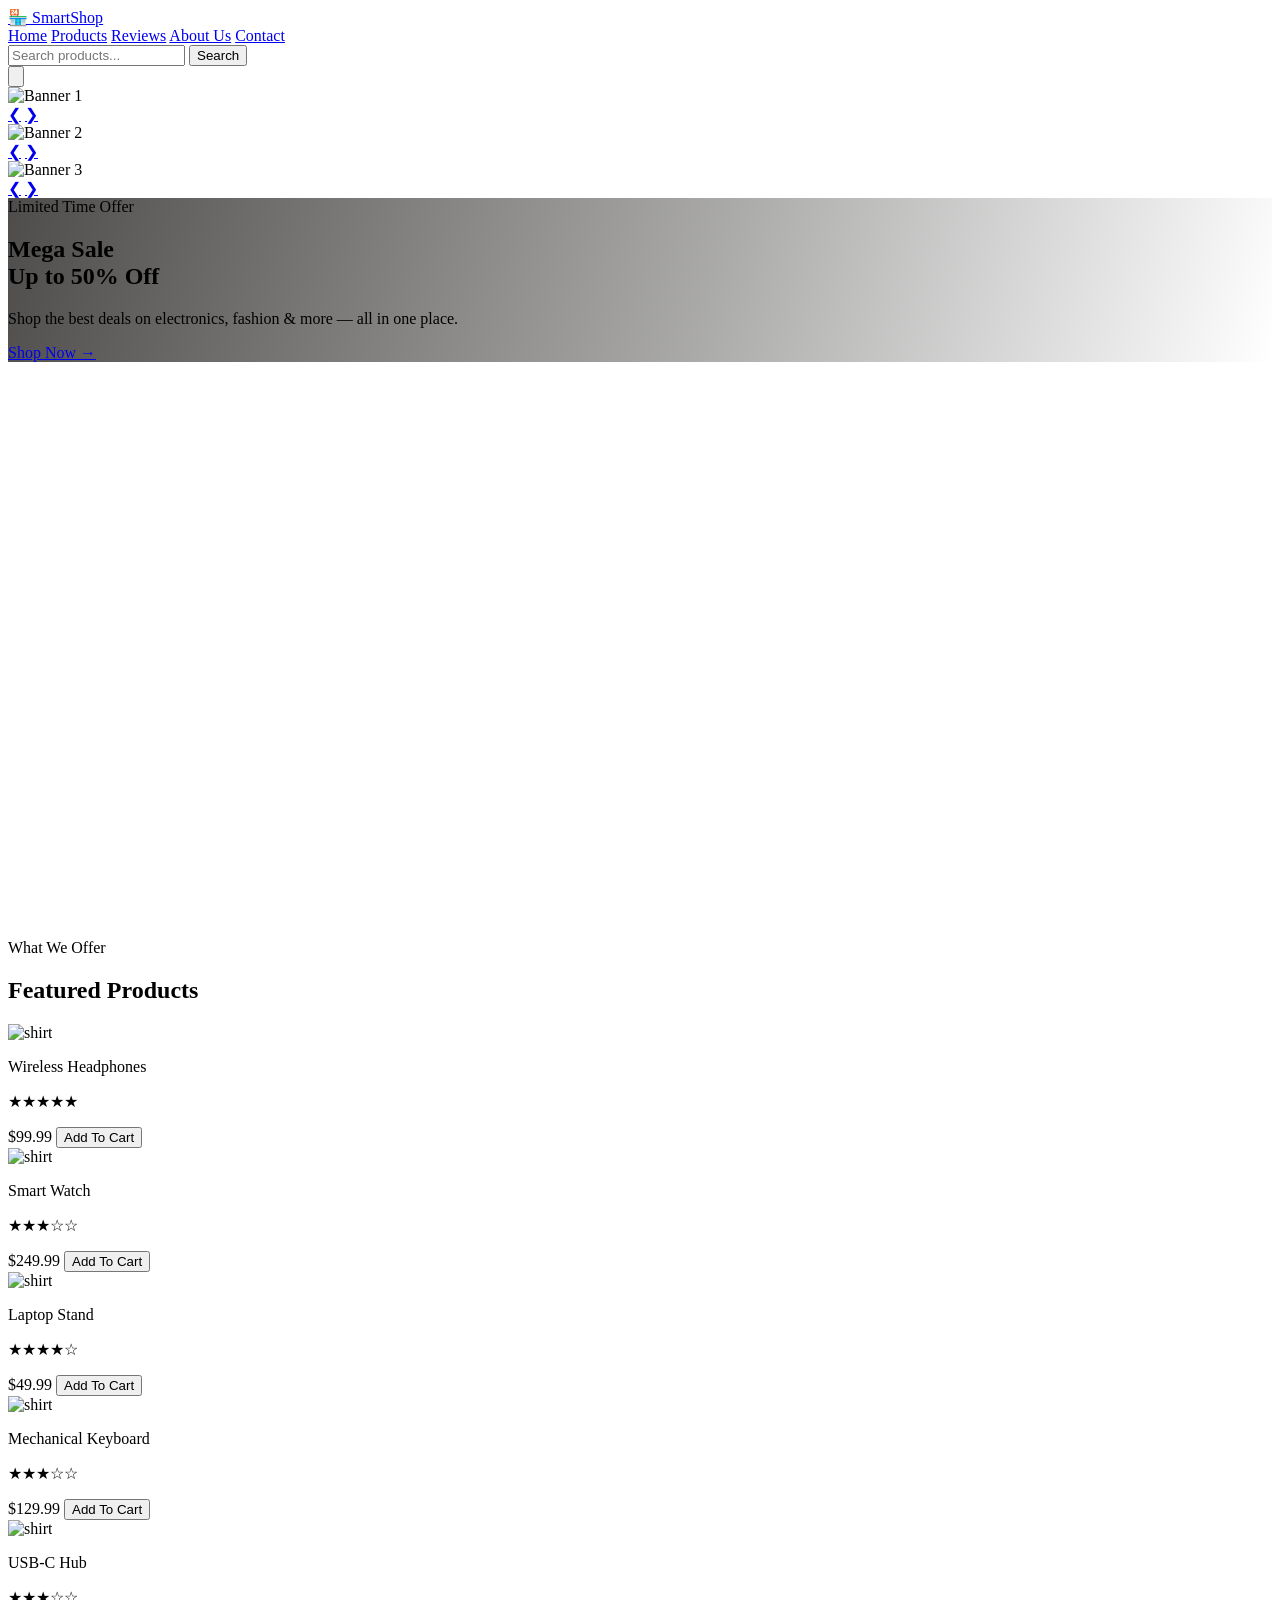
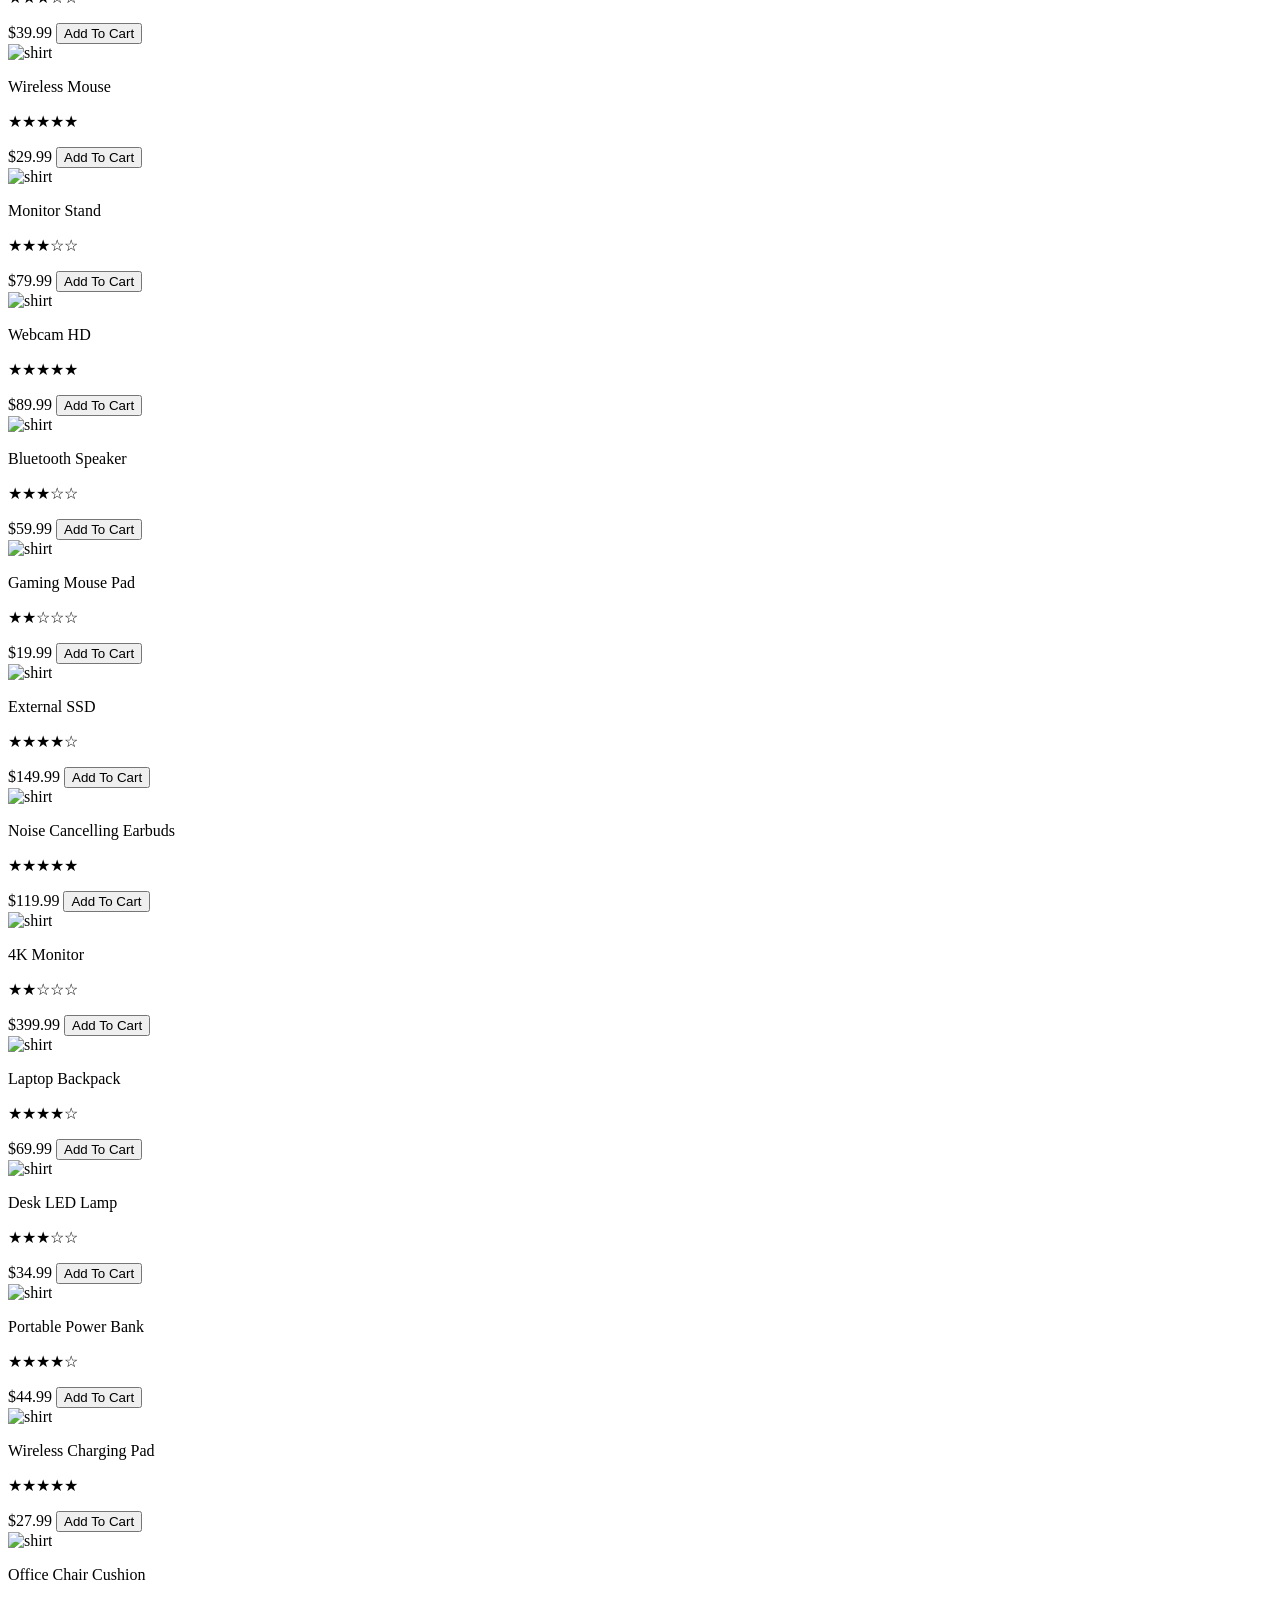
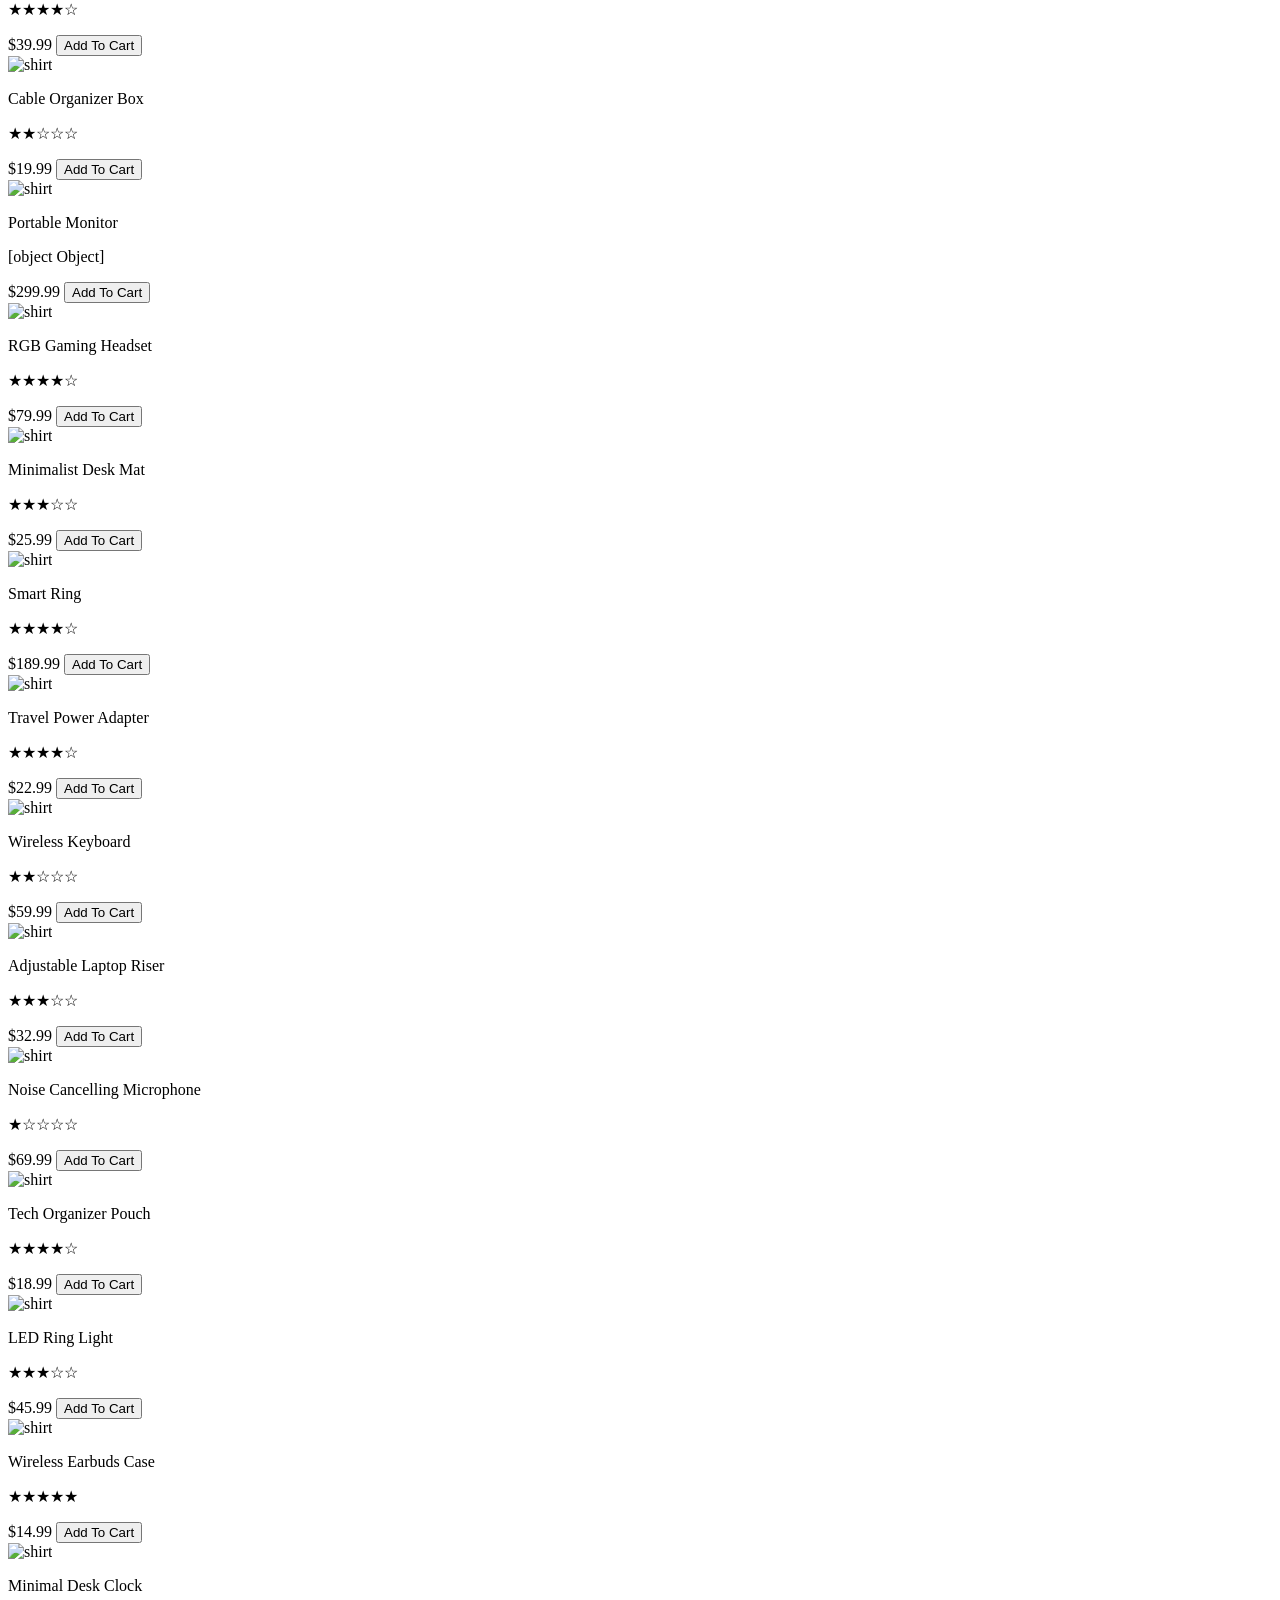
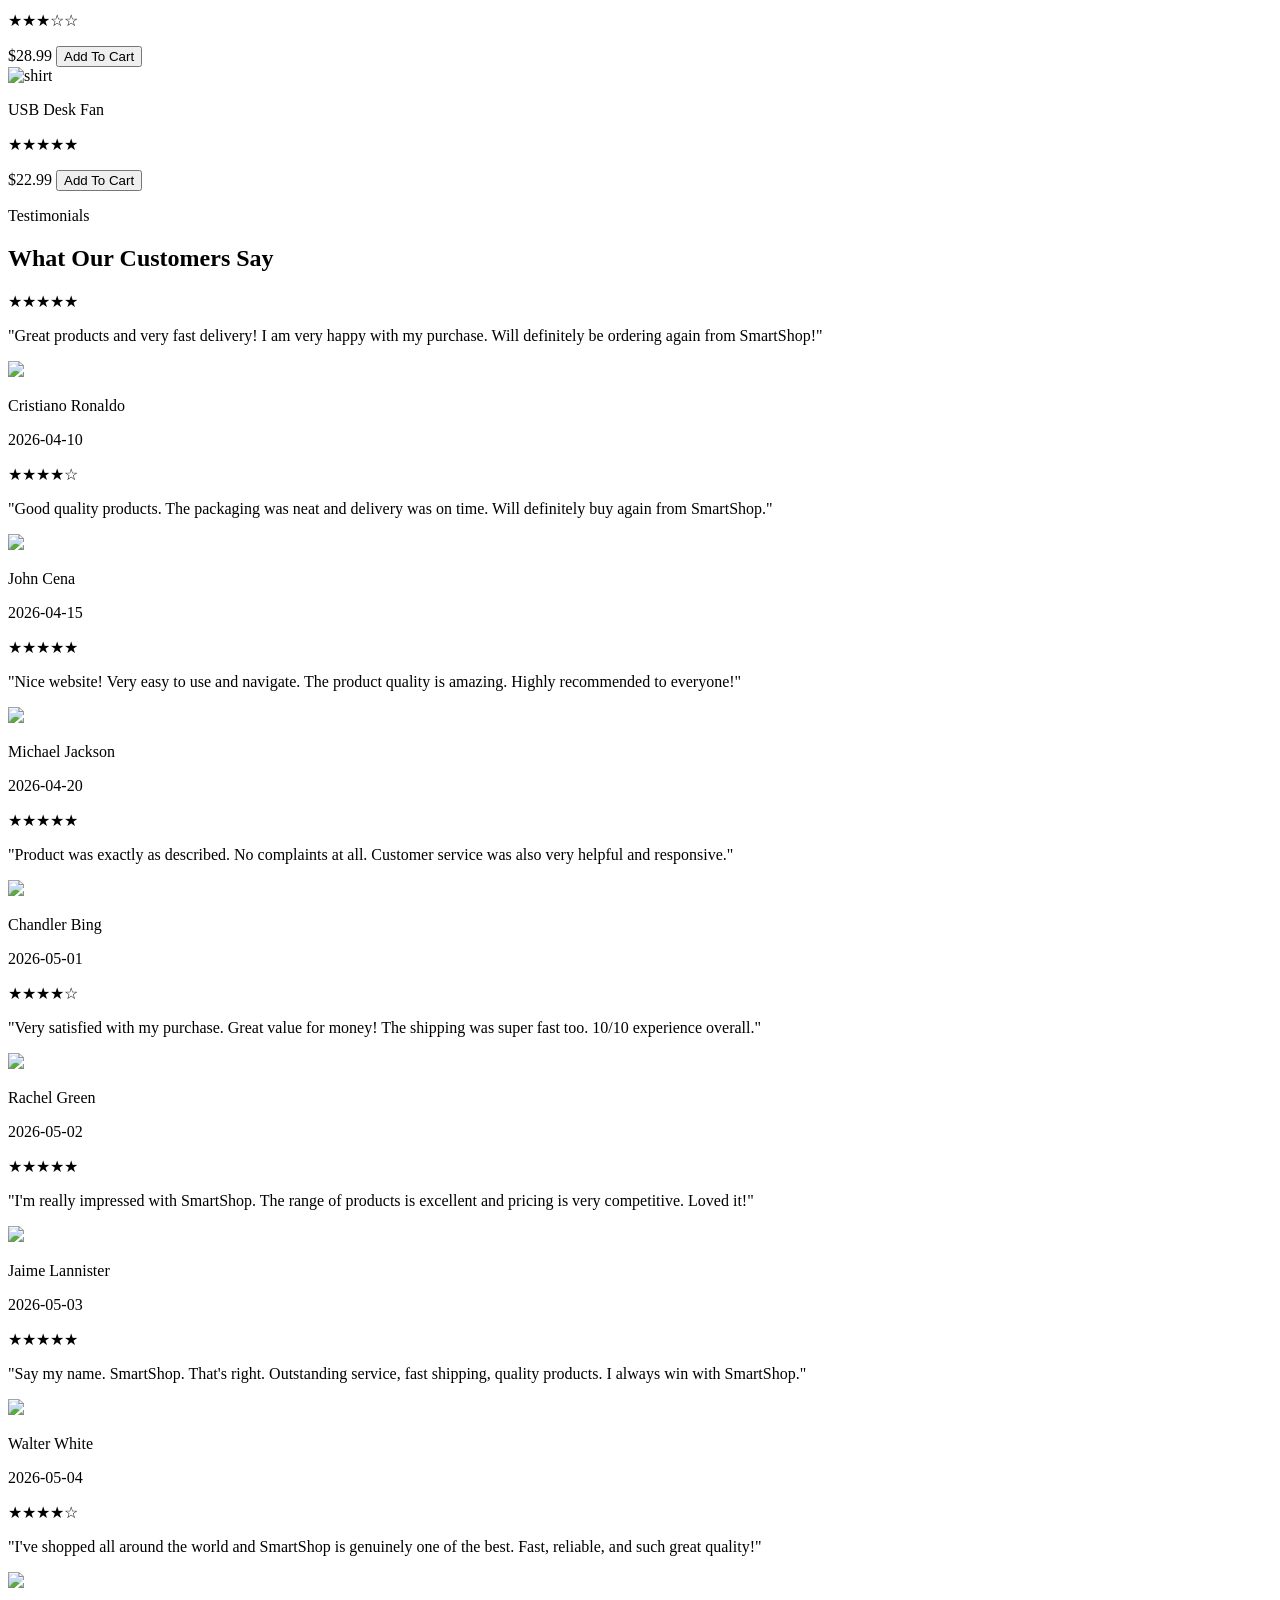
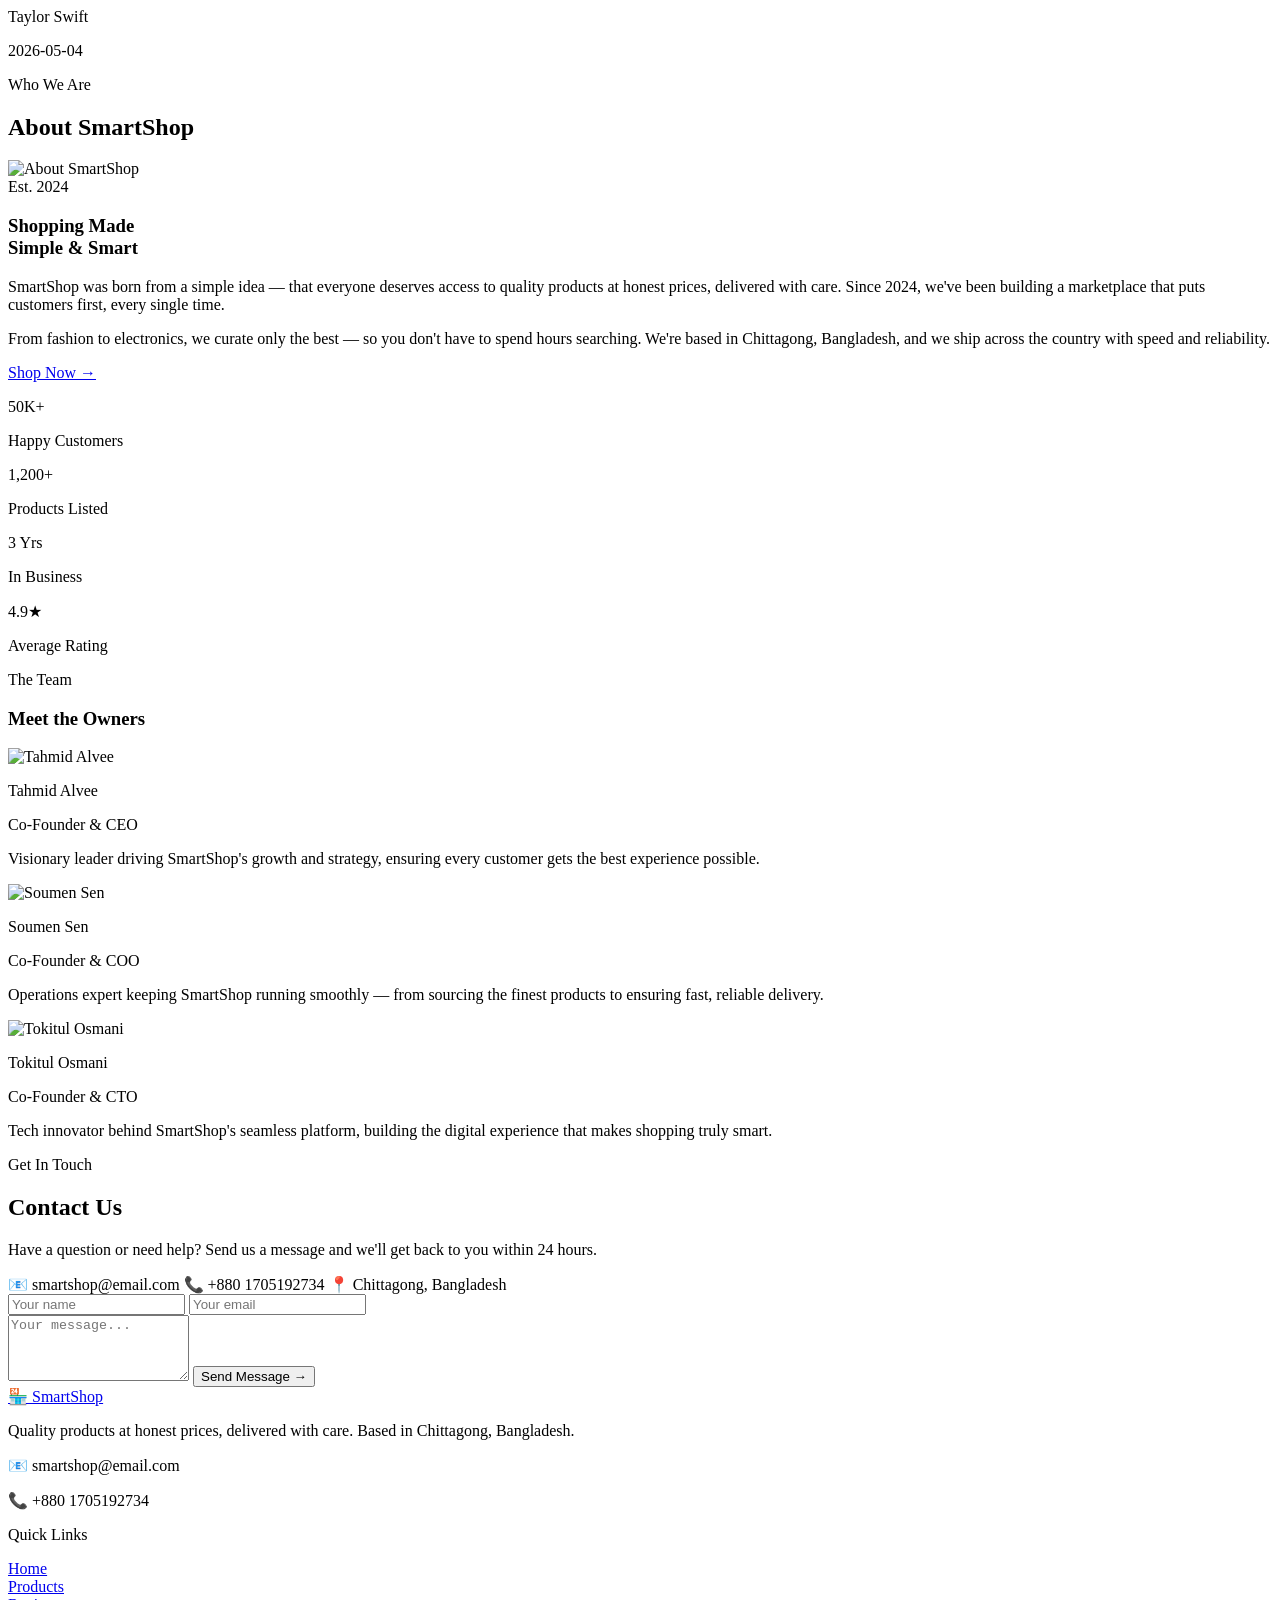
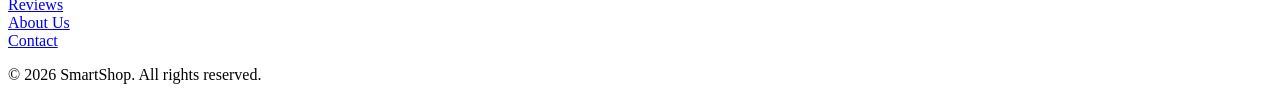
==== index.html @ e848eb4d "Update index.html" ====
<!DOCTYPE html>
<html lang="en">

<head>
    <meta charset="UTF-8">
    <meta name="viewport" content="width=device-width, initial-scale=1.0">
    <link href="https://cdn.jsdelivr.net/npm/daisyui@5" rel="stylesheet" type="text/css" />
    <script src="https://cdn.tailwindcss.com"></script>
    <link rel="stylesheet" href="app.css">
    <title>SmartShop</title>
</head>

<body>
    <!-- Navbar Section -->
    <nav class="sticky top-0 z-50 bg-gray-900 border-b border-white/10 shadow-lg">
        <div class="w-full px-4 sm:px-6 lg:px-24 h-16 flex items-center justify-between gap-4">
            <a href="#home" class="text-white text-xl sm:text-2xl font-bold shrink-0">🏪 SmartShop</a>

            <div class="hidden sm:flex gap-4 lg:gap-8 items-center absolute left-1/2 -translate-x-1/2">
                <a href="#home" class="text-sm text-gray-300 hover:text-white">Home</a>
                <a href="#products" class="text-sm text-gray-300 hover:text-white">Products</a>
                <a href="#reviews" class="text-sm text-gray-300 hover:text-white">Reviews</a>
                <a href="#about" class="text-sm text-gray-300 hover:text-white">About Us</a>
                <a href="#contact" class="text-sm text-gray-300 hover:text-white">Contact</a>
            </div>

            <div class="flex gap-2 sm:gap-4 items-center shrink-0 ml-auto">
                <div class="hidden sm:flex items-center">
                    <input id="searchInput" type="text" placeholder="Search products..." 
                    onfocus="goToProducts()" onkeyup="filterProducts()"
                        class="w-36 sm:w-44 lg:w-56 px-4 py-2 rounded-l-lg text-sm font-bold bg-[#E8F0FE] text-black border border-white/10 outline-none placeholder-gray-400">
                    <button onclick="filterProducts()"
                        class="px-4 py-2 bg-orange-500 hover:bg-orange-400 text-white text-sm font-medium rounded-r-lg border border-orange-500 transition-colors duration-200">
                        Search
                    </button>
                </div>

                <button onclick="my_modal_1.showModal()" class="relative text-white text-xl">
                    <div class="indicator" data-theme="dark">
                        <svg xmlns="http://www.w3.org/2000/svg" class="h-5 w-5" fill="none" viewBox="0 0 24 24"
                            stroke="currentColor">
                            <path stroke-linecap="round" stroke-linejoin="round" stroke-width="2"
                                d="M3 3h2l.4 2M7 13h10l4-8H5.4M7 13L5.4 5M7 13l-2.293 2.293c-.63.63-.184 1.707.707 1.707H17m0 0a2 2 0 100 4 2 2 0 000-4zm-8 2a2 2 0 11-4 0 2 2 0 014 0z" />
                        </svg>
                        <span class="badge badge-sm indicator-item" id="cart-count"></span>
                    </div>
                </button>
            </div>
        </div>
    </nav>

    <!-- DaisyUI Cart Modal -->
    <dialog id="my_modal_1" class="modal">
        <div class="modal-box bg-white border border-gray-200 rounded-3xl p-6 sm:p-8 w-full max-w-sm sm:max-w-md shadow-2xl text-gray-900"
            style="font-family: 'Courier New', monospace;">

            <div class="flex justify-center mb-6">
                <span
                    class="border border-gray-300 px-8 sm:px-10 py-2 rounded-xl text-base sm:text-lg font-bold tracking-widest uppercase text-gray-800">CART</span>
            </div>

            <div class="flex items-center gap-3 mb-4">
                <div
                    class="flex-1 border border-gray-200 rounded-xl px-4 py-3 text-sm font-bold tracking-wide bg-gray-50">
                    Balance</div>
                <div class="flex-1 border border-gray-200 rounded-xl px-4 py-3 text-center font-bold bg-gray-50"><span
                        class="total-bal"></span></div>
            </div>

            <div class="flex items-center gap-3 mb-4">
                <div
                    class="flex-1 border border-gray-200 rounded-xl px-4 py-3 text-sm font-bold tracking-wide bg-gray-50">
                    Add Money</div>
                <input id="money-input" type="number"
                    class="w-24 sm:w-28 bg-gray-50 border border-gray-200 rounded-xl px-3 py-3 text-sm outline-none text-gray-900 text-center">
                <button id="add-money"
                    class="border border-gray-200 rounded-xl px-4 sm:px-5 py-3 text-sm font-bold hover:bg-gray-100 bg-gray-50">Add</button>
            </div>

            <div class="flex items-center gap-3 mb-4">
                <div
                    class="flex-1 border border-gray-200 rounded-xl px-4 py-3 text-sm font-bold tracking-wide bg-gray-50">
                    Cart</div>
                <div
                    class="flex-1 border border-gray-200 rounded-xl px-4 py-3 text-center font-bold text-red-500 bg-gray-50">
                    <span id="cart-money">00</span>
                </div>
            </div>

            <div class="flex items-center gap-3 mb-4">
                <div
                    class="flex-1 border border-gray-200 rounded-xl px-4 py-3 text-sm font-bold tracking-wide bg-gray-50">
                    Delivery + Shiping Cost</div>
                <div
                    class="flex-1 border border-gray-200 rounded-xl px-4 py-3 text-center font-bold text-red-500 bg-gray-50">
                    120</div>
            </div>

            <div class="flex items-center gap-3 mb-4">
                <div
                    class="flex-1 border border-gray-200 rounded-xl px-4 py-3 text-sm font-bold tracking-wide bg-gray-50">
                    Cupon</div>
                <input id="cupon-input"
                    class="w-24 sm:w-28 bg-gray-50 border border-gray-200 rounded-xl px-3 py-3 text-sm outline-none text-gray-900 text-center">
                <button id="add-cupon"
                    class="border border-gray-200 rounded-xl px-4 sm:px-5 py-3 text-sm font-bold hover:bg-gray-100 bg-gray-50">Add</button>
            </div>

            <div
                class="border border-gray-300 rounded-xl px-4 py-4 text-center font-bold text-base tracking-wide mb-5 bg-orange-50 text-orange-600">
                Total Cost = <span id="final-bal"></span>
            </div>

            <button id="place-order"
                class="w-full bg-orange-500 text-white rounded-xl py-3 text-sm font-bold hover:bg-orange-900 tracking-widest uppercase transition-colors">
                Place Order
            </button>
            <form method="dialog">
                <button
                    class="mt-3 w-full bg-gray-500 text-white rounded-xl py-3 text-sm font-bold hover:bg-gray-900 tracking-widest uppercase transition-colors">
                    Close
                </button>
            </form>
        </div>

        <form method="dialog" class="modal-backdrop">
            <button>close</button>
        </form>
    </dialog>

    <!-- Hero Section -->
    <section id="home" class="relative w-full overflow-hidden" style="height: calc(100vh - 64px);">
        <div class="carousel w-full h-full overflow-x-auto scroll-smooth">
            <div id="slide1" class="carousel-item relative w-full h-full">
                <img src="https://images.unsplash.com/photo-1512436991641-6745cdb1723f" alt="Banner 1"
                    class="w-full h-full object-cover" />
                <div class="absolute left-5 right-5 top-1/2 flex  transform justify-between z-20">
                    <a href="#slide4" class="btn btn-circle">❮</a>
                    <a href="#slide2" class="btn btn-circle">❯</a>
                </div>
            </div>
            <div id="slide2" class="carousel-item relative w-full h-full">
                <img src="https://images.unsplash.com/photo-1607082349566-187342175e2f" alt="Banner 2"
                    class="w-full h-full object-cover" />
                <div class="absolute left-5 right-5 top-1/2 flex  transform justify-between z-20">
                    <a href="#slide1" class="btn btn-circle">❮</a>
                    <a href="#slide3" class="btn btn-circle">❯</a>
                </div>
            </div>
            <div id="slide3" class="carousel-item relative w-full h-full">
                <img src="https://plus.unsplash.com/premium_photo-1672759267924-75256069ac7e?q=80&w=1369&auto=format&fit=crop&ixlib=rb-4.1.0&ixid=M3wxMjA3fDB8MHxwaG90by1wYWdlfHx8fGVufDB8fHx8fA%3D%3D"
                    alt="Banner 3" class="w-full h-full object-cover" />
                <div class="absolute left-5 right-5 top-1/2 flex  transform justify-between z-20">
                    <a href="#slide2" class="btn btn-circle">❮</a>
                    <a href="#slide4" class="btn btn-circle">❯</a>
                </div>
            </div>
        </div>

        <div class="absolute inset-0 flex items-center px-6 sm:px-12 lg:px-24 pointer-events-none"
            style="background: linear-gradient(105deg, rgba(10,8,6,0.72) 0%, rgba(10,8,6,0.35) 55%, transparent 100%);">
            <div class="max-w-xs sm:max-w-sm lg:max-w-lg pointer-events-auto">
                <span
                    class="inline-block text-xs font-bold tracking-widest uppercase border border-orange-500 text-orange-500 px-3 py-1 rounded mb-4 sm:mb-5">Limited
                    Time Offer</span>
                <h1 class="text-white text-4xl sm:text-5xl lg:text-7xl font-bold leading-tight mb-4">Mega Sale<br>Up to
                    50% Off
                </h1>
                <p class="text-white text-sm sm:text-base font-light mb-6 sm:mb-8 opacity-75">Shop the best deals on
                    electronics,
                    fashion & more — all in one place.</p>
                    
                <a href="#products"
                    class="inline-block text-white bg-orange-500 px-5 sm:px-7 py-2 sm:py-3 rounded text-sm font-semibold">Shop
                    Now →</a>
            </div>
        </div>
    </section>

    <!-- Product Section -->
    <div id="products" class="w-full px-4 sm:px-6 pt-12 sm:pt-20">
        <div class="mb-8 sm:mb-9 text-center">
            <p class="text-xs font-bold tracking-widest uppercase mb-2 text-orange-500">What We Offer</p>
            <h2 class="text-3xl sm:text-4xl font-bold text-gray-900">Featured Products</h2>
        </div>
        <div id="product-grid" class="grid grid-cols-1 sm:grid-cols-2 lg:grid-cols-4 gap-4 mb-12">
        </div>
    </div>

    <!-- Reviews Section -->
    <div class="w-full px-4 sm:px-6 pt-12 sm:pt-20">
        <div class="mb-8 sm:mb-10 text-center">
            <p class="text-xs font-bold tracking-widest uppercase mb-2 text-orange-500">Testimonials</p>
            <h2 class="text-3xl sm:text-4xl font-bold text-gray-900">What Our Customers Say</h2>
        </div>
        <div id="reviews" class="carousel carousel-end rounded-box w-full gap-4 p-4"></div>
    </div>

    <!-- About Us Section -->
    <div id="about" class="w-full px-4 sm:px-6 pt-12 sm:pt-20 pb-12 sm:pb-20 bg-stone-50">
        <div class="max-w-screen-xl mx-auto">

            <div class="mb-10 sm:mb-14 text-center">
                <p class="text-xs font-bold tracking-widest uppercase mb-2 text-orange-500">Who We Are</p>
                <h2 class="text-3xl sm:text-4xl font-bold text-gray-900">About SmartShop</h2>
            </div>

            <div class="grid grid-cols-1 lg:grid-cols-2 gap-8 sm:gap-12 items-center mb-12 sm:mb-16">
                <img src="https://i.pinimg.com/1200x/39/14/5c/39145c30a4d40254d55c4aa41674de3e.jpg"
                    class="w-full h-64 sm:h-80 lg:h-96 object-cover rounded-2xl" alt="About SmartShop">
                <div>
                    <span
                        class="inline-block text-xs font-bold tracking-widest uppercase border border-orange-500 text-orange-500 px-3 py-1 rounded mb-4 sm:mb-5">Est.
                        2024</span>
                    <h3 class="text-2xl sm:text-3xl font-bold text-gray-900 leading-snug mb-4 sm:mb-5">Shopping
                        Made<br>Simple & Smart</h3>
                    <p class="text-gray-500 text-sm leading-relaxed mb-4">SmartShop was born from a simple idea — that
                        everyone deserves access to quality products at honest prices, delivered with care. Since 2024,
                        we've been building a marketplace that puts customers first, every single time.</p>
                    <p class="text-gray-500 text-sm leading-relaxed mb-6 sm:mb-8">From fashion to electronics, we curate
                        only
                        the best — so you don't have to spend hours searching. We're based in Chittagong, Bangladesh,
                        and we ship across the country with speed and reliability.</p>
                    <a href="#products"
                        class="inline-block text-white bg-orange-500 px-6 sm:px-7 py-2 sm:py-3 rounded text-sm font-semibold">Shop
                        Now →</a>
                </div>
            </div>

            <!-- Stats Row -->
            <div class="grid grid-cols-2 lg:grid-cols-4 gap-4 sm:gap-6 mb-12 sm:mb-16">
                <div class="bg-white rounded-2xl border border-gray-200 p-6 sm:p-8 text-center hover:shadow-lg">
                    <p class="text-3xl sm:text-4xl font-bold mb-2 text-orange-500">50K+</p>
                    <p class="text-sm font-medium text-gray-500">Happy Customers</p>
                </div>
                <div class="bg-white rounded-2xl border border-gray-200 p-6 sm:p-8 text-center hover:shadow-lg">
                    <p class="text-3xl sm:text-4xl font-bold mb-2 text-orange-500">1,200+</p>
                    <p class="text-sm font-medium text-gray-500">Products Listed</p>
                </div>
                <div class="bg-white rounded-2xl border border-gray-200 p-6 sm:p-8 text-center hover:shadow-lg">
                    <p class="text-3xl sm:text-4xl font-bold mb-2 text-orange-500">3 Yrs</p>
                    <p class="text-sm font-medium text-gray-500">In Business</p>
                </div>
                <div class="bg-white rounded-2xl border border-gray-200 p-6 sm:p-8 text-center hover:shadow-lg">
                    <p class="text-3xl sm:text-4xl font-bold mb-2 text-orange-500">4.9★</p>
                    <p class="text-sm font-medium text-gray-500">Average Rating</p>
                </div>
            </div>

            <!-- Meet the Owners -->
            <div class="mb-4 text-center">
                <p class="text-xs font-bold tracking-widest uppercase mb-2 text-orange-500">The Team</p>
                <h3 class="text-2xl sm:text-3xl font-bold text-gray-900 mb-8 sm:mb-10">Meet the Owners</h3>
            </div>

            <div class="grid grid-cols-1 sm:grid-cols-2 lg:grid-cols-3 gap-6 sm:gap-8">
                <div class="bg-white rounded-2xl border border-gray-200 p-6 sm:p-8 text-center hover:shadow-lg">
                    <img src="https://ik.imagekit.io/xrrsiofbq/Online%20shoping%20store/images/alvee.jpeg"
                        class="w-24 h-24 rounded-full object-cover object-top border-4 border-gray-200 mx-auto mb-5"
                        alt="Tahmid Alvee">
                    <p class="text-xl font-bold text-gray-900 mb-1">Tahmid Alvee</p>
                    <p class="text-xs font-bold tracking-widest uppercase mb-3 text-orange-500">Co-Founder & CEO</p>
                    <p class="text-gray-500 text-sm leading-relaxed">Visionary leader driving SmartShop's growth and
                        strategy, ensuring every customer gets the best experience possible.</p>
                </div>
                <div class="bg-white rounded-2xl border border-gray-200 p-6 sm:p-8 text-center hover:shadow-lg">
                    <img src="https://ik.imagekit.io/xrrsiofbq/Online%20shoping%20store/images/soumen.jpg"
                        class="w-24 h-24 rounded-full object-cover object-top border-4 border-gray-200 mx-auto mb-5"
                        alt="Soumen Sen">
                    <p class="text-xl font-bold text-gray-900 mb-1">Soumen Sen</p>
                    <p class="text-xs font-bold tracking-widest uppercase mb-3 text-orange-500">Co-Founder & COO</p>
                    <p class="text-gray-500 text-sm leading-relaxed">Operations expert keeping SmartShop running
                        smoothly — from sourcing the finest products to ensuring fast, reliable delivery.</p>
                </div>
                <div class="bg-white rounded-2xl border border-gray-200 p-6 sm:p-8 text-center hover:shadow-lg">
                    <img src="https://ik.imagekit.io/xrrsiofbq/Online%20shoping%20store/images/tokitul.jpeg"
                        class="w-24 h-24 rounded-full object-cover object-top border-4 border-gray-200 mx-auto mb-5"
                        alt="Tokitul Osmani">
                    <p class="text-xl font-bold text-gray-900 mb-1">Tokitul Osmani</p>
                    <p class="text-xs font-bold tracking-widest uppercase mb-3 text-orange-500">Co-Founder & CTO</p>
                    <p class="text-gray-500 text-sm leading-relaxed">Tech innovator behind SmartShop's seamless
                        platform, building the digital experience that makes shopping truly smart.</p>
                </div>
            </div>
        </div>
    </div>

    <!-- Contact Section -->
    <div id="contact" class="max-w-xl sm:max-w-2xl mx-auto px-4 sm:px-6 pt-12 sm:pt-20 text-center">
        <p class="text-xs font-bold tracking-widest uppercase mb-2 text-orange-500">Get In Touch</p>
        <h2 class="text-3xl sm:text-4xl font-bold text-gray-900 mb-3">Contact Us</h2>
        <p class="text-gray-500 text-sm mb-8 sm:mb-10">Have a question or need help? Send us a message and we'll get
            back to you
            within 24 hours.</p>

        <div class="flex flex-col sm:flex-row justify-center gap-3 sm:gap-8 mb-8 sm:mb-10 text-xs text-gray-500">
            <span>📧 smartshop@email.com</span>
            <span>📞 +880 1705192734</span>
            <span>📍 Chittagong, Bangladesh</span>
        </div>

        <form class="bg-white border border-gray-200 rounded-2xl p-6 sm:p-8 text-left">
            <div class="grid grid-cols-1 sm:grid-cols-2 gap-4 mb-4">
                <input type="text" placeholder="Your name"
                    class="border border-gray-200 rounded-lg px-4 py-3 text-sm bg-stone-50 text-gray-900 outline-none">
                <input type="email" placeholder="Your email"
                    class="border border-gray-200 rounded-lg px-4 py-3 text-sm bg-stone-50 text-gray-900 outline-none">
            </div>
            <textarea rows="4" placeholder="Your message..."
                class="w-full border border-gray-200 rounded-lg px-4 py-3 text-sm bg-stone-50 text-gray-900 outline-none resize-none mb-4"></textarea>
            <button type="submit"
                class="w-full text-white bg-gray-900 py-3 rounded-lg text-sm font-semibold hover:bg-orange-500">
                Send Message →
            </button>
        </form>
    </div>

    <!-- Footer Section -->
    <footer class="bg-gray-800 mt-16 sm:mt-24">
        <div class="border-t border-white/10"></div>
        <div class="max-w-screen-xl mx-auto px-4 sm:px-6 py-10">
            <div class="flex flex-col items-center text-center gap-8 mb-8">
                
                <div>
                    <a href="#home" class="text-white text-xl font-bold">🏪 SmartShop</a>
                    <p class="text-gray-400 text-sm mt-3 leading-relaxed">Quality products at honest prices, delivered with care. Based in Chittagong, Bangladesh.</p>
                    <p class="text-gray-400 text-sm mt-3">📧 smartshop@email.com</p>
                    <p class="text-gray-400 text-sm mt-1">📞 +880 1705192734</p>
                </div>

                
                <div>
                    <p class="text-white text-sm font-bold tracking-widest uppercase mb-4">Quick Links</p>
                    <div class="flex flex-wrap justify-center gap-x-6 gap-y-2">
                        <div><a href="#home" class="text-gray-400 text-sm hover:text-">Home</a></div>
                        <div><a href="#products" class="text-gray-400 text-sm ">Products</a></div>
                        <div><a href="#reviews" class="text-gray-400 text-sm ">Reviews</a></div>
                        <div><a href="#about" class="text-gray-400 text-sm ">About Us</a></div>
                        <div><a href="#contact" class="text-gray-400 text-sm ">Contact</a></div>
                    </div>
                </div>
            </div>
        </div>
        
        <div class="border-t border-white/10"></div>
        <div class="max-w-screen-xl mx-auto px-4 sm:px-6 py-6 text-center">
            <p class="text-gray-500 text-xs">© 2026 SmartShop. All rights reserved.</p>
        </div>
    </footer>

    <script src="app.js"></script>
</body>

</html>
---- app.css ----
html{
    scroll-behavior: smooth;
}
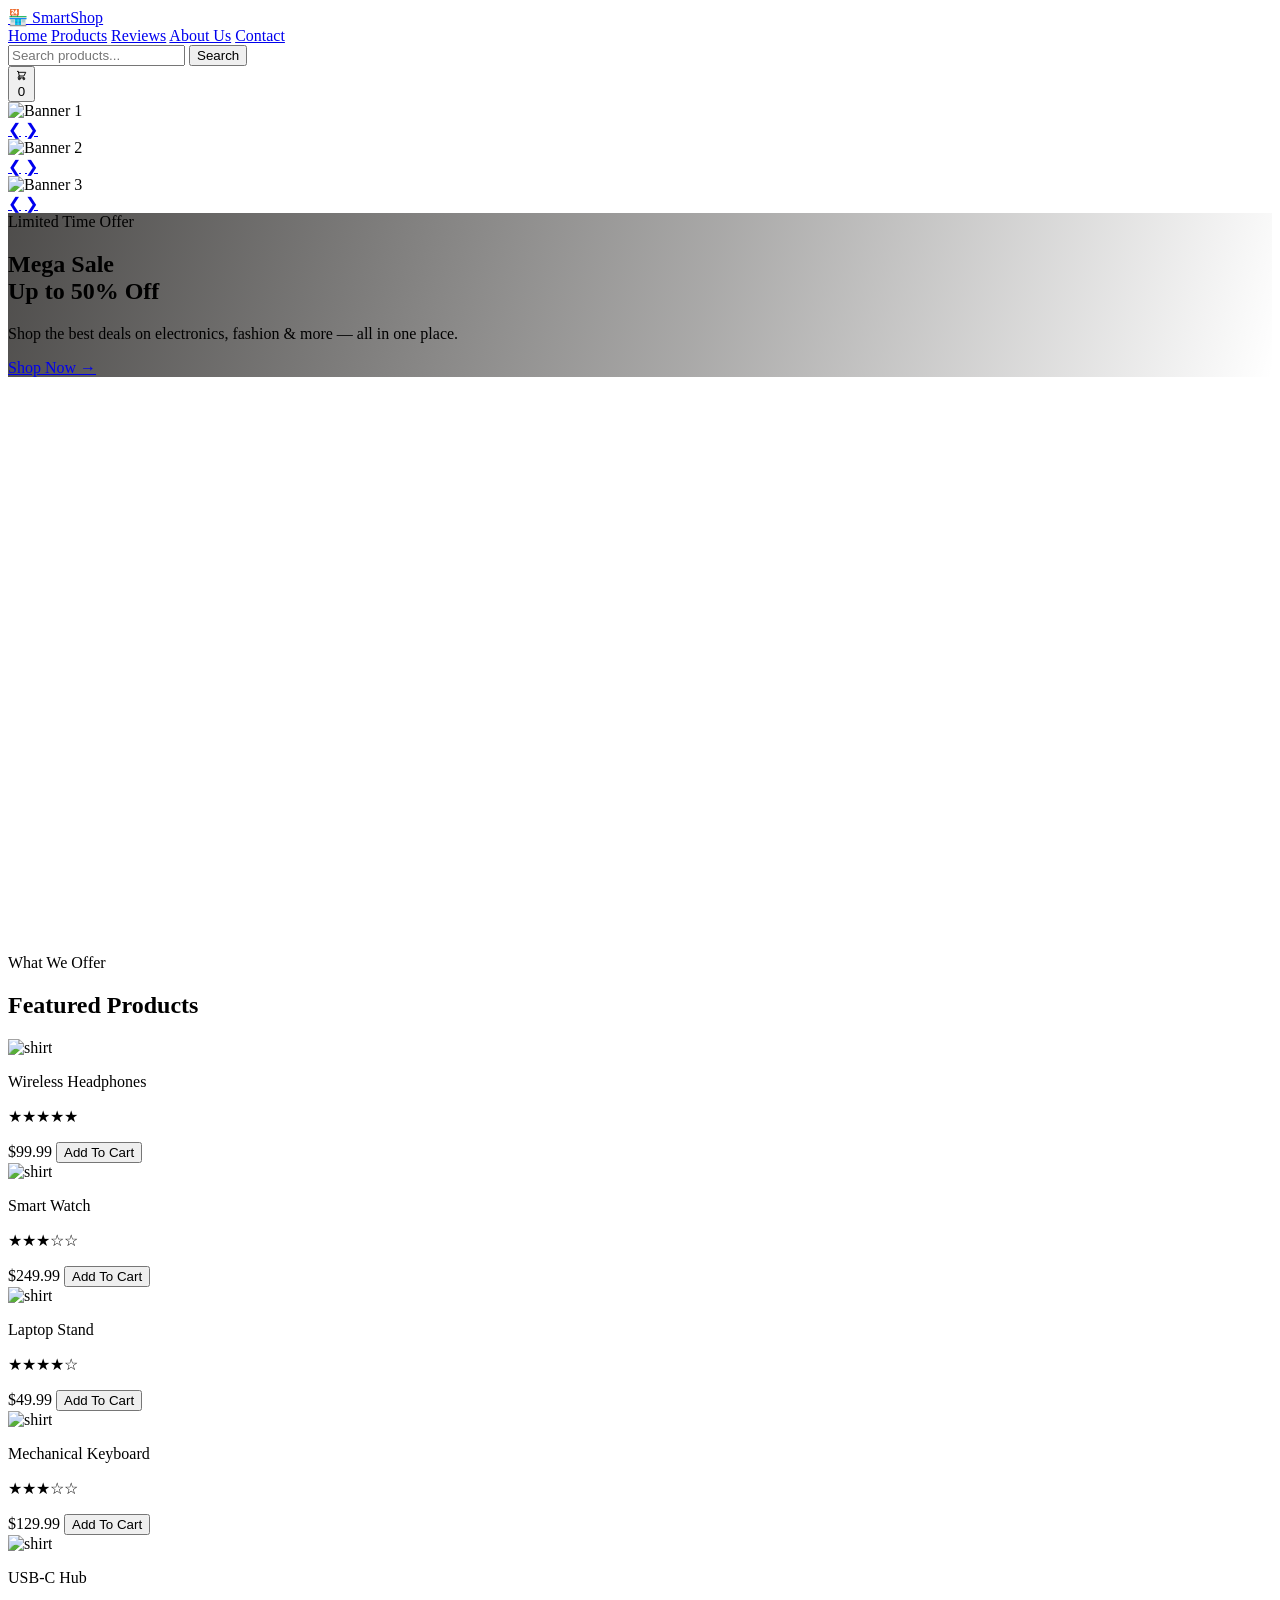
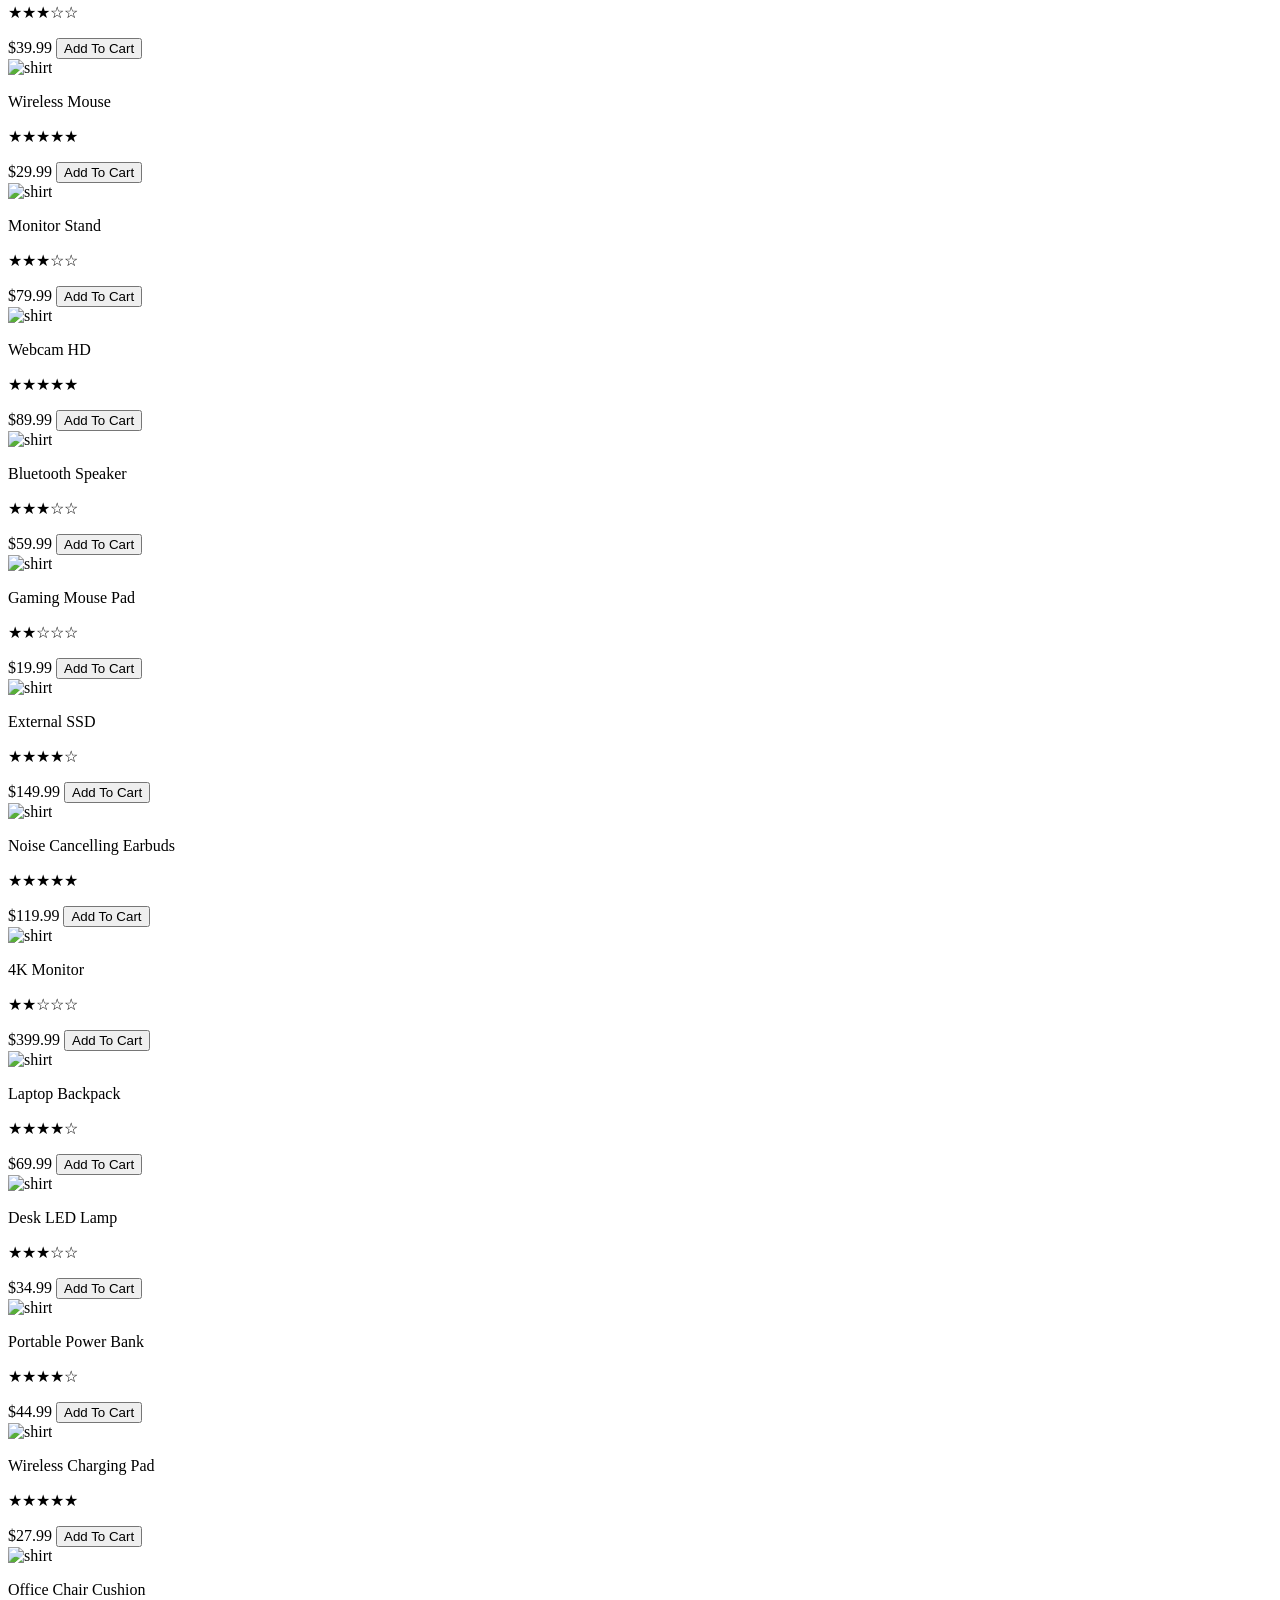
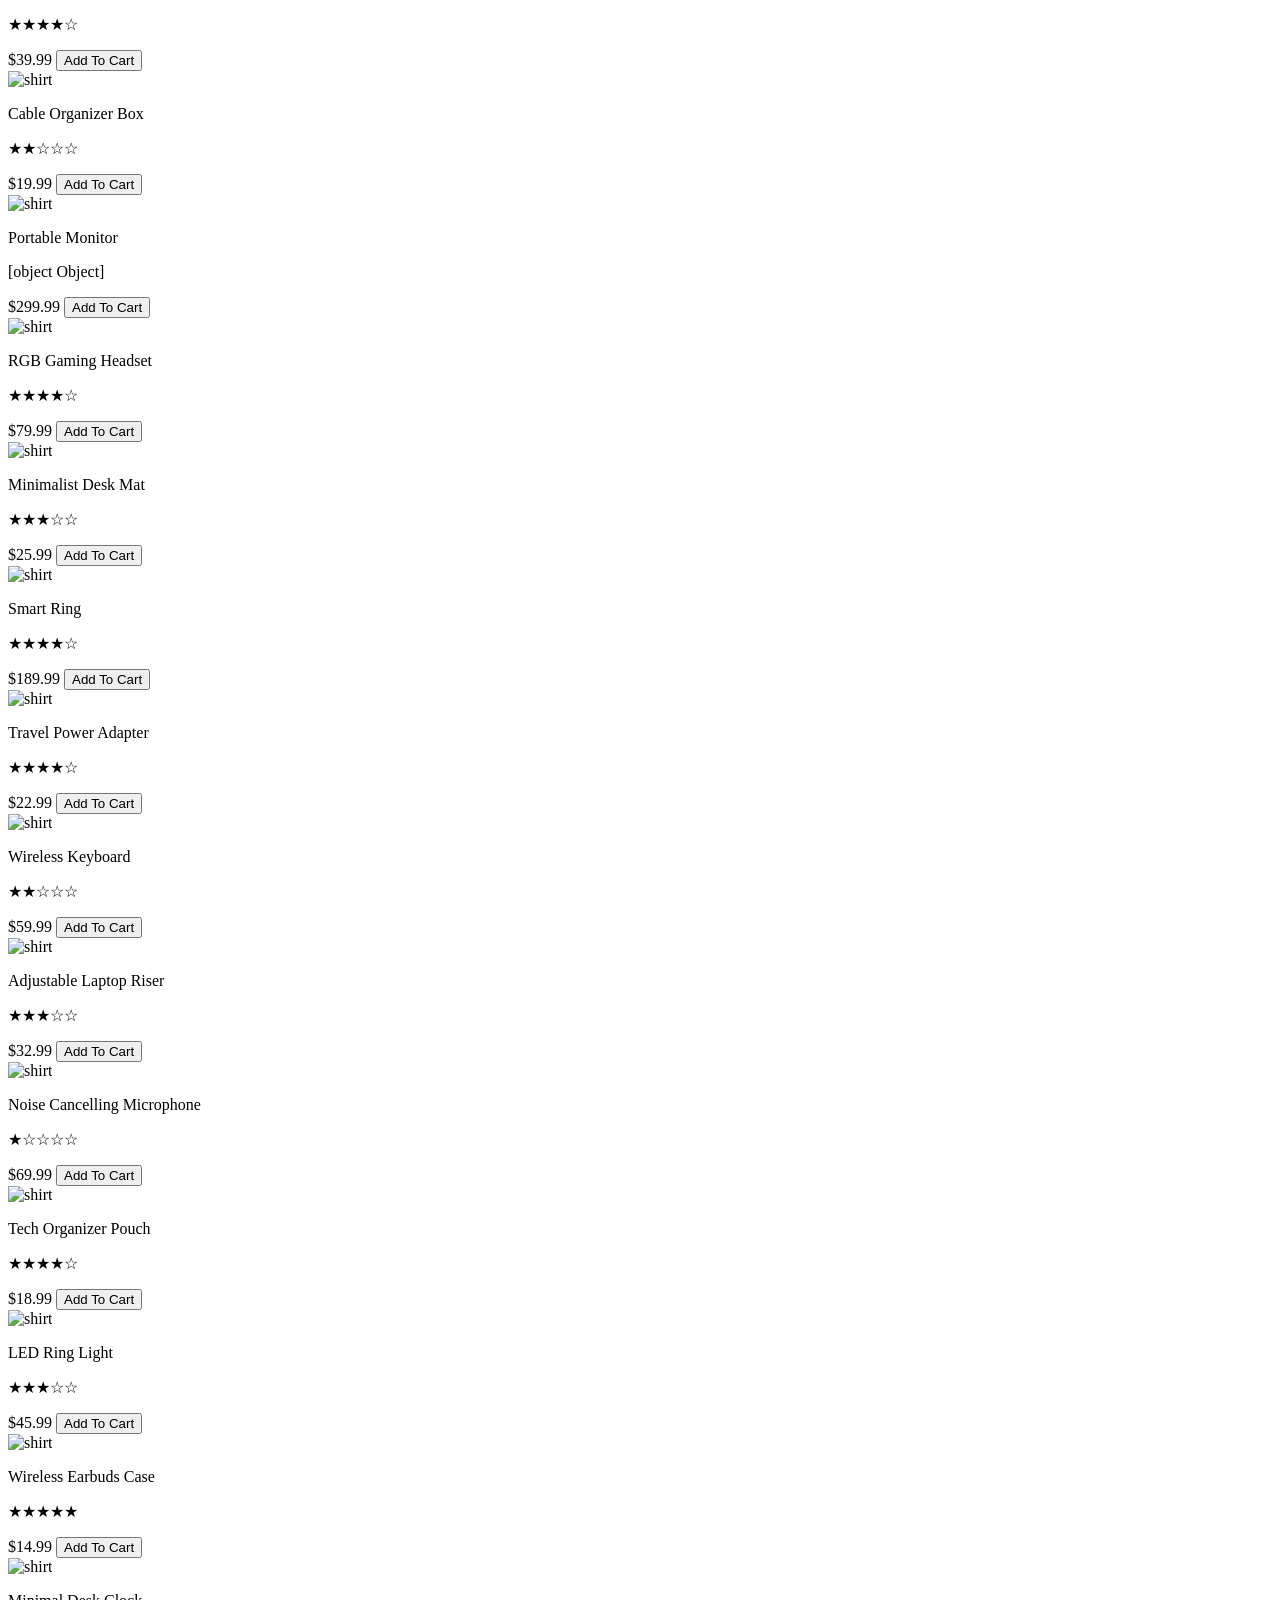
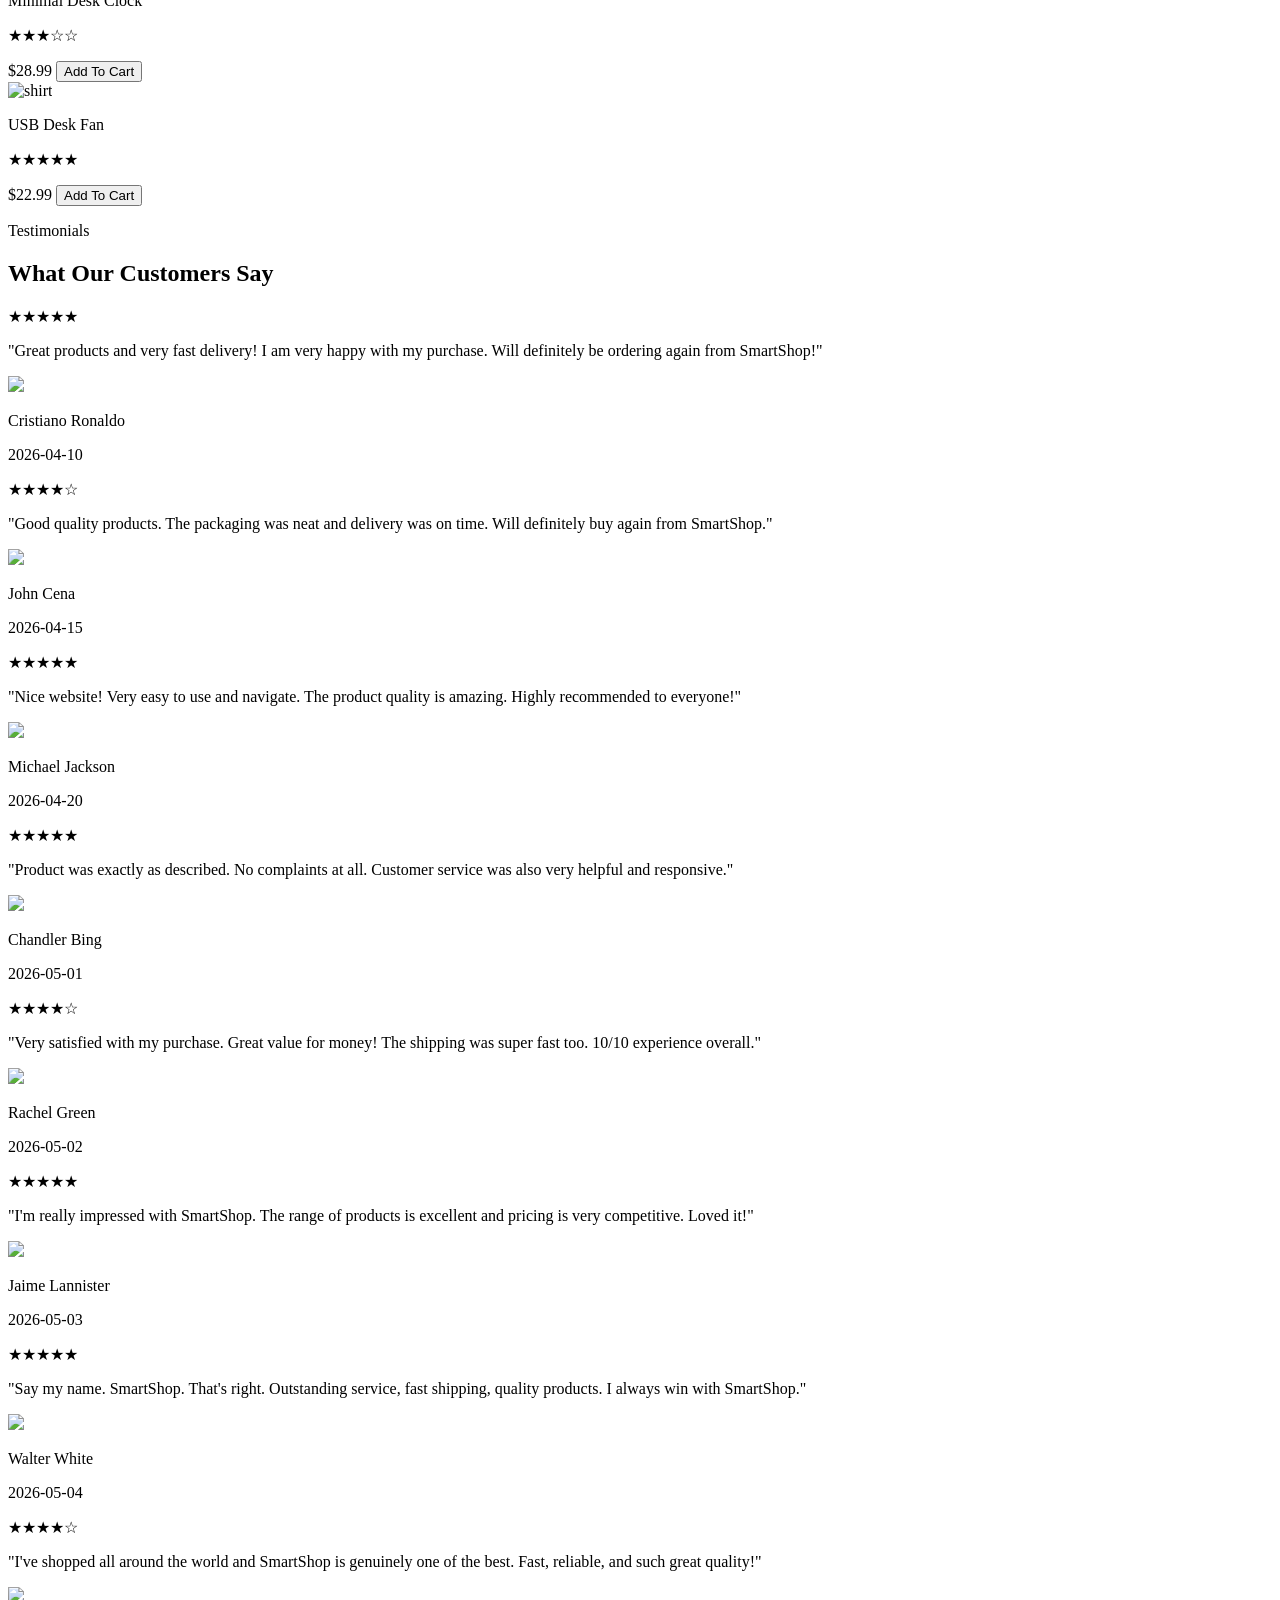
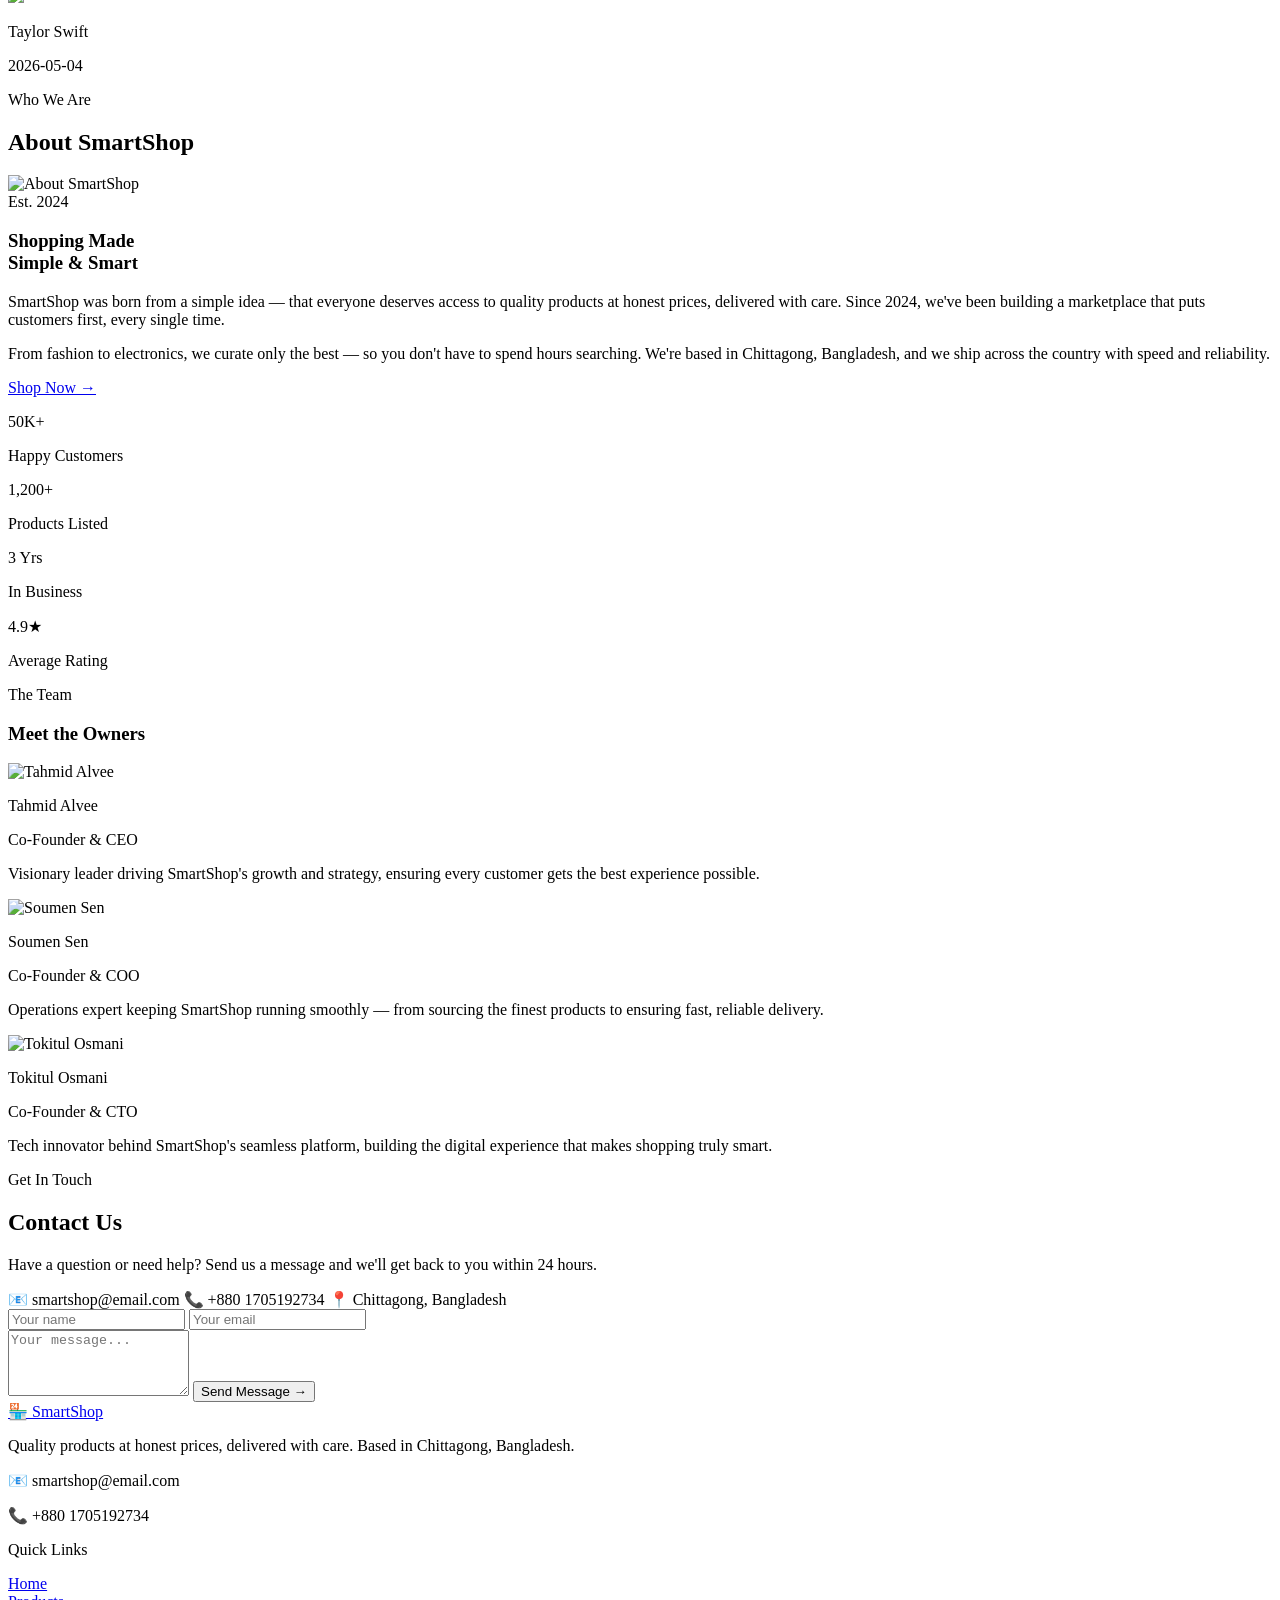
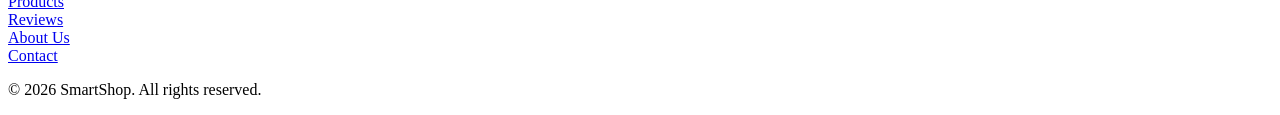
==== commit 10893c40: "fix some ui issues" ====
--- a/index.html
+++ b/index.html
@@ -7,6 +7,7 @@
     <link href="https://cdn.jsdelivr.net/npm/daisyui@5" rel="stylesheet" type="text/css" />
     <script src="https://cdn.tailwindcss.com"></script>
     <link rel="stylesheet" href="app.css">
+    <link rel="icon" type="image/png" href="https://ik.imagekit.io/xrrsiofbq/online-shop.png">
     <title>SmartShop</title>
 </head>
 
@@ -42,7 +43,7 @@
                             <path stroke-linecap="round" stroke-linejoin="round" stroke-width="2"
                                 d="M3 3h2l.4 2M7 13h10l4-8H5.4M7 13L5.4 5M7 13l-2.293 2.293c-.63.63-.184 1.707.707 1.707H17m0 0a2 2 0 100 4 2 2 0 000-4zm-8 2a2 2 0 11-4 0 2 2 0 014 0z" />
                         </svg>
-                        <span class="badge badge-sm indicator-item" id="cart-count"></span>
+                        <span class="badge badge-sm indicator-item" id="cart-count">0</span>
                     </div>
                 </button>
             </div>
@@ -155,7 +156,6 @@
                     <a href="#slide4" class="btn btn-circle">❯</a>
                 </div>
             </div>
-        </div>
 
         <div class="absolute inset-0 flex items-center px-6 sm:px-12 lg:px-24 pointer-events-none"
             style="background: linear-gradient(105deg, rgba(10,8,6,0.72) 0%, rgba(10,8,6,0.35) 55%, transparent 100%);">
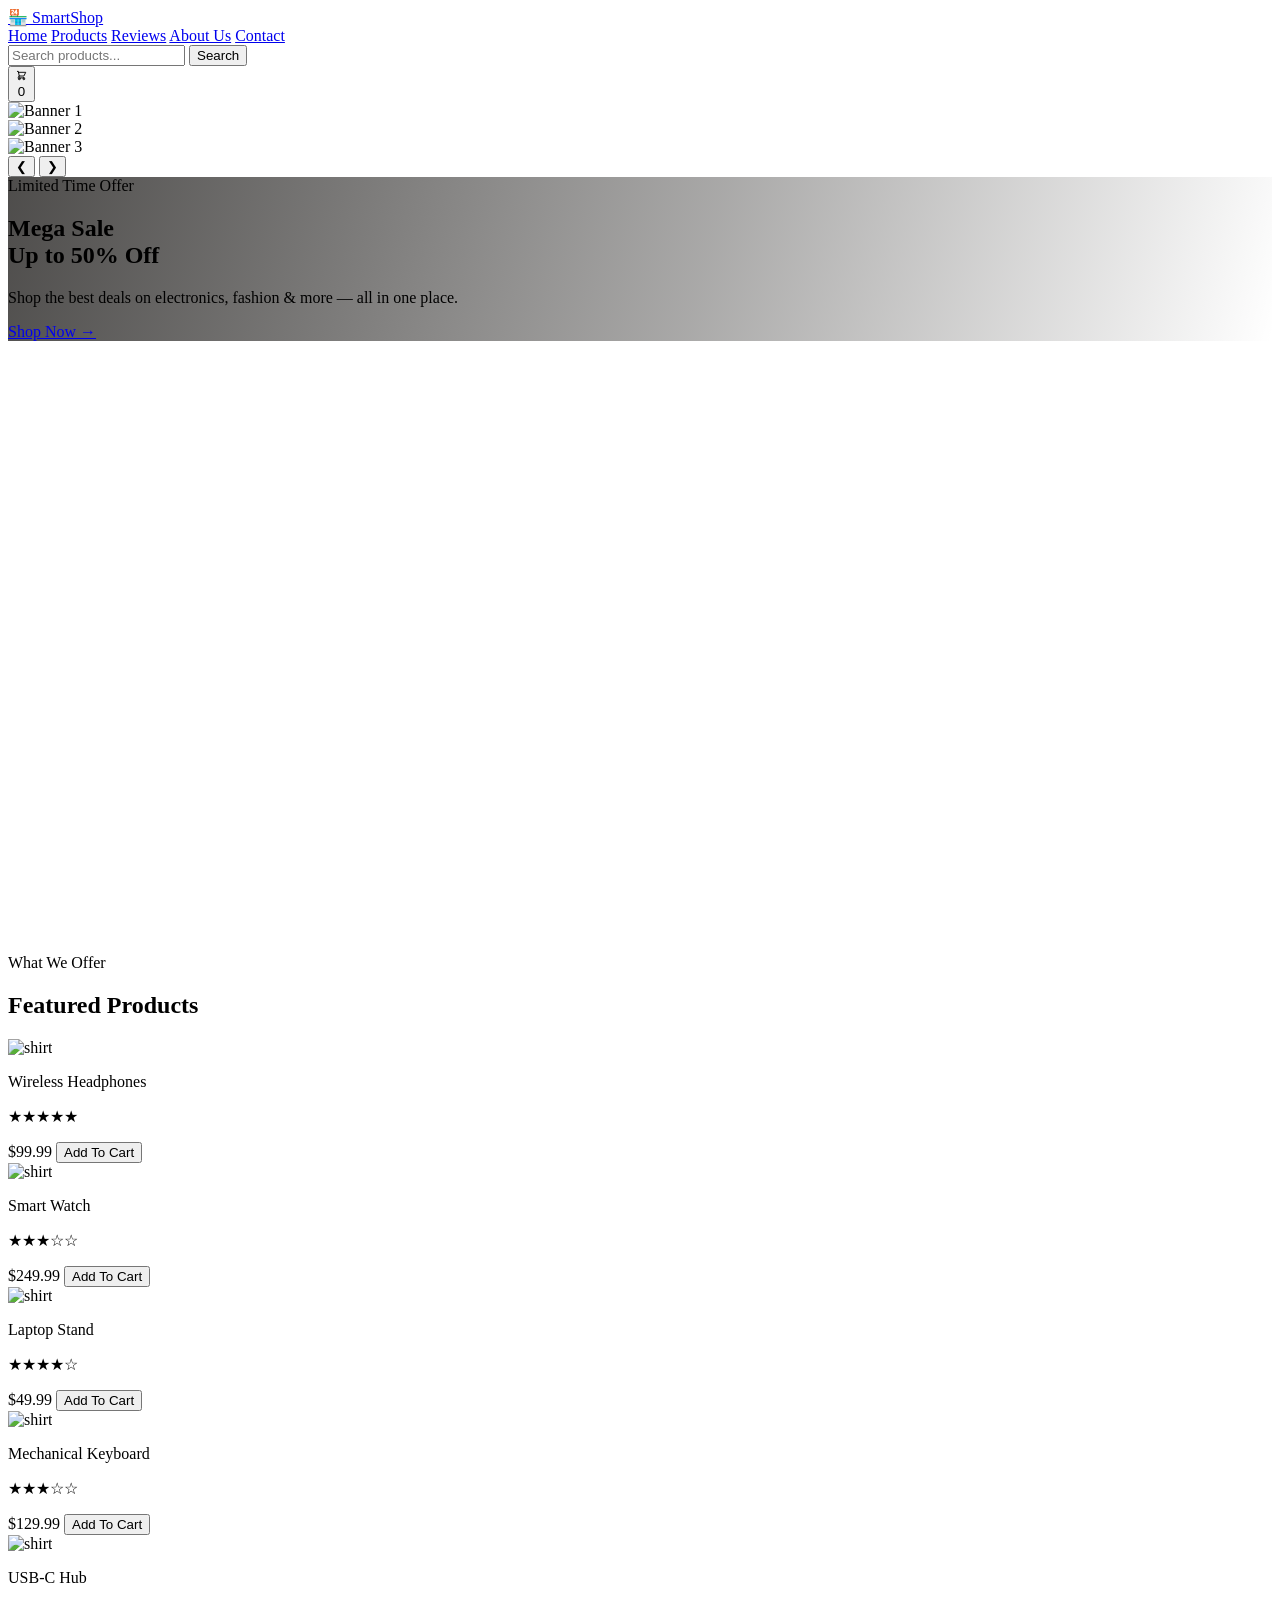
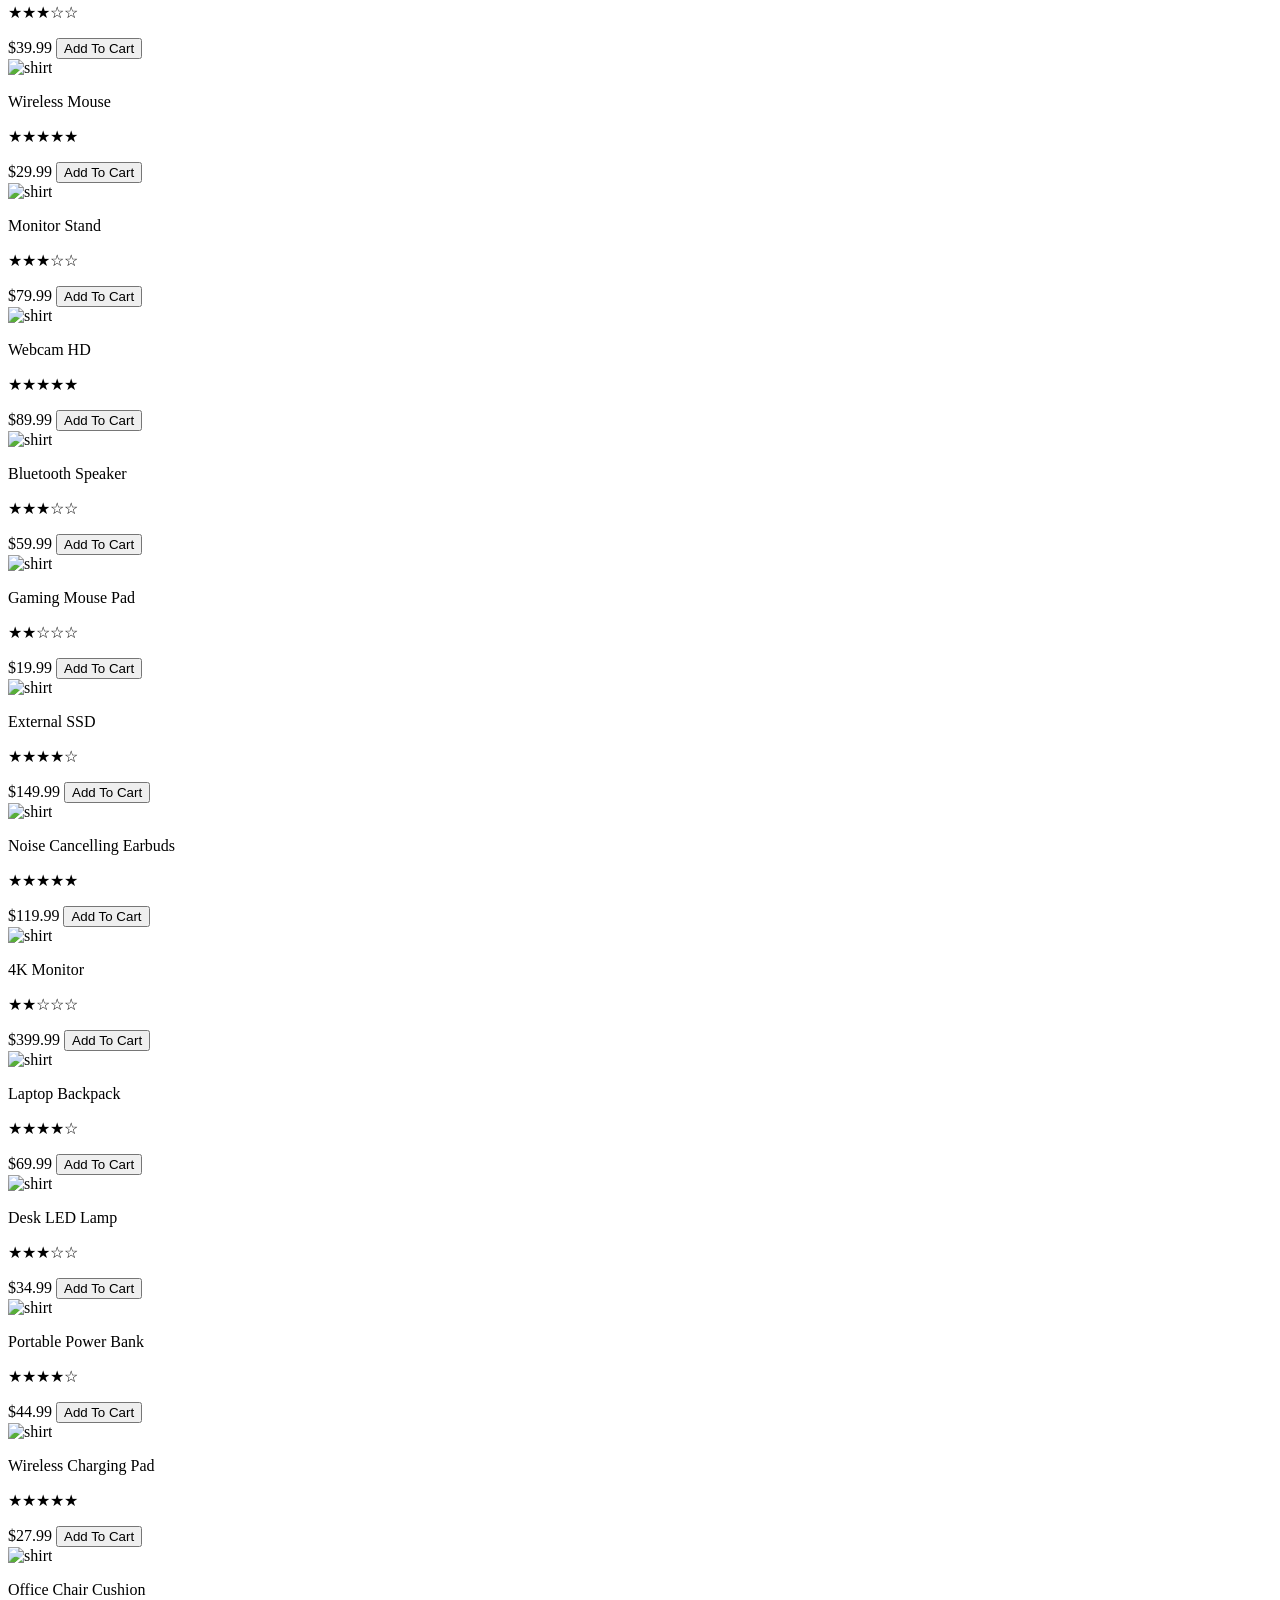
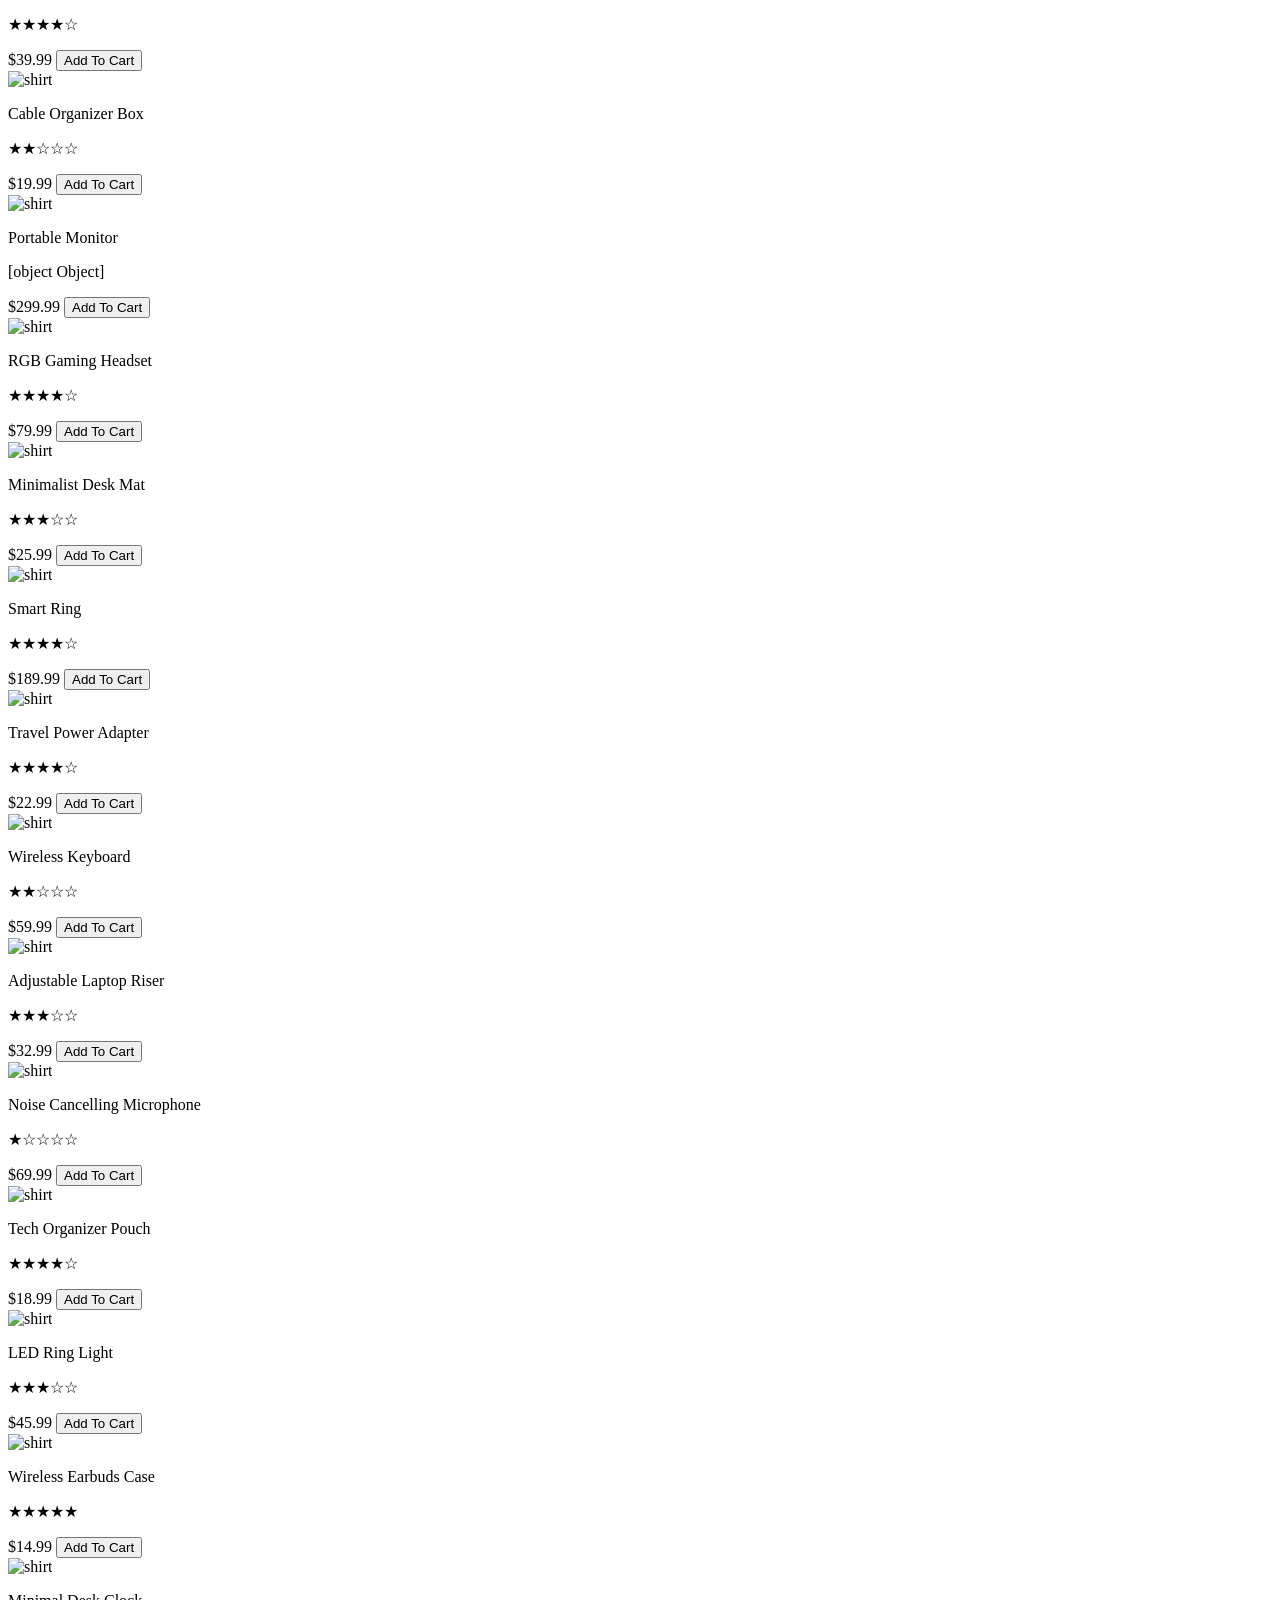
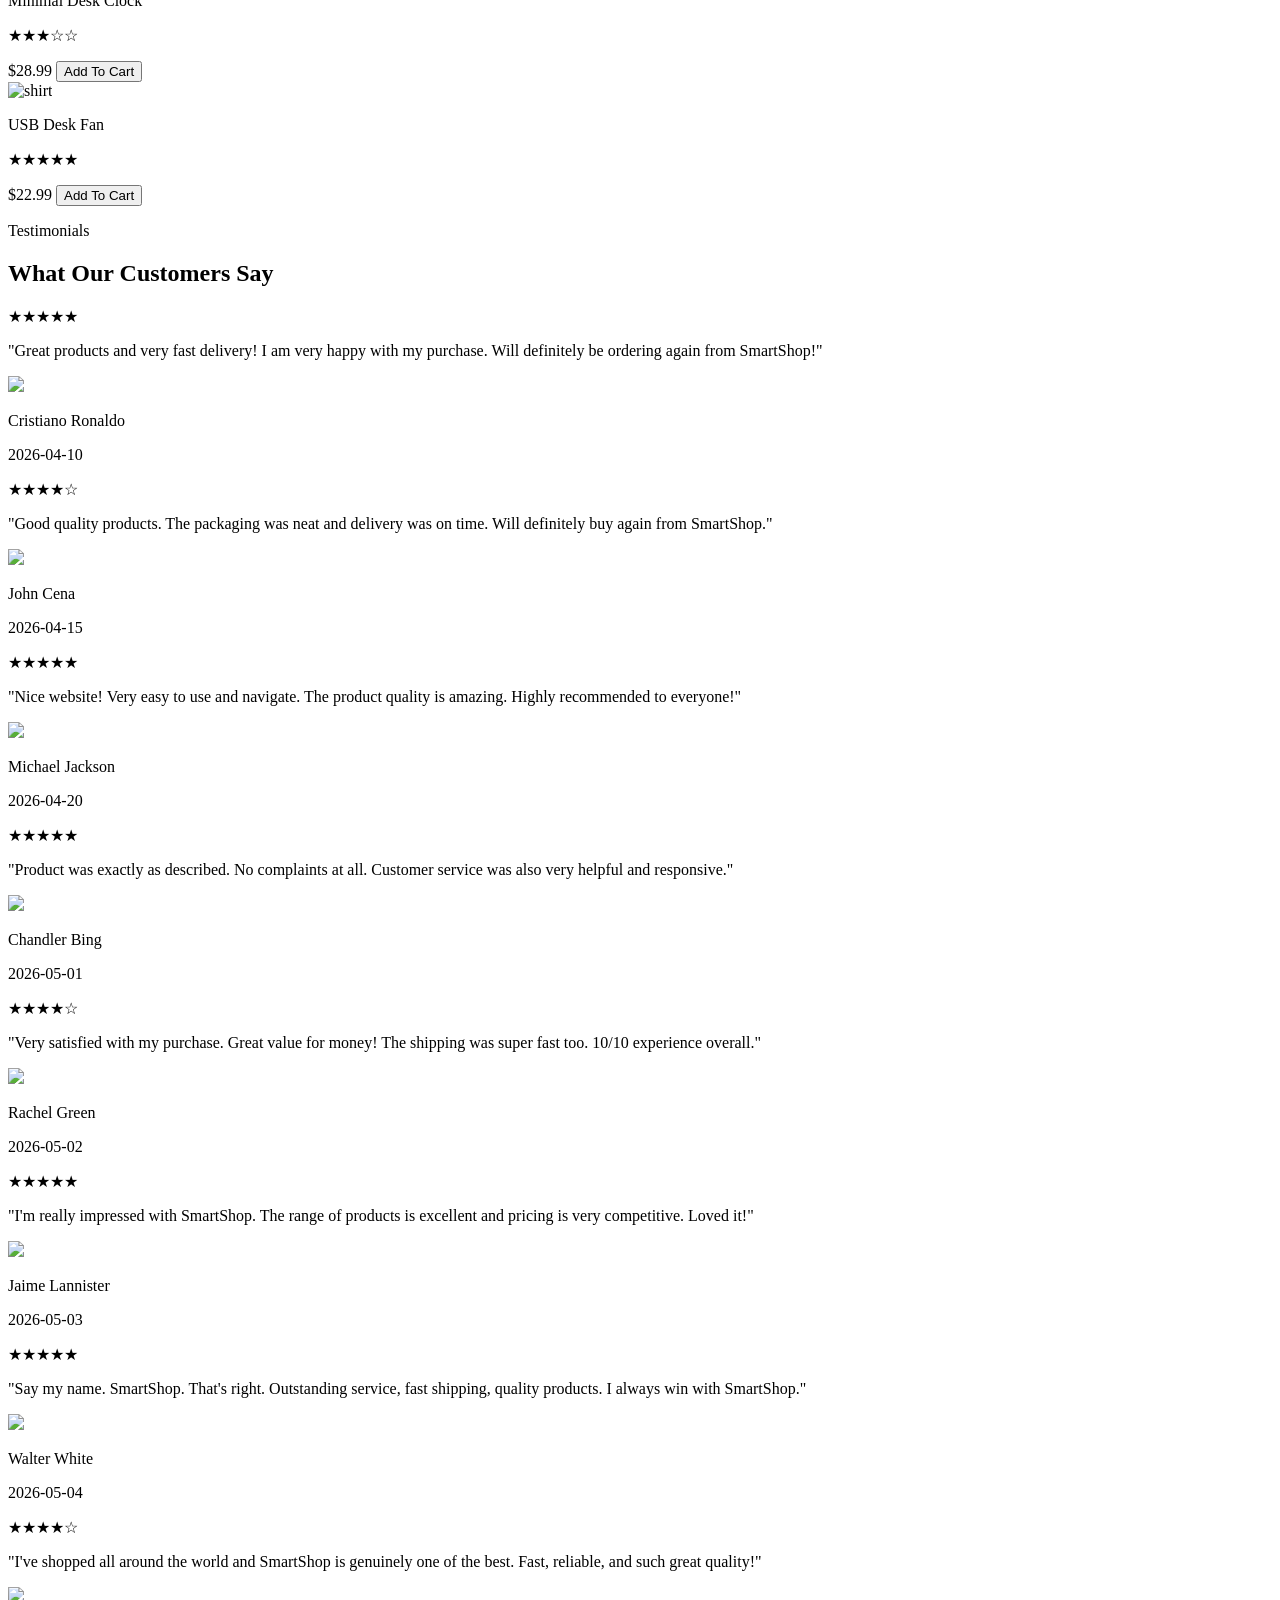
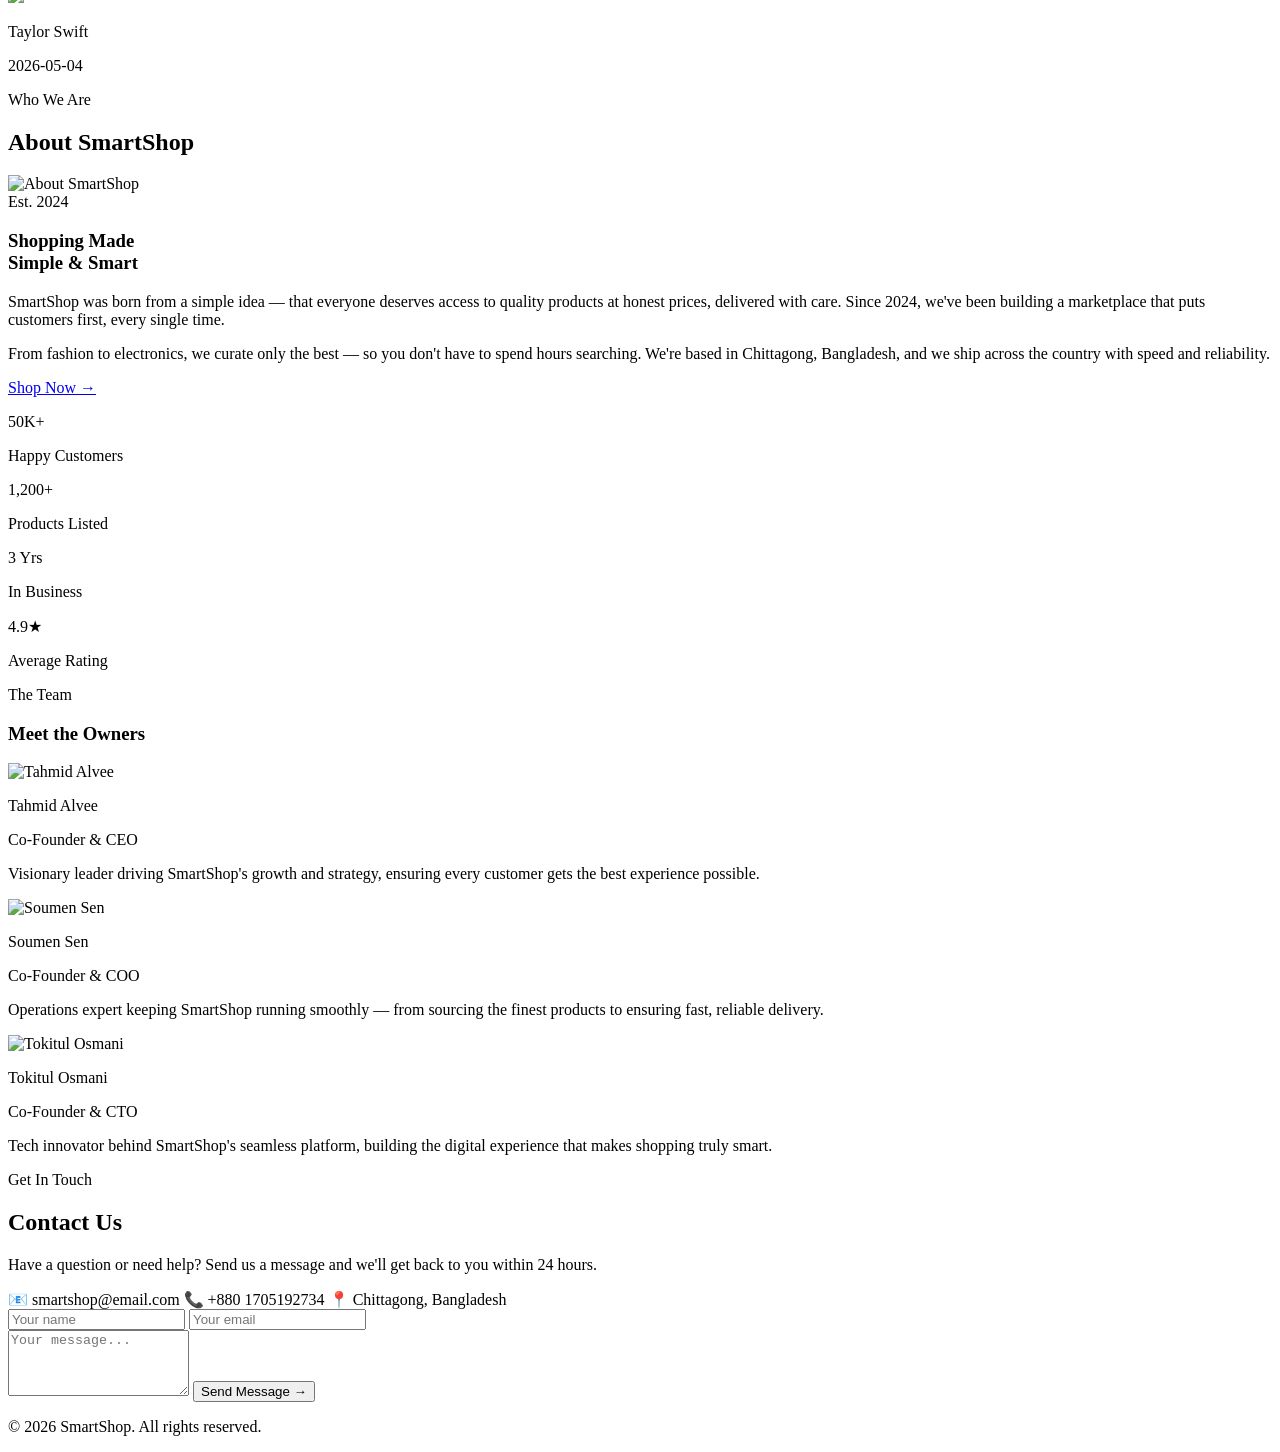
==== commit 49feca41: "fixed the ui issues" ====
--- a/index.html
+++ b/index.html
@@ -7,7 +7,6 @@
     <link href="https://cdn.jsdelivr.net/npm/daisyui@5" rel="stylesheet" type="text/css" />
     <script src="https://cdn.tailwindcss.com"></script>
     <link rel="stylesheet" href="app.css">
-    <link rel="icon" type="image/png" href="https://ik.imagekit.io/xrrsiofbq/online-shop.png">
     <title>SmartShop</title>
 </head>
 
@@ -27,8 +26,8 @@
 
             <div class="flex gap-2 sm:gap-4 items-center shrink-0 ml-auto">
                 <div class="hidden sm:flex items-center">
-                    <input id="searchInput" type="text" placeholder="Search products..." 
-                    onfocus="goToProducts()" onkeyup="filterProducts()"
+                    <input id="searchInput" type="text" placeholder="Search products..." onfocus="goToProducts()"
+                        onkeyup="filterProducts()"
                         class="w-36 sm:w-44 lg:w-56 px-4 py-2 rounded-l-lg text-sm font-bold bg-[#E8F0FE] text-black border border-white/10 outline-none placeholder-gray-400">
                     <button onclick="filterProducts()"
                         class="px-4 py-2 bg-orange-500 hover:bg-orange-400 text-white text-sm font-medium rounded-r-lg border border-orange-500 transition-colors duration-200">
@@ -130,52 +129,56 @@
     </dialog>
 
     <!-- Hero Section -->
-    <section id="home" class="relative w-full overflow-hidden" style="height: calc(100vh - 64px);">
-        <div class="carousel w-full h-full overflow-x-auto scroll-smooth">
-            <div id="slide1" class="carousel-item relative w-full h-full">
-                <img src="https://images.unsplash.com/photo-1512436991641-6745cdb1723f" alt="Banner 1"
-                    class="w-full h-full object-cover" />
-                <div class="absolute left-5 right-5 top-1/2 flex  transform justify-between z-20">
-                    <a href="#slide4" class="btn btn-circle">❮</a>
-                    <a href="#slide2" class="btn btn-circle">❯</a>
-                </div>
-            </div>
-            <div id="slide2" class="carousel-item relative w-full h-full">
-                <img src="https://images.unsplash.com/photo-1607082349566-187342175e2f" alt="Banner 2"
-                    class="w-full h-full object-cover" />
-                <div class="absolute left-5 right-5 top-1/2 flex  transform justify-between z-20">
-                    <a href="#slide1" class="btn btn-circle">❮</a>
-                    <a href="#slide3" class="btn btn-circle">❯</a>
-                </div>
-            </div>
-            <div id="slide3" class="carousel-item relative w-full h-full">
-                <img src="https://plus.unsplash.com/premium_photo-1672759267924-75256069ac7e?q=80&w=1369&auto=format&fit=crop&ixlib=rb-4.1.0&ixid=M3wxMjA3fDB8MHxwaG90by1wYWdlfHx8fGVufDB8fHx8fA%3D%3D"
-                    alt="Banner 3" class="w-full h-full object-cover" />
-                <div class="absolute left-5 right-5 top-1/2 flex  transform justify-between z-20">
-                    <a href="#slide2" class="btn btn-circle">❮</a>
-                    <a href="#slide4" class="btn btn-circle">❯</a>
-                </div>
-            </div>
-
-        <div class="absolute inset-0 flex items-center px-6 sm:px-12 lg:px-24 pointer-events-none"
-            style="background: linear-gradient(105deg, rgba(10,8,6,0.72) 0%, rgba(10,8,6,0.35) 55%, transparent 100%);">
-            <div class="max-w-xs sm:max-w-sm lg:max-w-lg pointer-events-auto">
-                <span
-                    class="inline-block text-xs font-bold tracking-widest uppercase border border-orange-500 text-orange-500 px-3 py-1 rounded mb-4 sm:mb-5">Limited
-                    Time Offer</span>
-                <h1 class="text-white text-4xl sm:text-5xl lg:text-7xl font-bold leading-tight mb-4">Mega Sale<br>Up to
-                    50% Off
-                </h1>
-                <p class="text-white text-sm sm:text-base font-light mb-6 sm:mb-8 opacity-75">Shop the best deals on
-                    electronics,
-                    fashion & more — all in one place.</p>
-                    
-                <a href="#products"
-                    class="inline-block text-white bg-orange-500 px-5 sm:px-7 py-2 sm:py-3 rounded text-sm font-semibold">Shop
-                    Now →</a>
-            </div>
-        </div>
-    </section>
+    <div class="w-full min-h-screen">
+        <section id="home" class="relative w-full overflow-hidden" style="height: calc(100vh - 64px);">
+
+            <!-- Slides Track -->
+            <div id="carouselTrack" class="flex w-full h-full transition-transform duration-700 ease-in-out">
+                <div class="min-w-full h-full flex-shrink-0">
+                    <img src="https://images.unsplash.com/photo-1512436991641-6745cdb1723f" alt="Banner 1"
+                        class="w-full h-full object-cover" />
+                </div>
+                <div class="min-w-full h-full flex-shrink-0">
+                    <img src="https://images.unsplash.com/photo-1607082349566-187342175e2f" alt="Banner 2"
+                        class="w-full h-full object-cover" />
+                </div>
+                <div class="min-w-full h-full flex-shrink-0">
+                    <img src="https://plus.unsplash.com/premium_photo-1672759267924-75256069ac7e?q=80&w=1369&auto=format&fit=crop"
+                        alt="Banner 3" class="w-full h-full object-cover" />
+                </div>
+            </div>
+
+            <!-- Prev Button -->
+            <button id="carouselPrev"
+                class="absolute left-5 top-1/2 -translate-y-1/2 z-20 w-10 h-10 rounded-full bg-white/20 backdrop-blur-sm border border-white/30 text-white flex items-center justify-center hover:bg-white/40 transition-colors cursor-pointer">
+                ❮
+            </button>
+
+            <!-- Next Button -->
+            <button id="carouselNext"
+                class="absolute right-5 top-1/2 -translate-y-1/2 z-20 w-10 h-10 rounded-full bg-white/20 backdrop-blur-sm border border-white/30 text-white flex items-center justify-center hover:bg-white/40 transition-colors cursor-pointer">
+                ❯
+            </button>
+
+            <!-- Hero Overlay Text -->
+            <div class="absolute inset-0 flex items-center px-6 sm:px-12 lg:px-24 pointer-events-none"
+                style="background: linear-gradient(105deg, rgba(10,8,6,0.72) 0%, rgba(10,8,6,0.35) 55%, transparent 100%);">
+                <div class="max-w-xs sm:max-w-sm lg:max-w-lg pointer-events-auto">
+                    <span
+                        class="inline-block text-xs font-bold tracking-widest uppercase border border-orange-500 text-orange-500 px-3 py-1 rounded mb-4 sm:mb-5">Limited
+                        Time Offer</span>
+                    <h1 class="text-white text-4xl sm:text-5xl lg:text-7xl font-bold leading-tight mb-4">Mega Sale<br>Up
+                        to 50% Off</h1>
+                    <p class="text-white text-sm sm:text-base font-light mb-6 sm:mb-8 opacity-75">Shop the best deals on
+                        electronics, fashion & more — all in one place.</p>
+                    <a href="#products"
+                        class="inline-block text-white bg-orange-500 px-5 sm:px-7 py-2 sm:py-3 rounded text-sm font-semibold">Shop
+                        Now →</a>
+                </div>
+            </div>
+
+        </section>
+    </div>
 
     <!-- Product Section -->
     <div id="products" class="w-full px-4 sm:px-6 pt-12 sm:pt-20">
@@ -318,32 +321,7 @@
     <!-- Footer Section -->
     <footer class="bg-gray-800 mt-16 sm:mt-24">
         <div class="border-t border-white/10"></div>
-        <div class="max-w-screen-xl mx-auto px-4 sm:px-6 py-10">
-            <div class="flex flex-col items-center text-center gap-8 mb-8">
-                
-                <div>
-                    <a href="#home" class="text-white text-xl font-bold">🏪 SmartShop</a>
-                    <p class="text-gray-400 text-sm mt-3 leading-relaxed">Quality products at honest prices, delivered with care. Based in Chittagong, Bangladesh.</p>
-                    <p class="text-gray-400 text-sm mt-3">📧 smartshop@email.com</p>
-                    <p class="text-gray-400 text-sm mt-1">📞 +880 1705192734</p>
-                </div>
-
-                
-                <div>
-                    <p class="text-white text-sm font-bold tracking-widest uppercase mb-4">Quick Links</p>
-                    <div class="flex flex-wrap justify-center gap-x-6 gap-y-2">
-                        <div><a href="#home" class="text-gray-400 text-sm hover:text-">Home</a></div>
-                        <div><a href="#products" class="text-gray-400 text-sm ">Products</a></div>
-                        <div><a href="#reviews" class="text-gray-400 text-sm ">Reviews</a></div>
-                        <div><a href="#about" class="text-gray-400 text-sm ">About Us</a></div>
-                        <div><a href="#contact" class="text-gray-400 text-sm ">Contact</a></div>
-                    </div>
-                </div>
-            </div>
-        </div>
-        
-        <div class="border-t border-white/10"></div>
-        <div class="max-w-screen-xl mx-auto px-4 sm:px-6 py-6 text-center">
+        <div class="max-w-screen-xl mx-auto px-4 sm:px-6 py-5 flex justify-center items-center">
             <p class="text-gray-500 text-xs">© 2026 SmartShop. All rights reserved.</p>
         </div>
     </footer>
@@ -352,3 +330,4 @@
 </body>
 
 </html>
+<!-- >>>>>>> de30e0d233ec3d328fe880ffef36c752649a434a -->
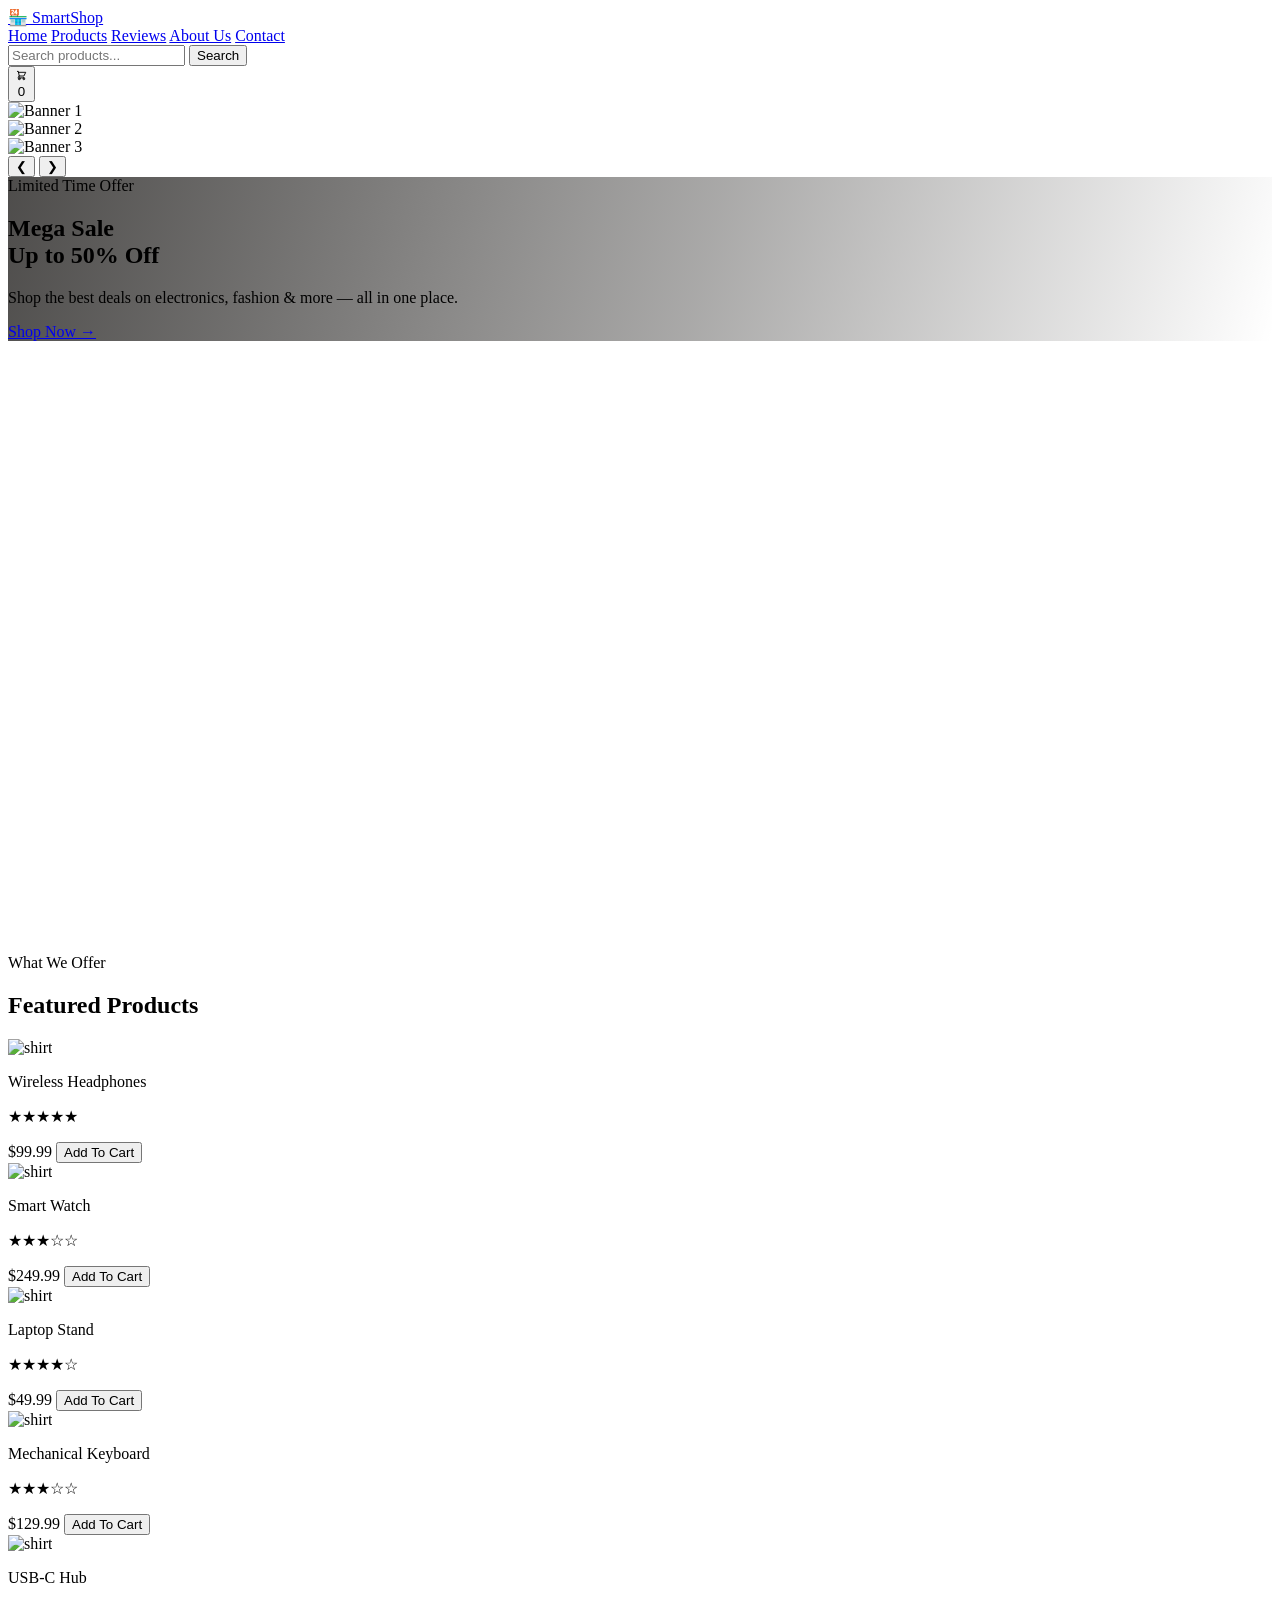
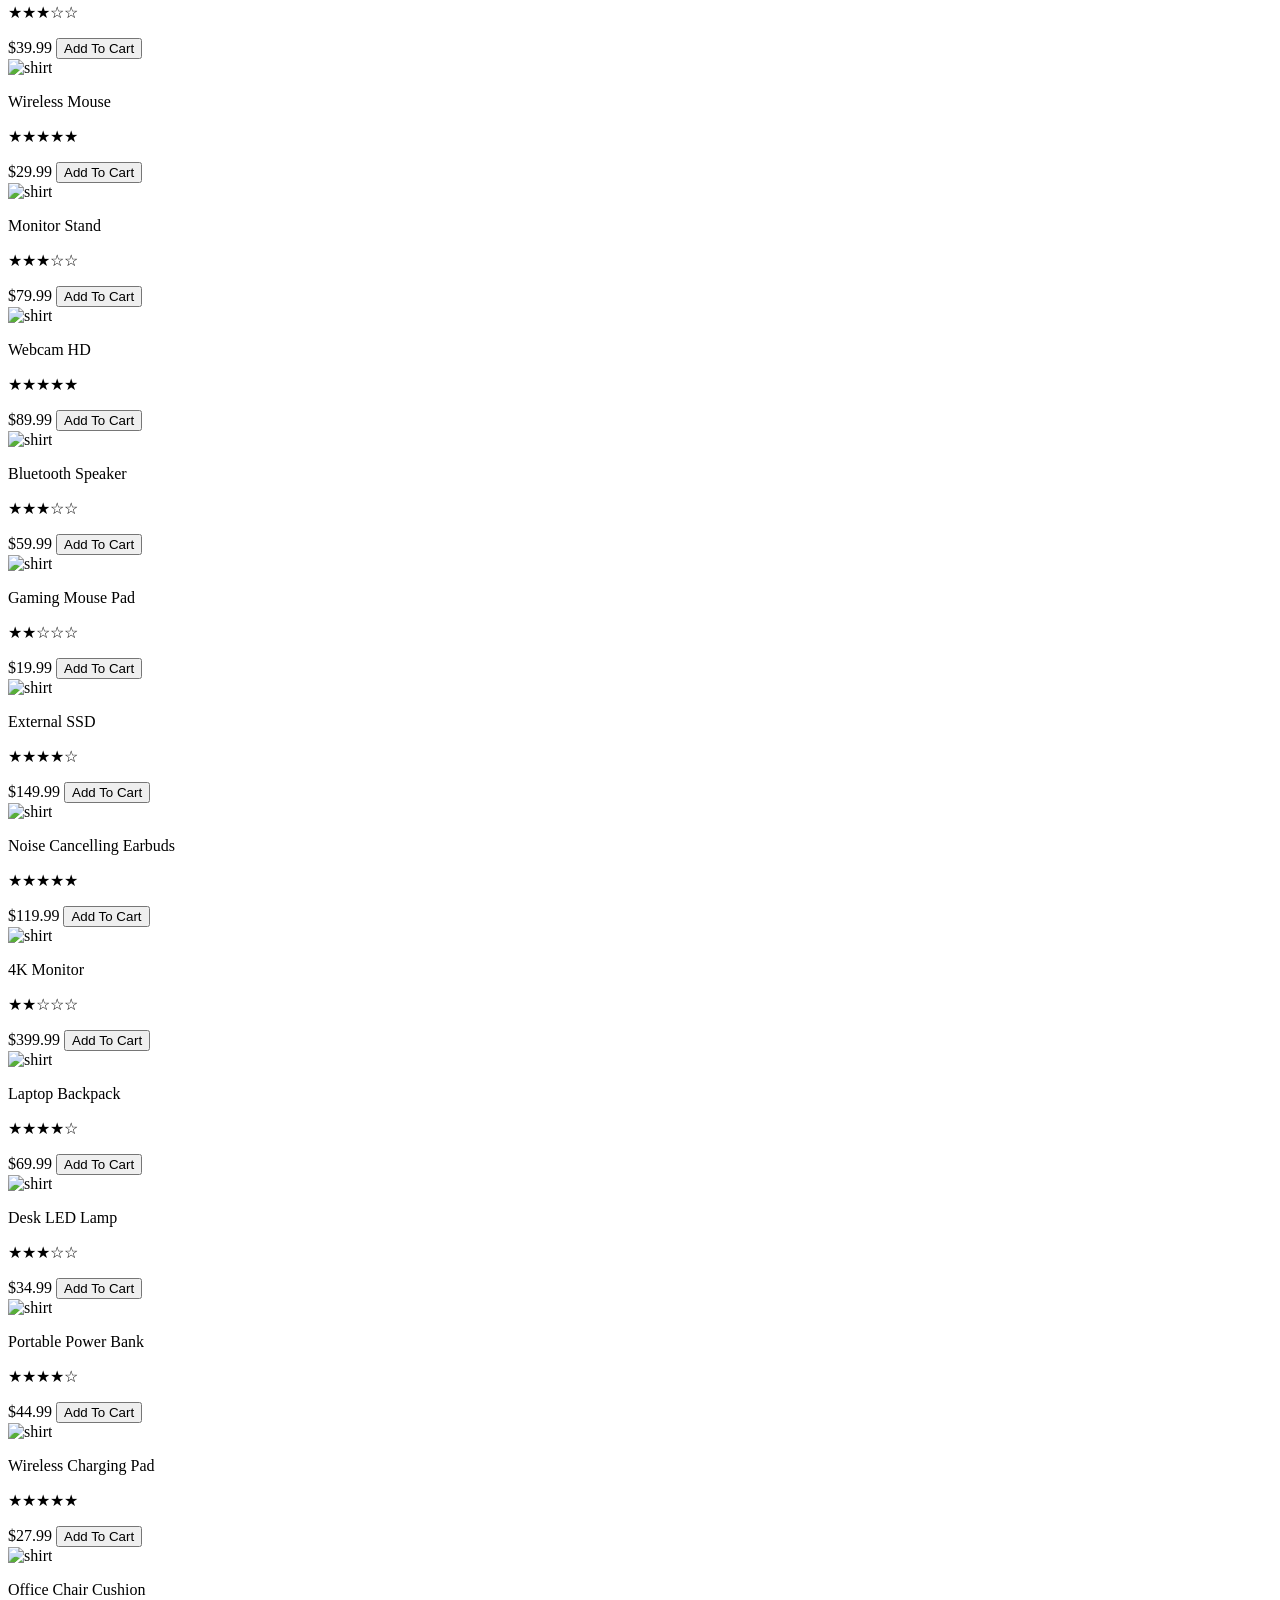
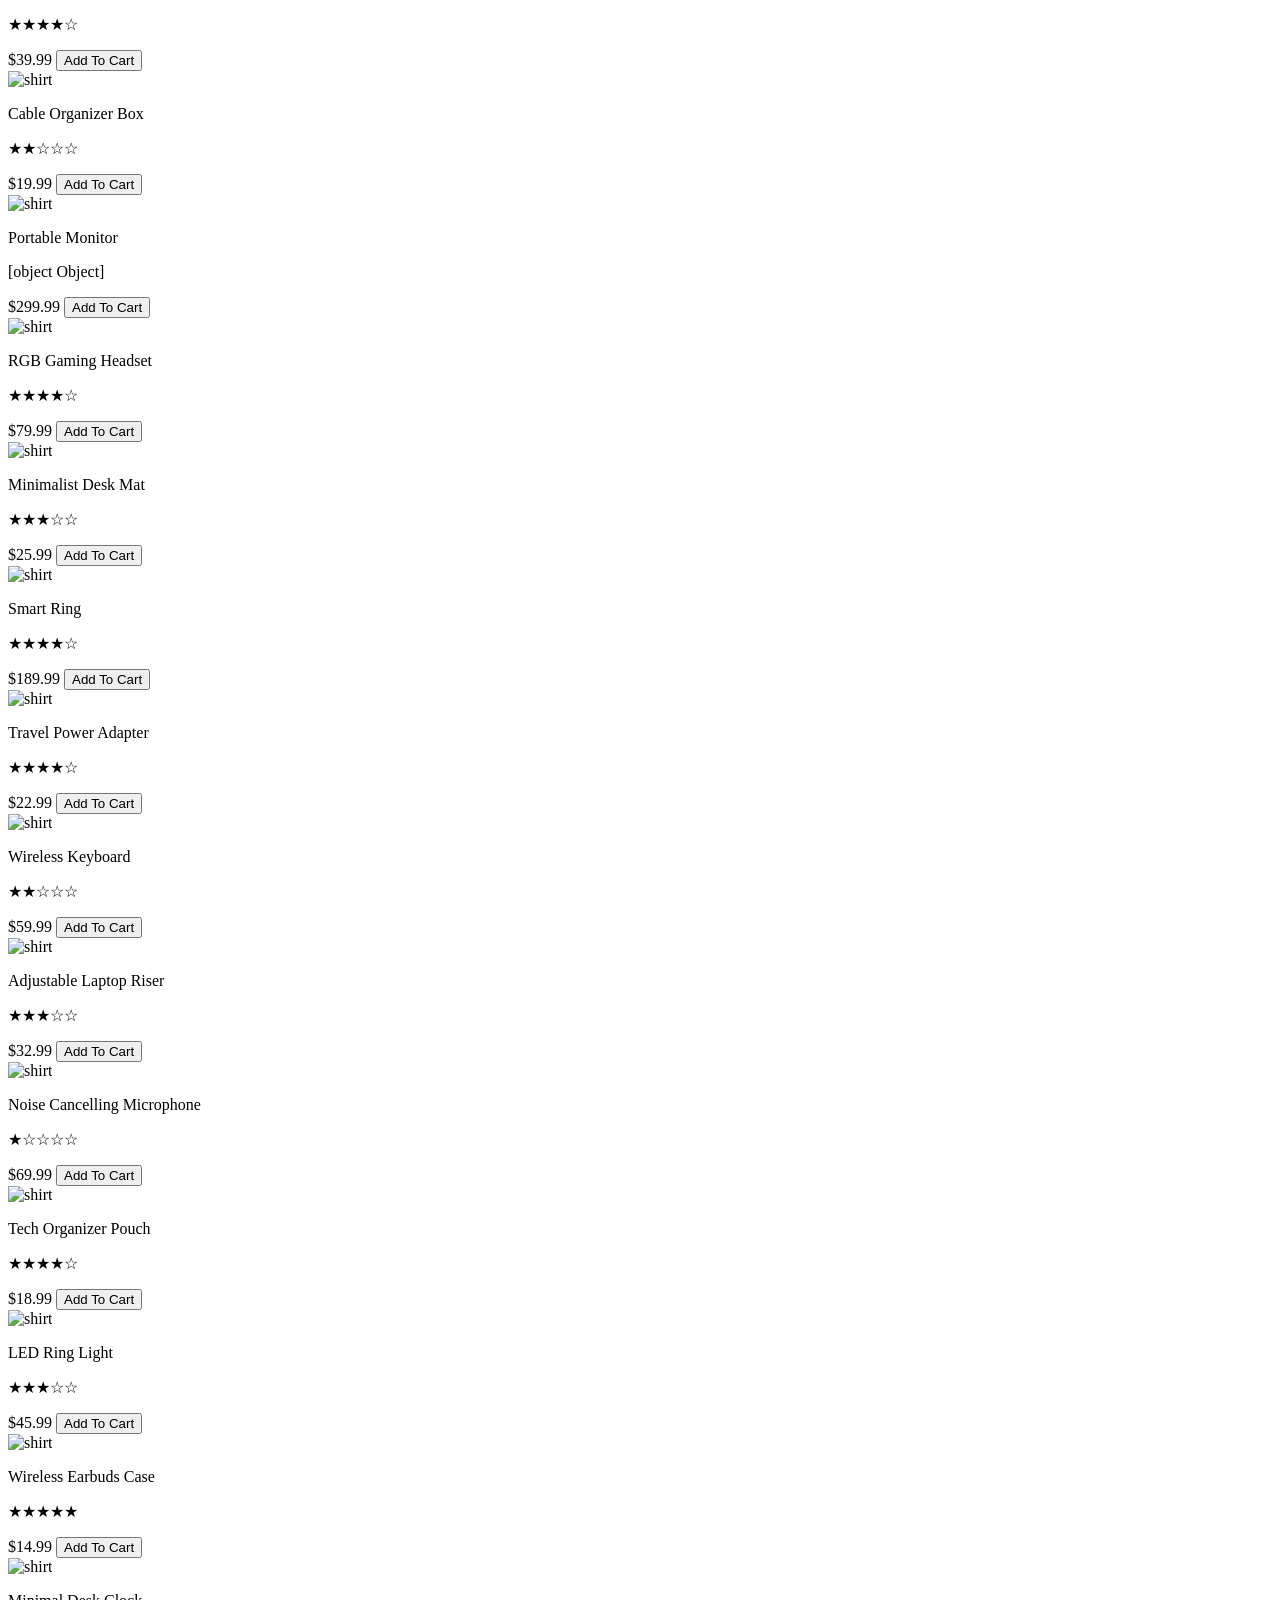
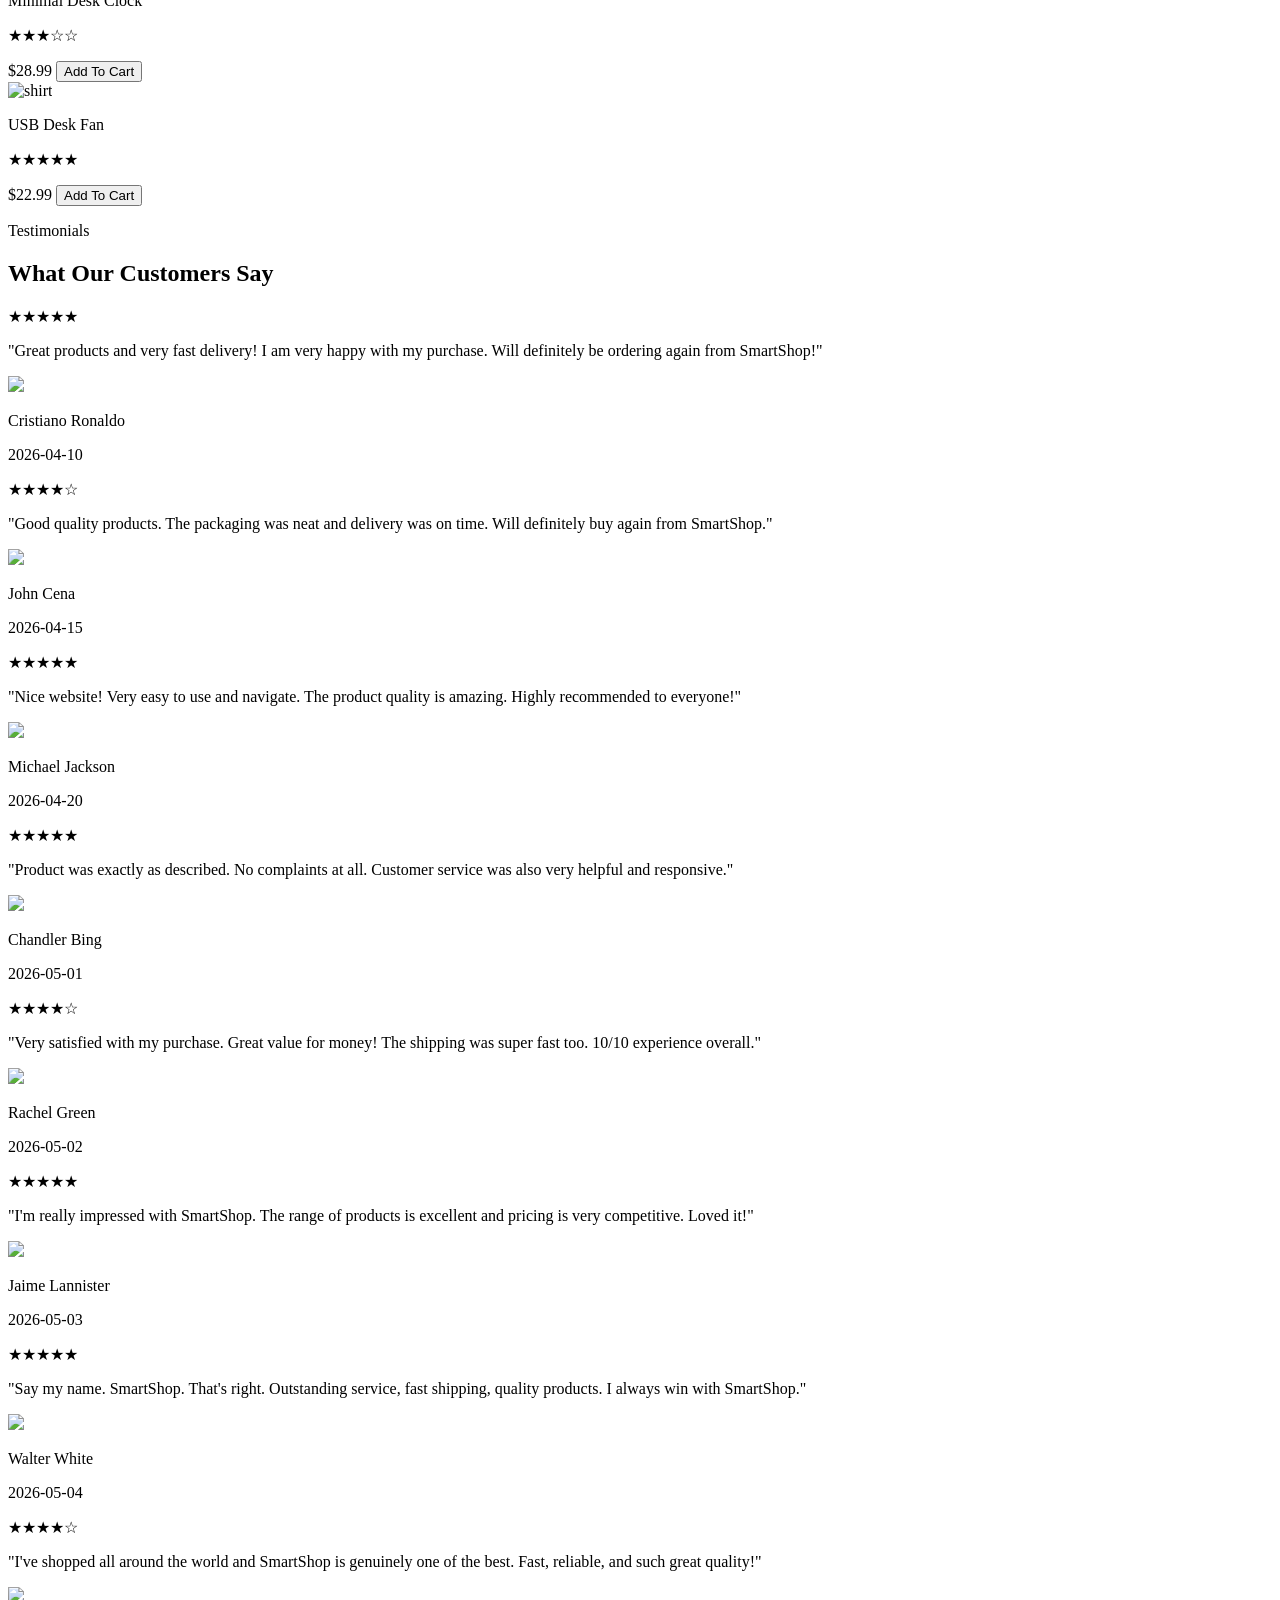
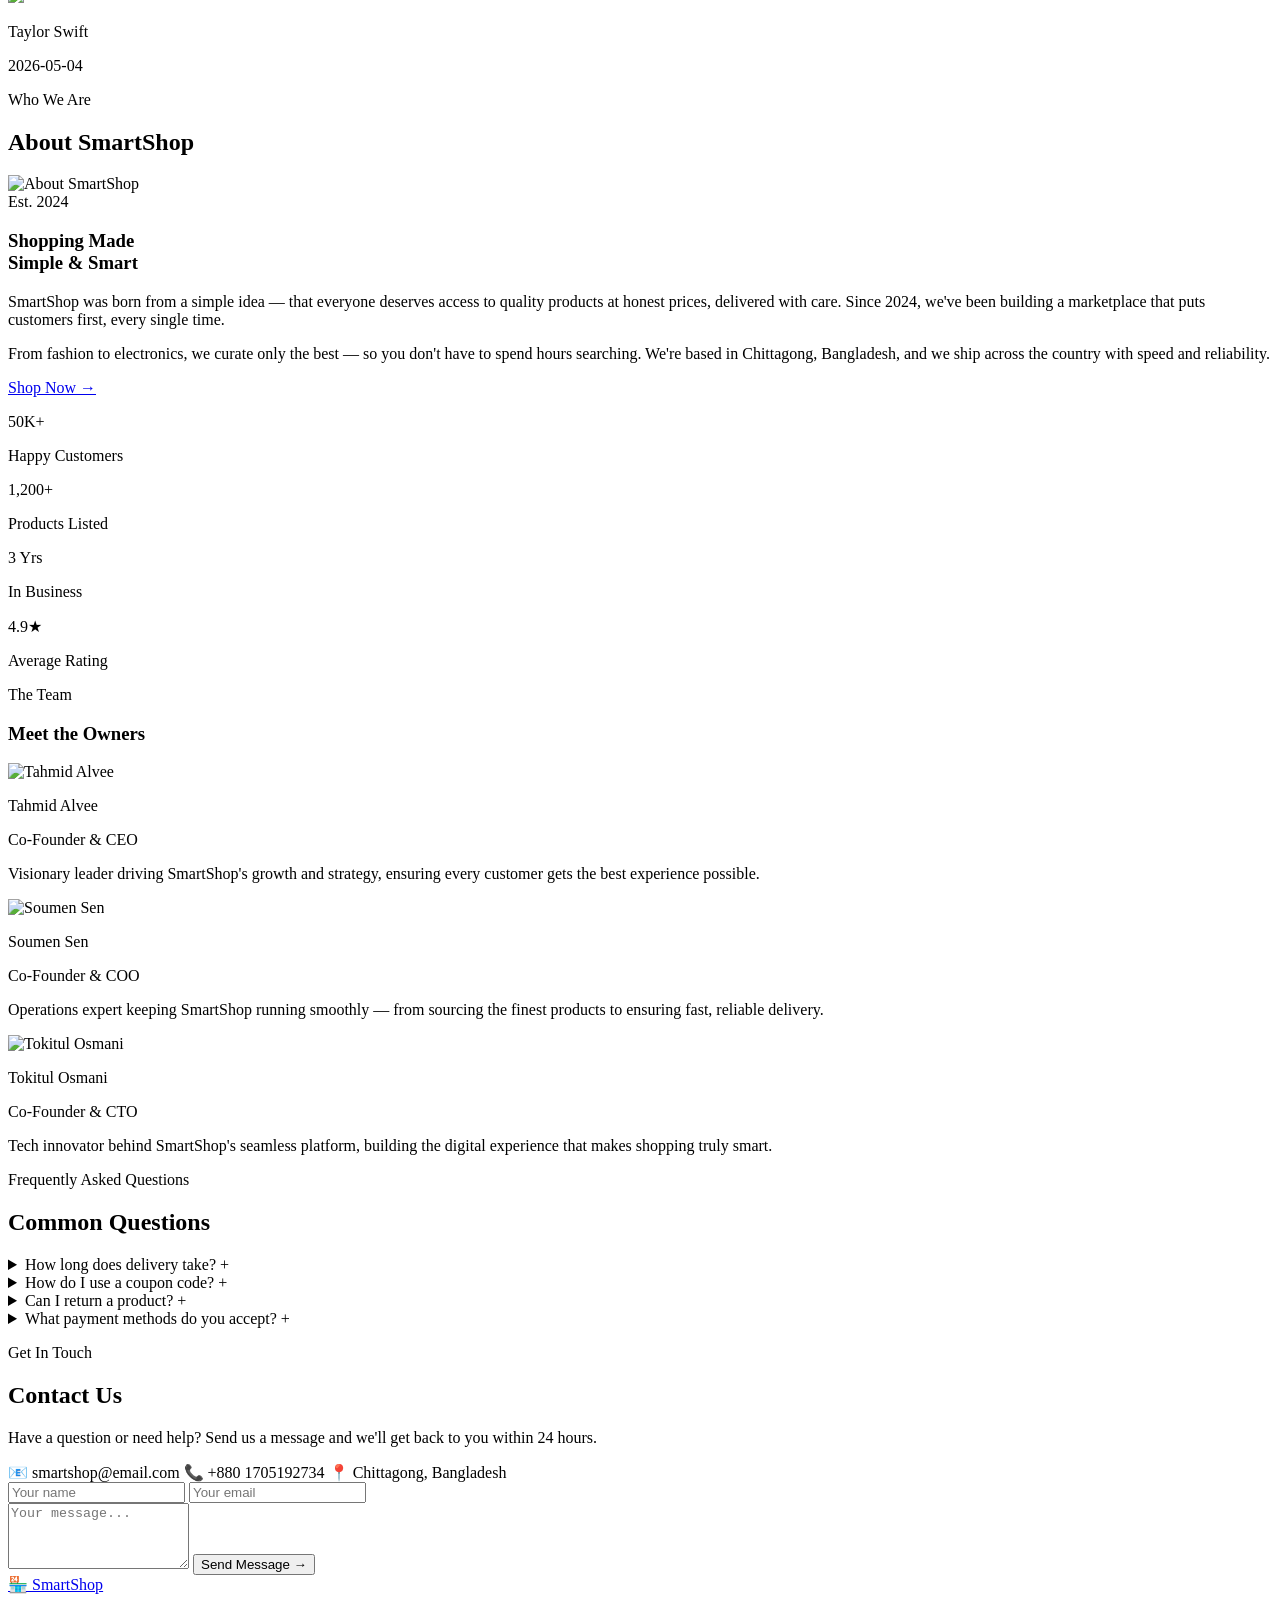
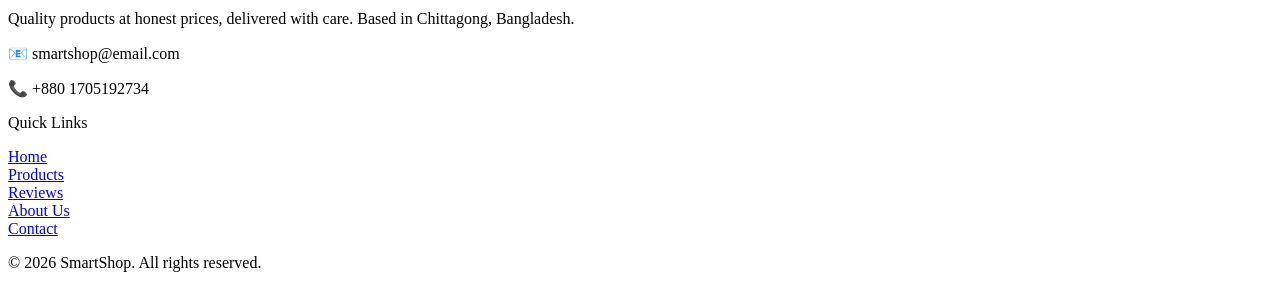
==== commit a7b79ff3: "Updated the footer quick link and FAQ section Updated the footer quick link and FAQ section" ====
--- a/index.html
+++ b/index.html
@@ -288,40 +288,105 @@
         </div>
     </div>
 
+    <!-- DaisyUI FAQ Section  -->
+    <div class="max-w-2xl mx-auto px-4 sm:px-6 pt-12 sm:pt-20 pb-12">
+        <div class="text-center mb-8 sm:mb-10">
+            <p class="text-xs font-bold tracking-widest uppercase mb-2 text-orange-500">Frequently Asked Questions</p>
+            <h2 class="text-3xl sm:text-4xl font-bold text-gray-900">Common Questions</h2>
+        </div>
+        <div class="flex flex-col gap-3">
+            <details class="border border-gray-200 rounded-xl p-5 group cursor-pointer">
+                <summary class="font-semibold text-gray-900 cursor-pointer list-none flex justify-between items-center">
+                    How long does delivery take?
+                    <span class="text-orange-500 text-lg font-bold group-open:rotate-45 transition-transform">+</span>
+                </summary>
+                <p class="text-gray-500 text-sm mt-3 leading-relaxed">We deliver within 3–5 business days across Bangladesh. Express delivery options are also available at checkout.</p>
+            </details>
+            <details class="border border-gray-200 rounded-xl p-5 group cursor-pointer">
+                <summary class="font-semibold text-gray-900 cursor-pointer list-none flex justify-between items-center">
+                    How do I use a coupon code?
+                    <span class="text-orange-500 text-lg font-bold group-open:rotate-45 transition-transform">+</span>
+                </summary>
+                <p class="text-gray-500 text-sm mt-3 leading-relaxed">Open the cart, enter your coupon code in the Coupon field and click Add. Try <strong class="text-black-500">SMART10</strong> for 10% off your order!</p>
+            </details>
+            <details class="border border-gray-200 rounded-xl p-5 group cursor-pointer">
+                <summary class="font-semibold text-gray-900 cursor-pointer list-none flex justify-between items-center">
+                    Can I return a product?
+                    <span class="text-orange-500 text-lg font-bold group-open:rotate-45 transition-transform">+</span>
+                </summary>
+                <p class="text-gray-500 text-sm mt-3 leading-relaxed">Yes, we offer a 7-day return policy on all eligible items. Contact us within 7 days of delivery to initiate a return.</p>
+            </details>
+            <details class="border border-gray-200 rounded-xl p-5 group cursor-pointer">
+                <summary class="font-semibold text-gray-900 cursor-pointer list-none flex justify-between items-center">
+                    What payment methods do you accept?
+                    <span class="text-orange-500 text-lg font-bold group-open:rotate-45 transition-transform">+</span>
+                </summary>
+                <p class="text-gray-500 text-sm mt-3 leading-relaxed">We accept bKash, Nagad, Rocket, and cash on delivery across all areas of Bangladesh.</p>
+            </details>
+        </div>
+    </div>
+
     <!-- Contact Section -->
-    <div id="contact" class="max-w-xl sm:max-w-2xl mx-auto px-4 sm:px-6 pt-12 sm:pt-20 text-center">
-        <p class="text-xs font-bold tracking-widest uppercase mb-2 text-orange-500">Get In Touch</p>
-        <h2 class="text-3xl sm:text-4xl font-bold text-gray-900 mb-3">Contact Us</h2>
-        <p class="text-gray-500 text-sm mb-8 sm:mb-10">Have a question or need help? Send us a message and we'll get
-            back to you
-            within 24 hours.</p>
-
-        <div class="flex flex-col sm:flex-row justify-center gap-3 sm:gap-8 mb-8 sm:mb-10 text-xs text-gray-500">
-            <span>📧 smartshop@email.com</span>
-            <span>📞 +880 1705192734</span>
-            <span>📍 Chittagong, Bangladesh</span>
-        </div>
-
-        <form class="bg-white border border-gray-200 rounded-2xl p-6 sm:p-8 text-left">
-            <div class="grid grid-cols-1 sm:grid-cols-2 gap-4 mb-4">
-                <input type="text" placeholder="Your name"
-                    class="border border-gray-200 rounded-lg px-4 py-3 text-sm bg-stone-50 text-gray-900 outline-none">
-                <input type="email" placeholder="Your email"
-                    class="border border-gray-200 rounded-lg px-4 py-3 text-sm bg-stone-50 text-gray-900 outline-none">
-            </div>
-            <textarea rows="4" placeholder="Your message..."
-                class="w-full border border-gray-200 rounded-lg px-4 py-3 text-sm bg-stone-50 text-gray-900 outline-none resize-none mb-4"></textarea>
-            <button type="submit"
-                class="w-full text-white bg-gray-900 py-3 rounded-lg text-sm font-semibold hover:bg-orange-500">
-                Send Message →
-            </button>
-        </form>
+    <div class="w-full bg-stone-50 pb-12 sm:pb-20">
+        <div id="contact" class="max-w-xl sm:max-w-2xl mx-auto px-4 sm:px-6 pt-12 sm:pt-20 text-center">
+            <p class="text-xs font-bold tracking-widest uppercase mb-2 text-orange-500">Get In Touch</p>
+            <h2 class="text-3xl sm:text-4xl font-bold text-gray-900 mb-3">Contact Us</h2>
+            <p class="text-gray-500 text-sm mb-8 sm:mb-10">Have a question or need help? Send us a message and we'll get
+                back to you
+                within 24 hours.</p>
+
+            <div class="flex flex-col sm:flex-row justify-center gap-3 sm:gap-8 mb-8 sm:mb-10 text-xs text-gray-500">
+                <span>📧 smartshop@email.com</span>
+                <span>📞 +880 1705192734</span>
+                <span>📍 Chittagong, Bangladesh</span>
+            </div>
+
+            <form class="bg-white border border-gray-200 rounded-2xl p-6 sm:p-8 text-left">
+                <div class="grid grid-cols-1 sm:grid-cols-2 gap-4 mb-4">
+                    <input type="text" placeholder="Your name"
+                        class="border border-gray-200 rounded-lg px-4 py-3 text-sm bg-stone-50 text-gray-900 outline-none">
+                    <input type="email" placeholder="Your email"
+                        class="border border-gray-200 rounded-lg px-4 py-3 text-sm bg-stone-50 text-gray-900 outline-none">
+                </div>
+                <textarea rows="4" placeholder="Your message..."
+                    class="w-full border border-gray-200 rounded-lg px-4 py-3 text-sm bg-stone-50 text-gray-900 outline-none resize-none mb-4"></textarea>
+                <button type="submit"
+                    class="w-full text-white bg-gray-900 py-3 rounded-lg text-sm font-semibold hover:bg-orange-500">
+                    Send Message →
+                </button>
+            </form>
+        </div>
     </div>
 
     <!-- Footer Section -->
-    <footer class="bg-gray-800 mt-16 sm:mt-24">
+    <footer class="bg-gray-800">
         <div class="border-t border-white/10"></div>
-        <div class="max-w-screen-xl mx-auto px-4 sm:px-6 py-5 flex justify-center items-center">
+        <div class="max-w-screen-xl mx-auto px-4 sm:px-6 py-10">
+            <div class="flex flex-col items-center text-center gap-8 mb-8">
+                
+                <div>
+                    <a href="#home" class="text-white text-xl font-bold">🏪 SmartShop</a>
+                    <p class="text-gray-400 text-sm mt-3 leading-relaxed">Quality products at honest prices, delivered with care. Based in Chittagong, Bangladesh.</p>
+                    <p class="text-gray-400 text-sm mt-3">📧 smartshop@email.com</p>
+                    <p class="text-gray-400 text-sm mt-1">📞 +880 1705192734</p>
+                </div>
+
+                
+                <div>
+                    <p class="text-white text-sm font-bold tracking-widest uppercase mb-4">Quick Links</p>
+                    <div class="flex flex-wrap justify-center gap-x-6 gap-y-2">
+                        <div><a href="#home" class="text-gray-400 text-sm hover:text-">Home</a></div>
+                        <div><a href="#products" class="text-gray-400 text-sm ">Products</a></div>
+                        <div><a href="#reviews" class="text-gray-400 text-sm ">Reviews</a></div>
+                        <div><a href="#about" class="text-gray-400 text-sm ">About Us</a></div>
+                        <div><a href="#contact" class="text-gray-400 text-sm ">Contact</a></div>
+                    </div>
+                </div>
+            </div>
+        </div>
+        
+        <div class="border-t border-white/10"></div>
+        <div class="max-w-screen-xl mx-auto px-4 sm:px-6 py-6 text-center">
             <p class="text-gray-500 text-xs">© 2026 SmartShop. All rights reserved.</p>
         </div>
     </footer>
@@ -330,4 +395,4 @@
 </body>
 
 </html>
-<!-- >>>>>>> de30e0d233ec3d328fe880ffef36c752649a434a -->+<!-- >>>>>>> de30e0d233ec3d328fe880ffef36c752649a434a -->
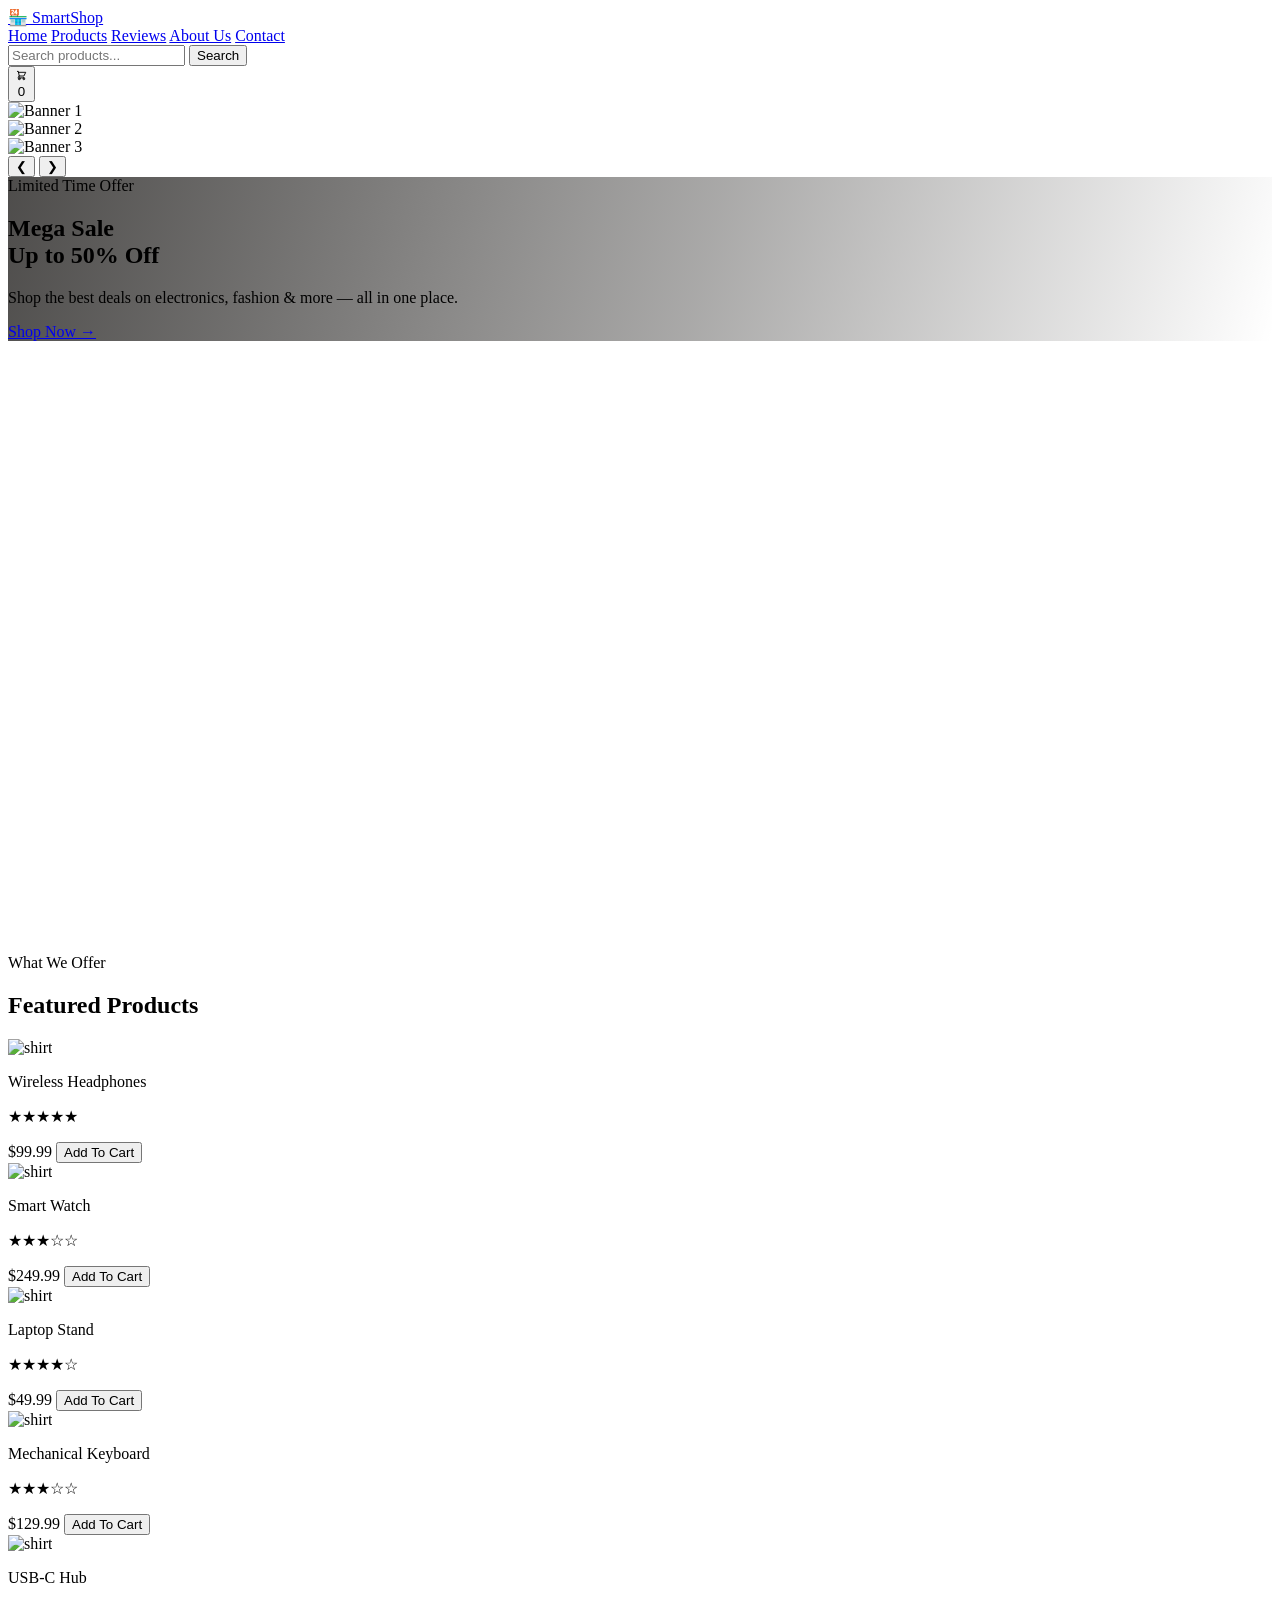
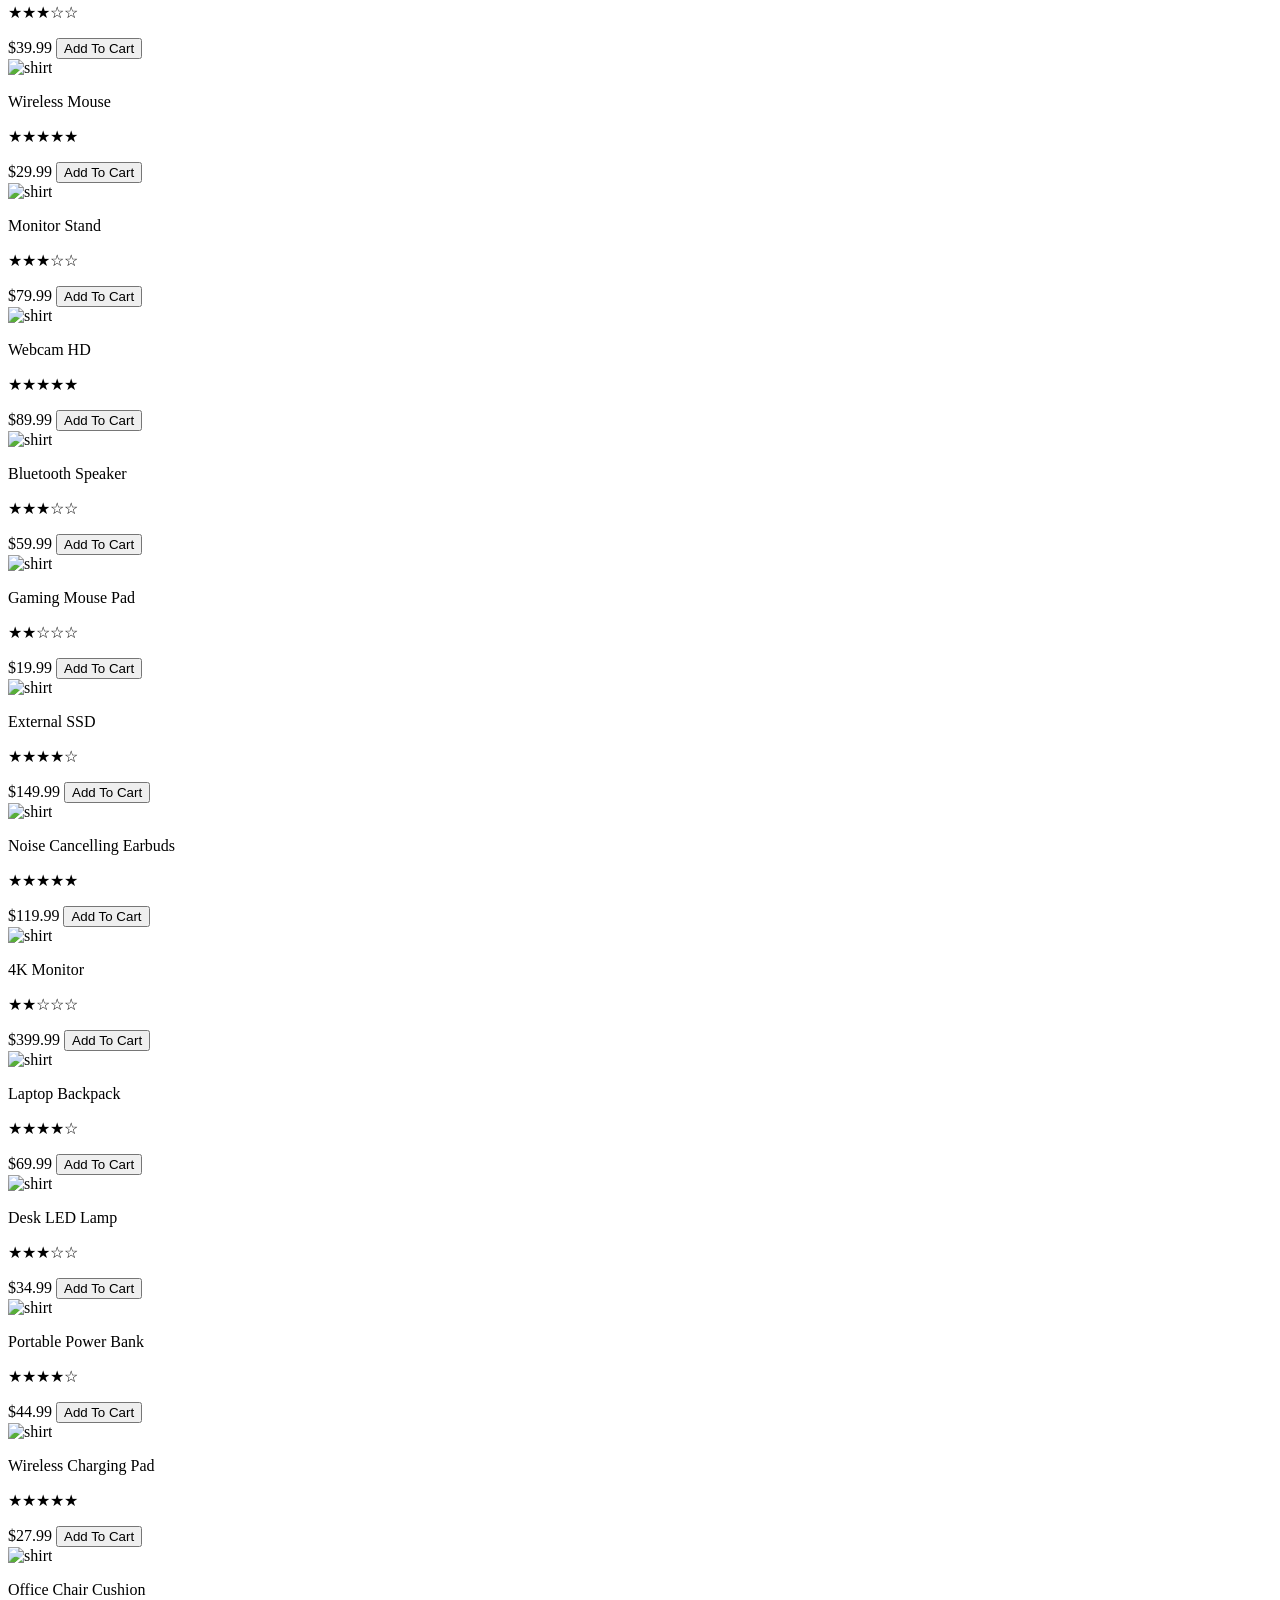
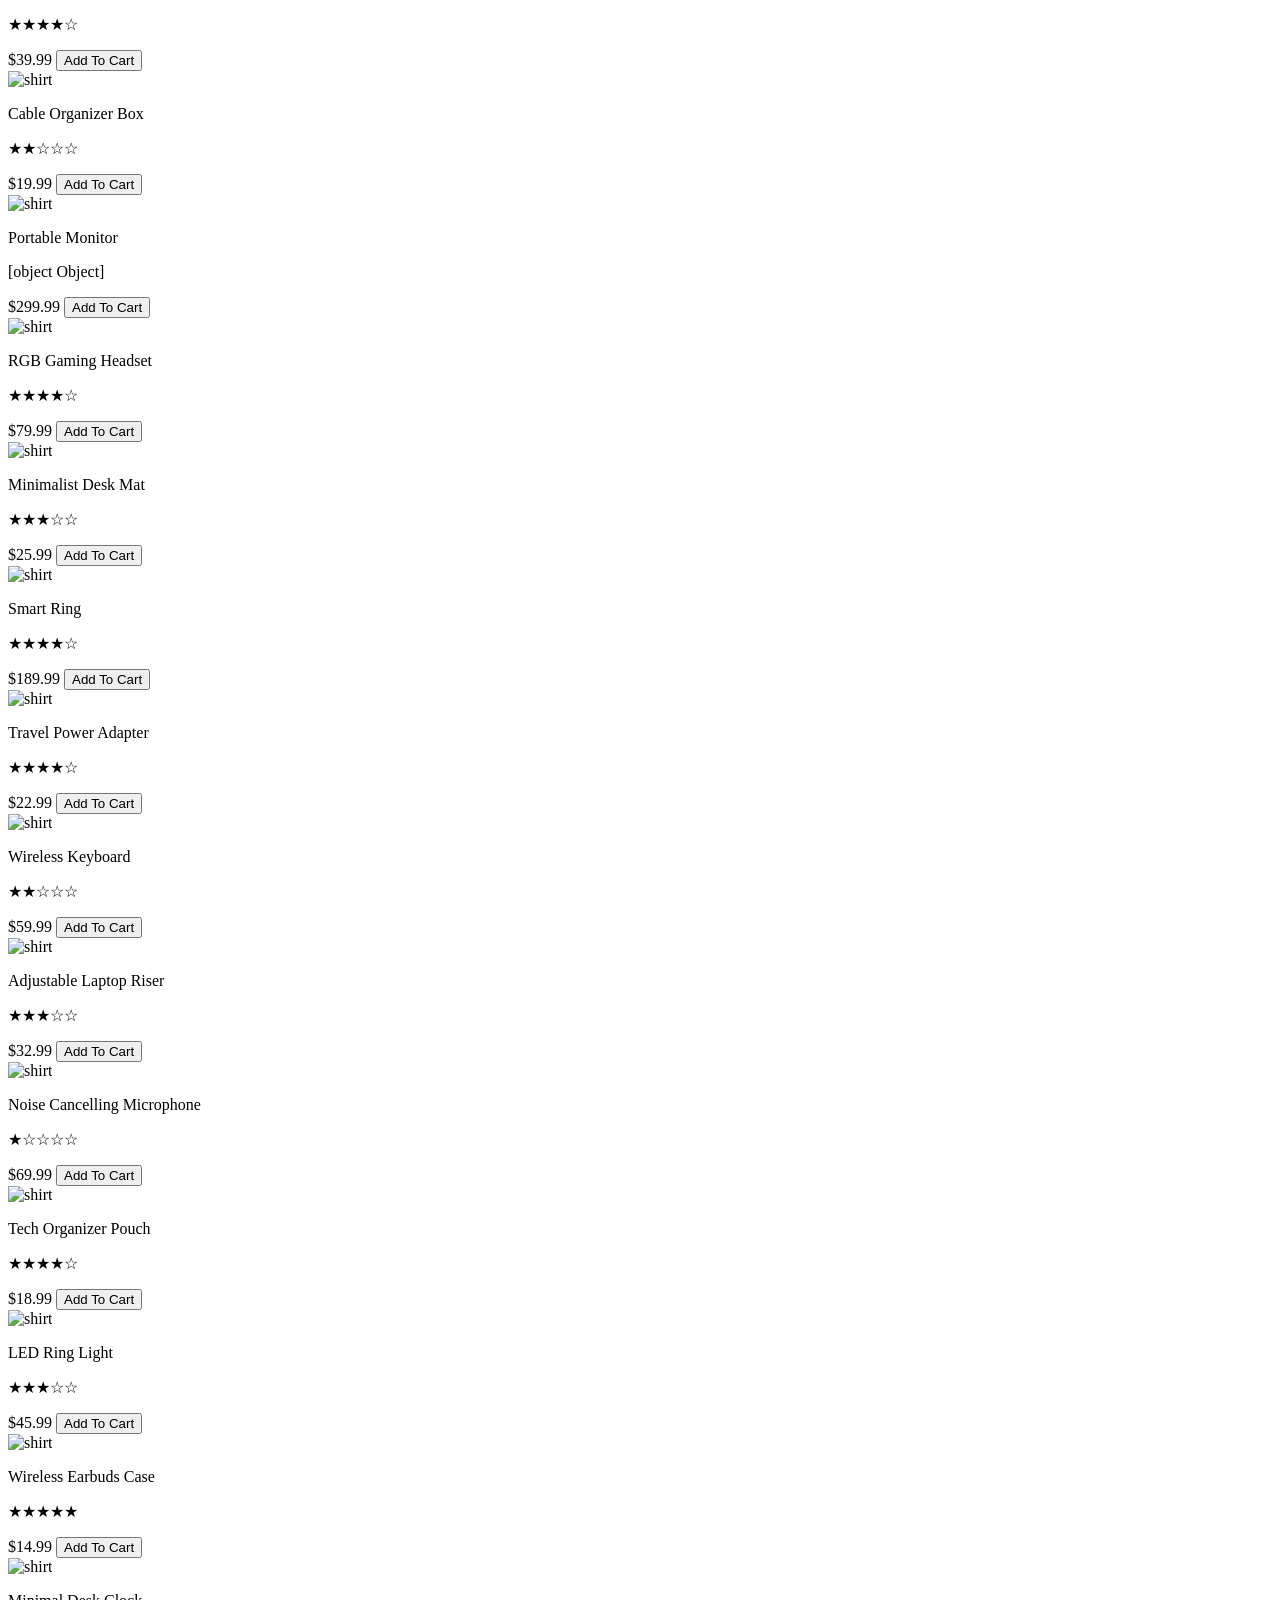
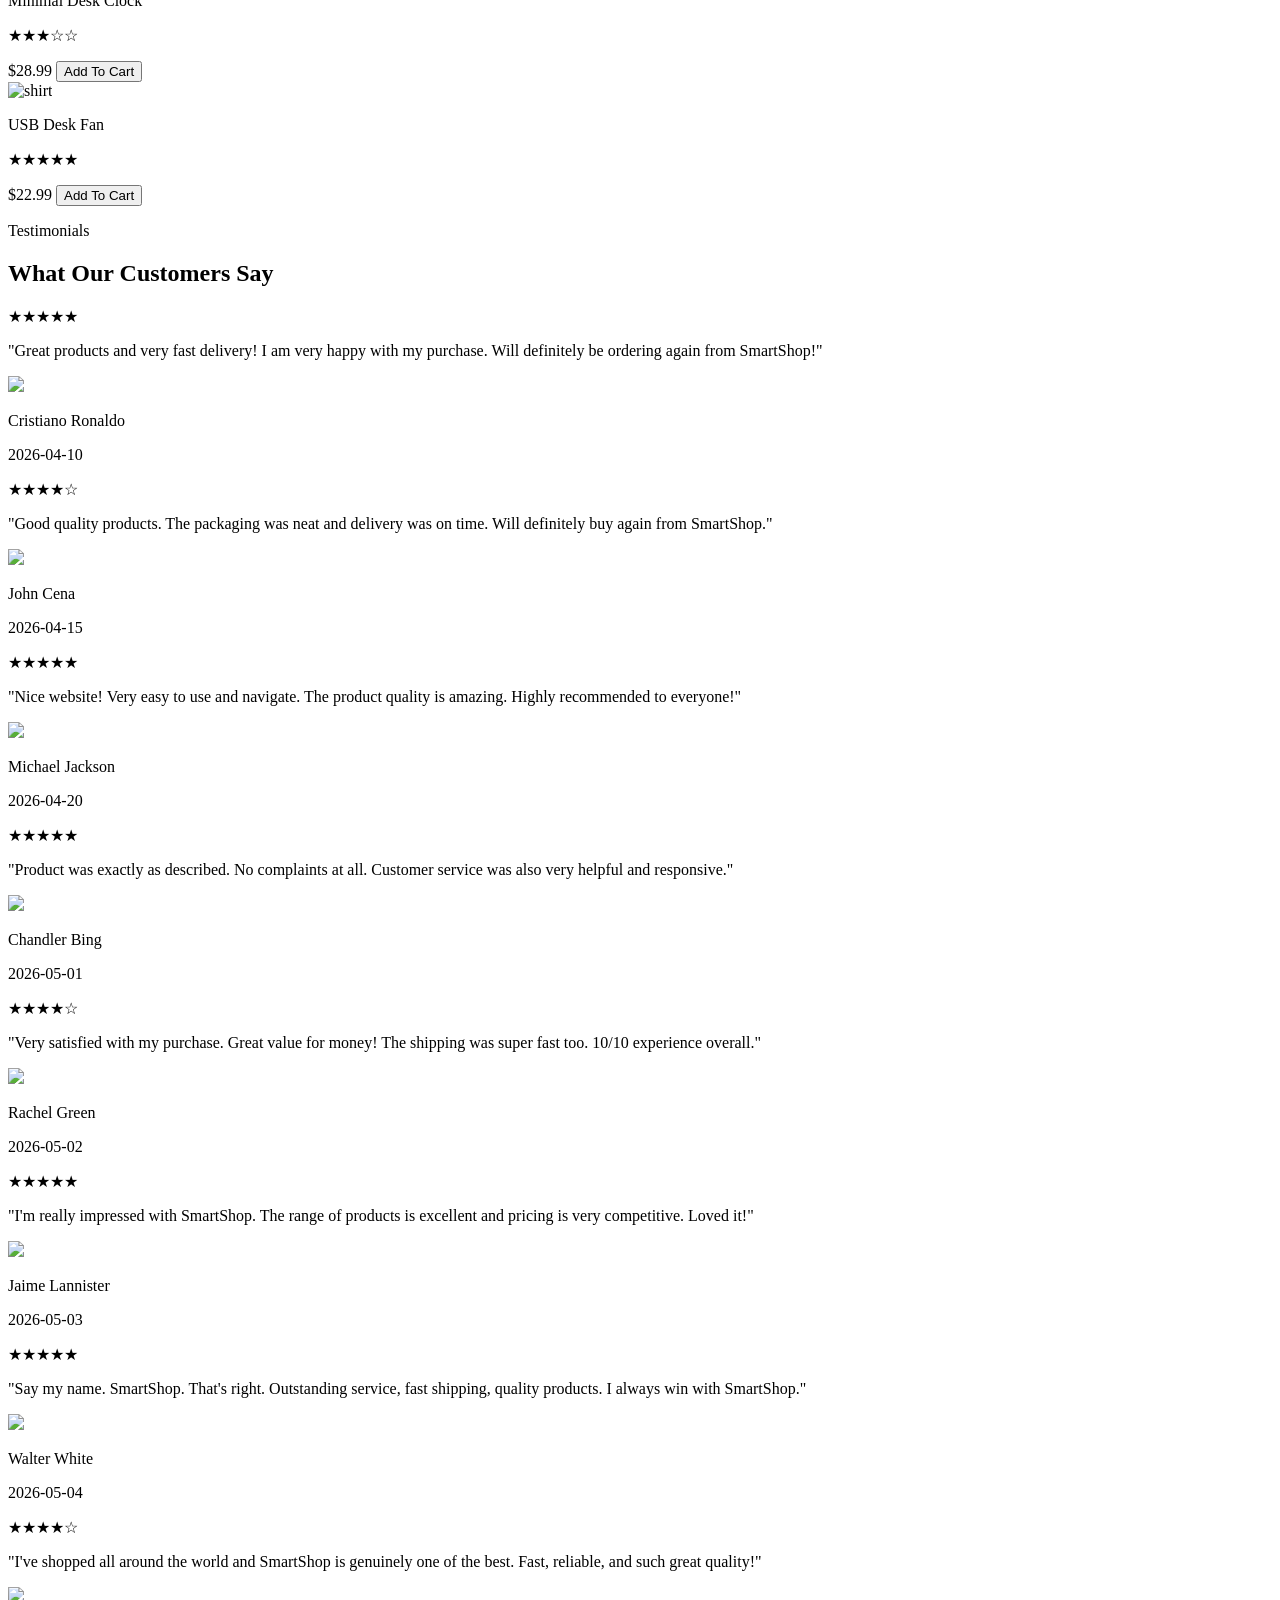
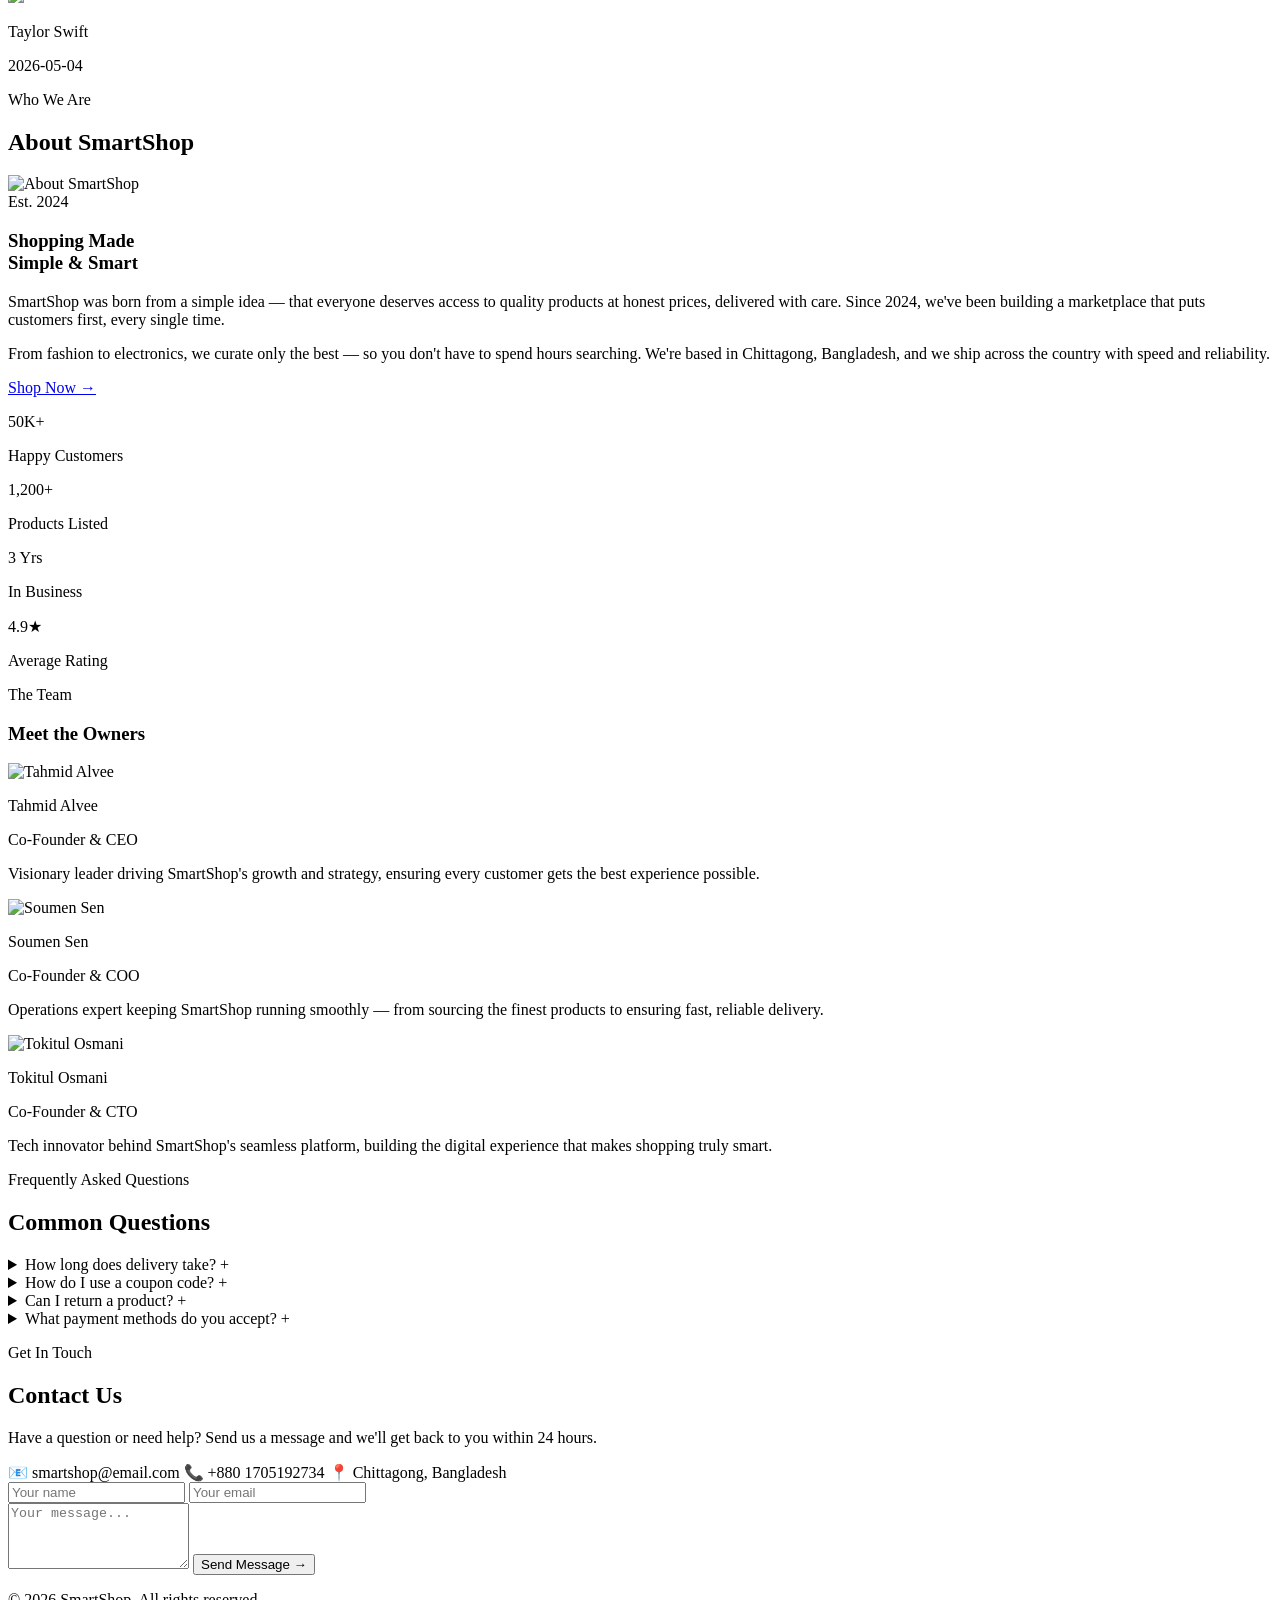
==== commit 0dc85381: "Merge branch 'main' into fix" ====
--- a/index.html
+++ b/index.html
@@ -361,32 +361,7 @@
     <!-- Footer Section -->
     <footer class="bg-gray-800">
         <div class="border-t border-white/10"></div>
-        <div class="max-w-screen-xl mx-auto px-4 sm:px-6 py-10">
-            <div class="flex flex-col items-center text-center gap-8 mb-8">
-                
-                <div>
-                    <a href="#home" class="text-white text-xl font-bold">🏪 SmartShop</a>
-                    <p class="text-gray-400 text-sm mt-3 leading-relaxed">Quality products at honest prices, delivered with care. Based in Chittagong, Bangladesh.</p>
-                    <p class="text-gray-400 text-sm mt-3">📧 smartshop@email.com</p>
-                    <p class="text-gray-400 text-sm mt-1">📞 +880 1705192734</p>
-                </div>
-
-                
-                <div>
-                    <p class="text-white text-sm font-bold tracking-widest uppercase mb-4">Quick Links</p>
-                    <div class="flex flex-wrap justify-center gap-x-6 gap-y-2">
-                        <div><a href="#home" class="text-gray-400 text-sm hover:text-">Home</a></div>
-                        <div><a href="#products" class="text-gray-400 text-sm ">Products</a></div>
-                        <div><a href="#reviews" class="text-gray-400 text-sm ">Reviews</a></div>
-                        <div><a href="#about" class="text-gray-400 text-sm ">About Us</a></div>
-                        <div><a href="#contact" class="text-gray-400 text-sm ">Contact</a></div>
-                    </div>
-                </div>
-            </div>
-        </div>
-        
-        <div class="border-t border-white/10"></div>
-        <div class="max-w-screen-xl mx-auto px-4 sm:px-6 py-6 text-center">
+        <div class="max-w-screen-xl mx-auto px-4 sm:px-6 py-5 flex justify-center items-center">
             <p class="text-gray-500 text-xs">© 2026 SmartShop. All rights reserved.</p>
         </div>
     </footer>
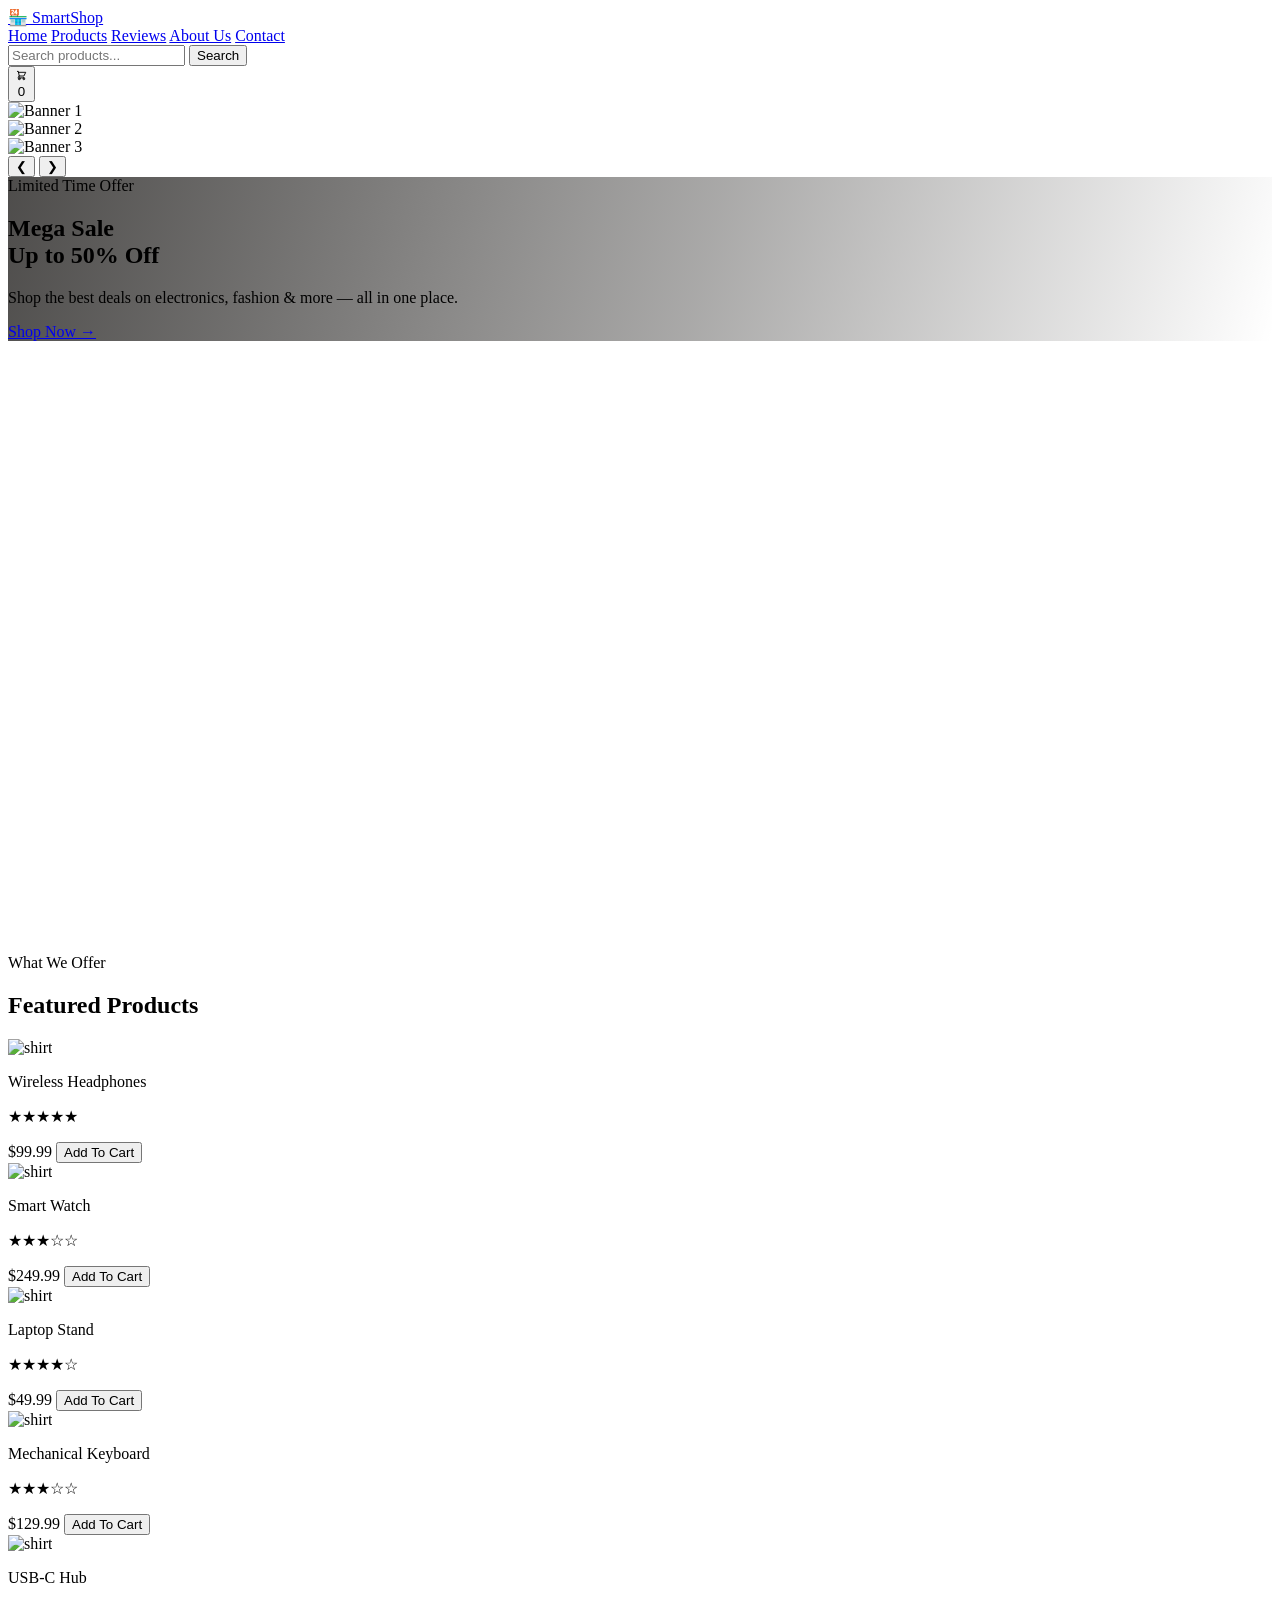
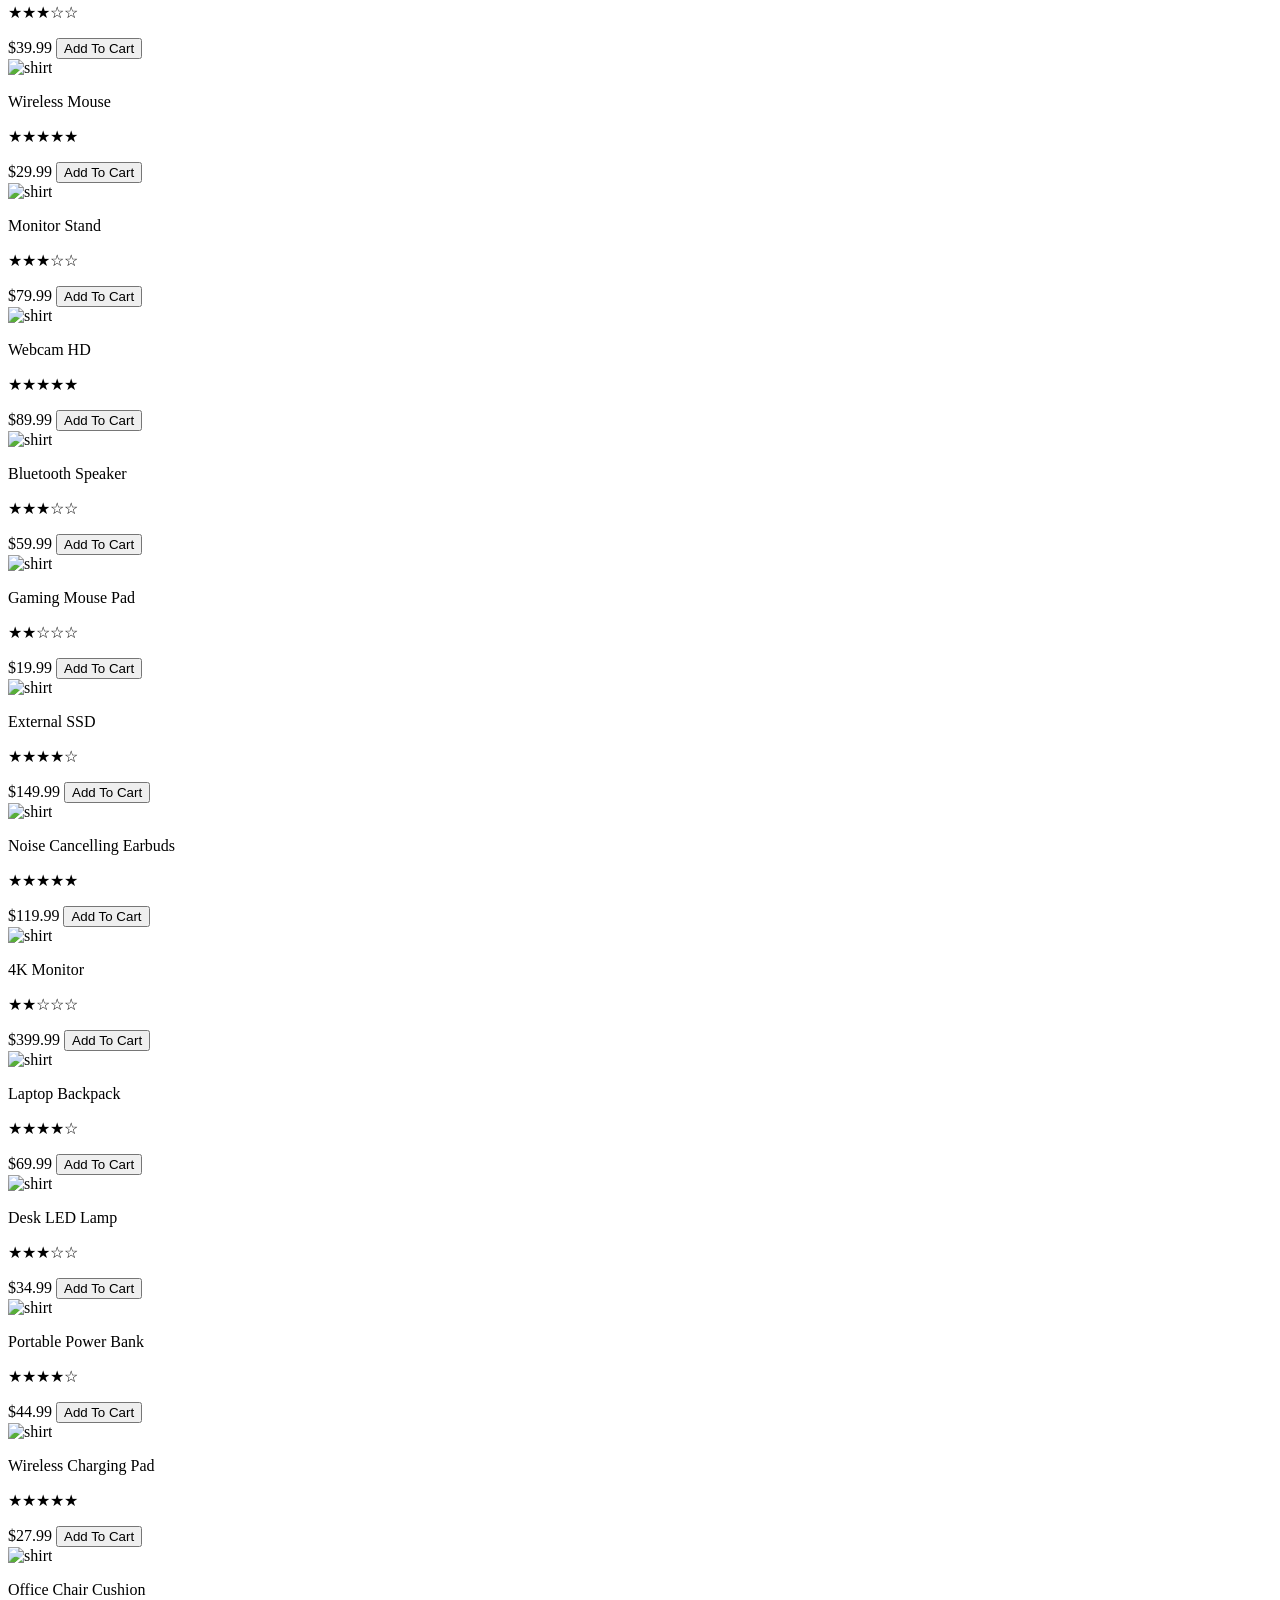
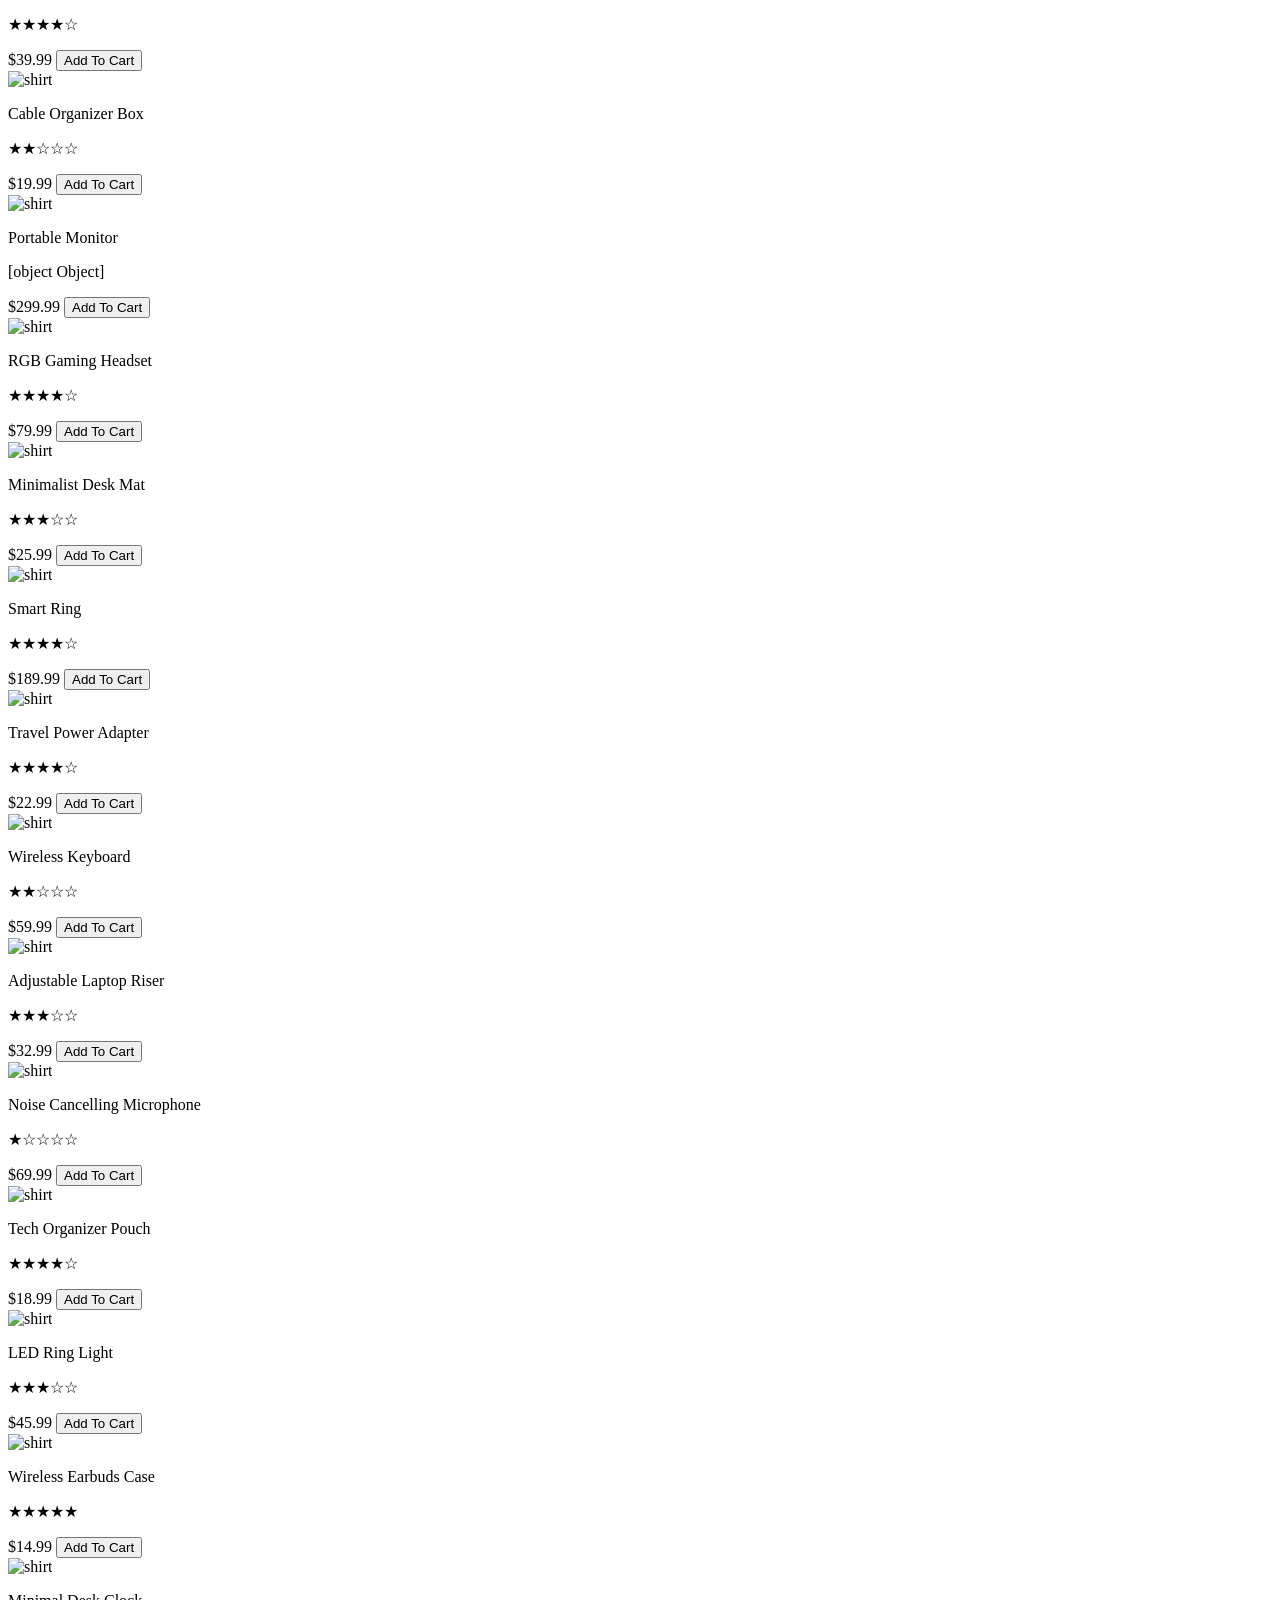
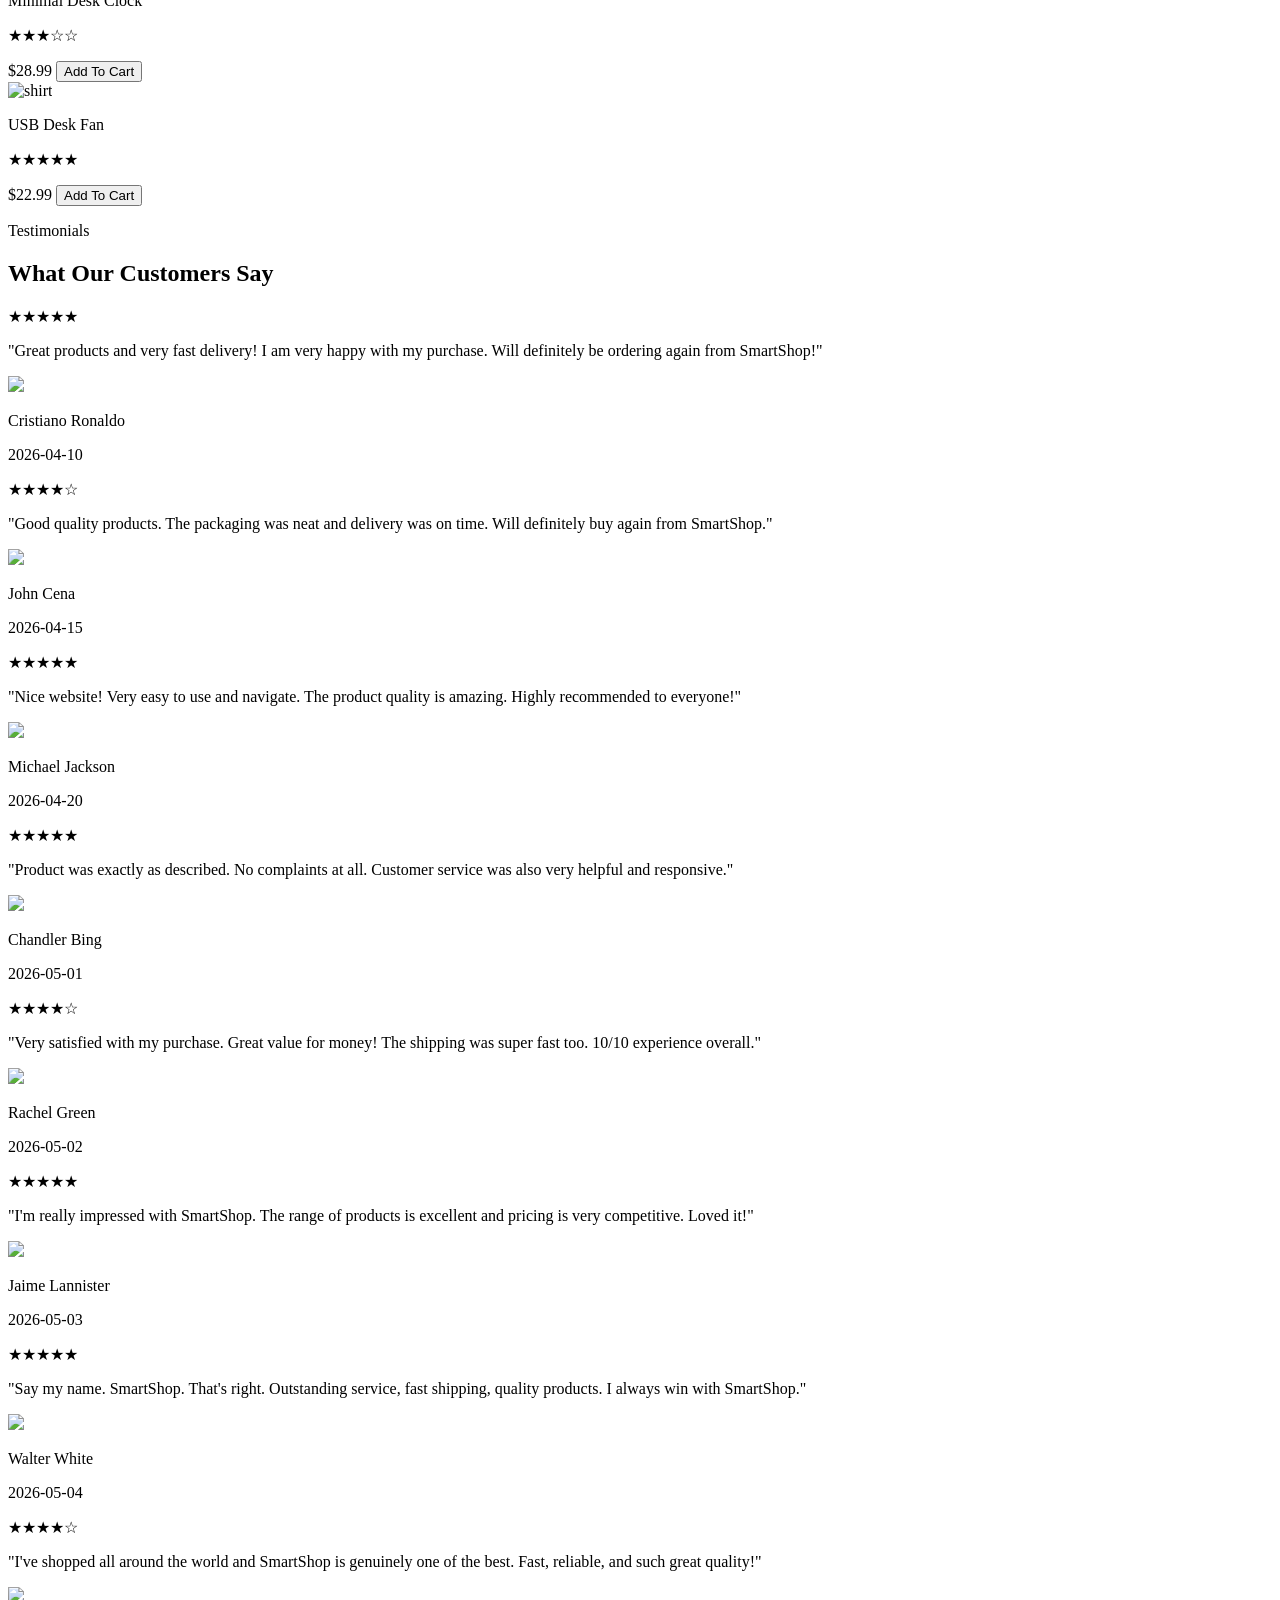
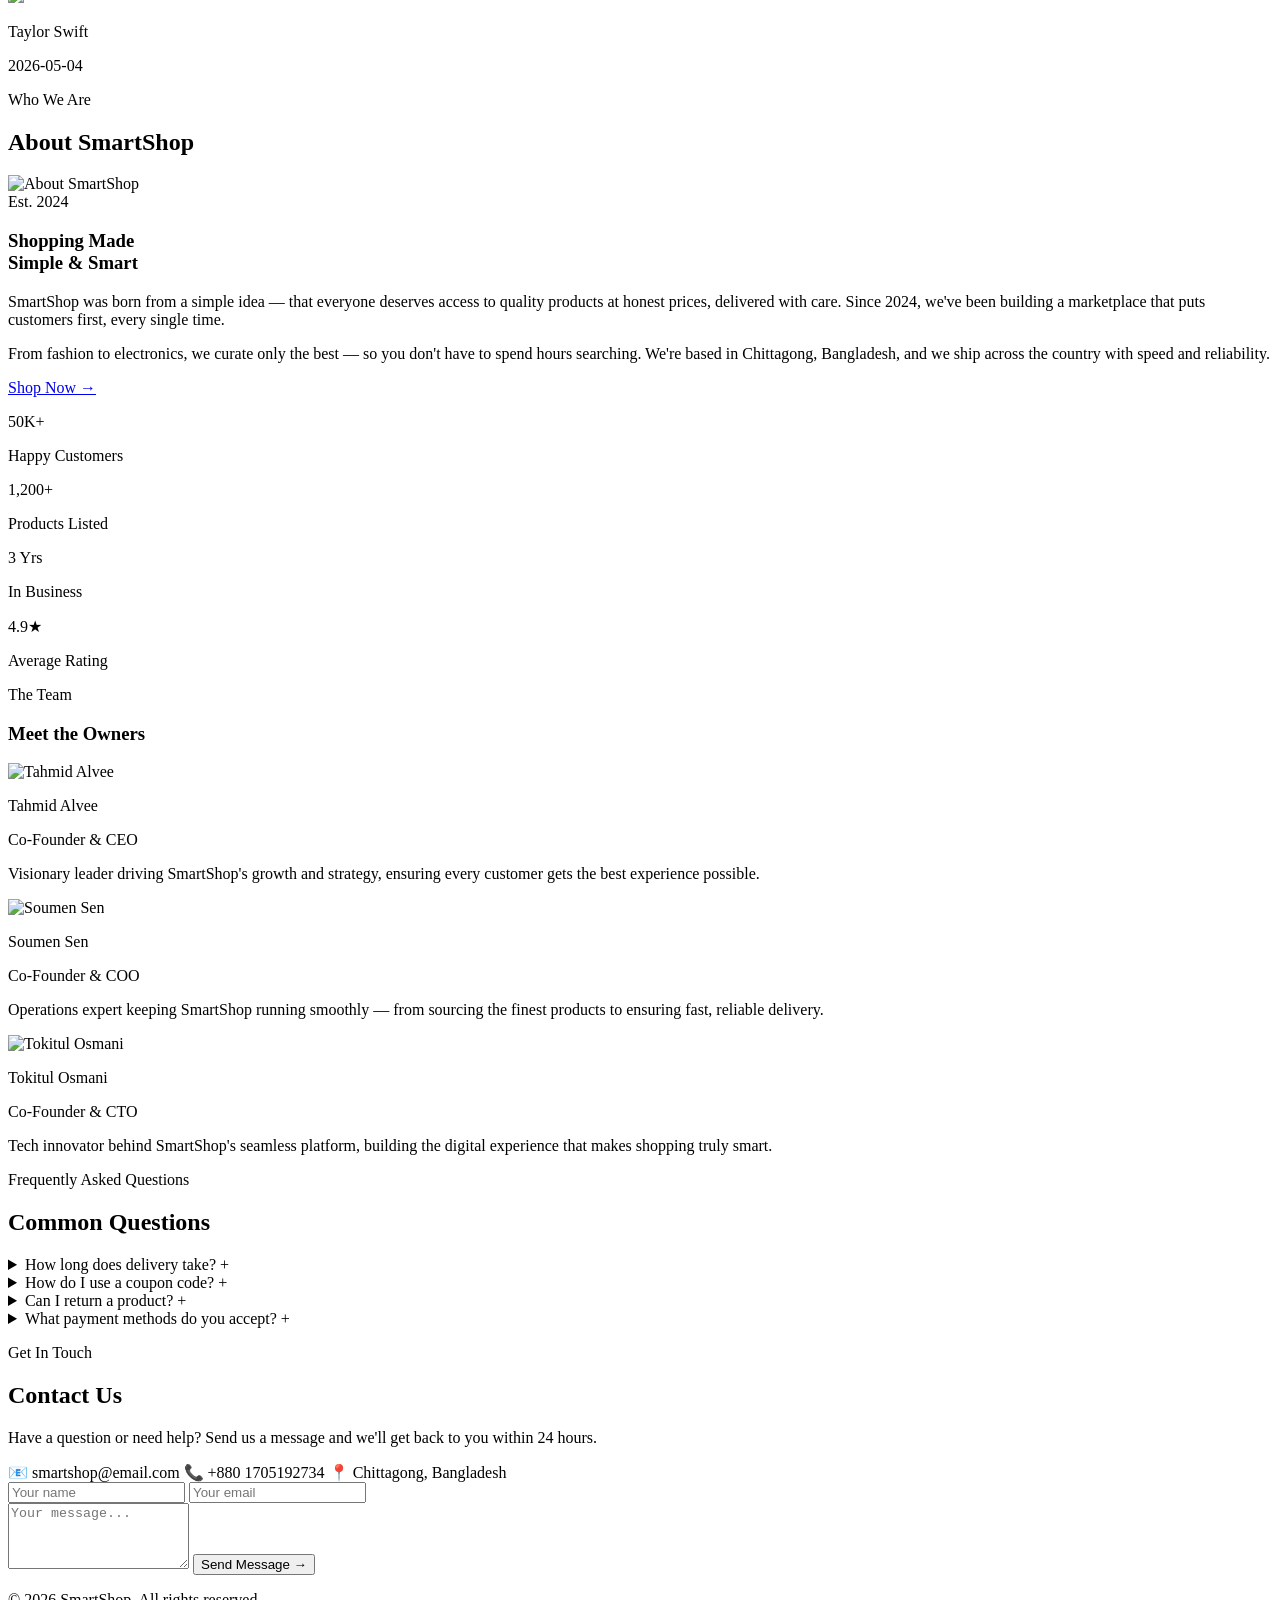
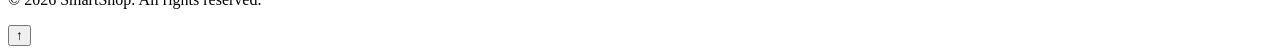
==== commit 79bab777: "add back to up button" ====
--- a/index.html
+++ b/index.html
@@ -366,6 +366,11 @@
         </div>
     </footer>
 
+    <!-- Back to Top Button -->
+    <button id="backToTopBtn" class="fixed bottom-8 right-8 sm:bottom-6 sm:right-6 bg-orange-500 hover:bg-orange-600 text-white w-8 h-8 sm:w-10 sm:h-10 rounded-full flex items-center justify-center text-2xl sm:text-3xl shadow-lg transition-all duration-300 z-50 hidden hover:bottom-10 sm:hover:bottom-8" title="Back to top">
+        ↑
+    </button>
+
     <script src="app.js"></script>
 </body>
 
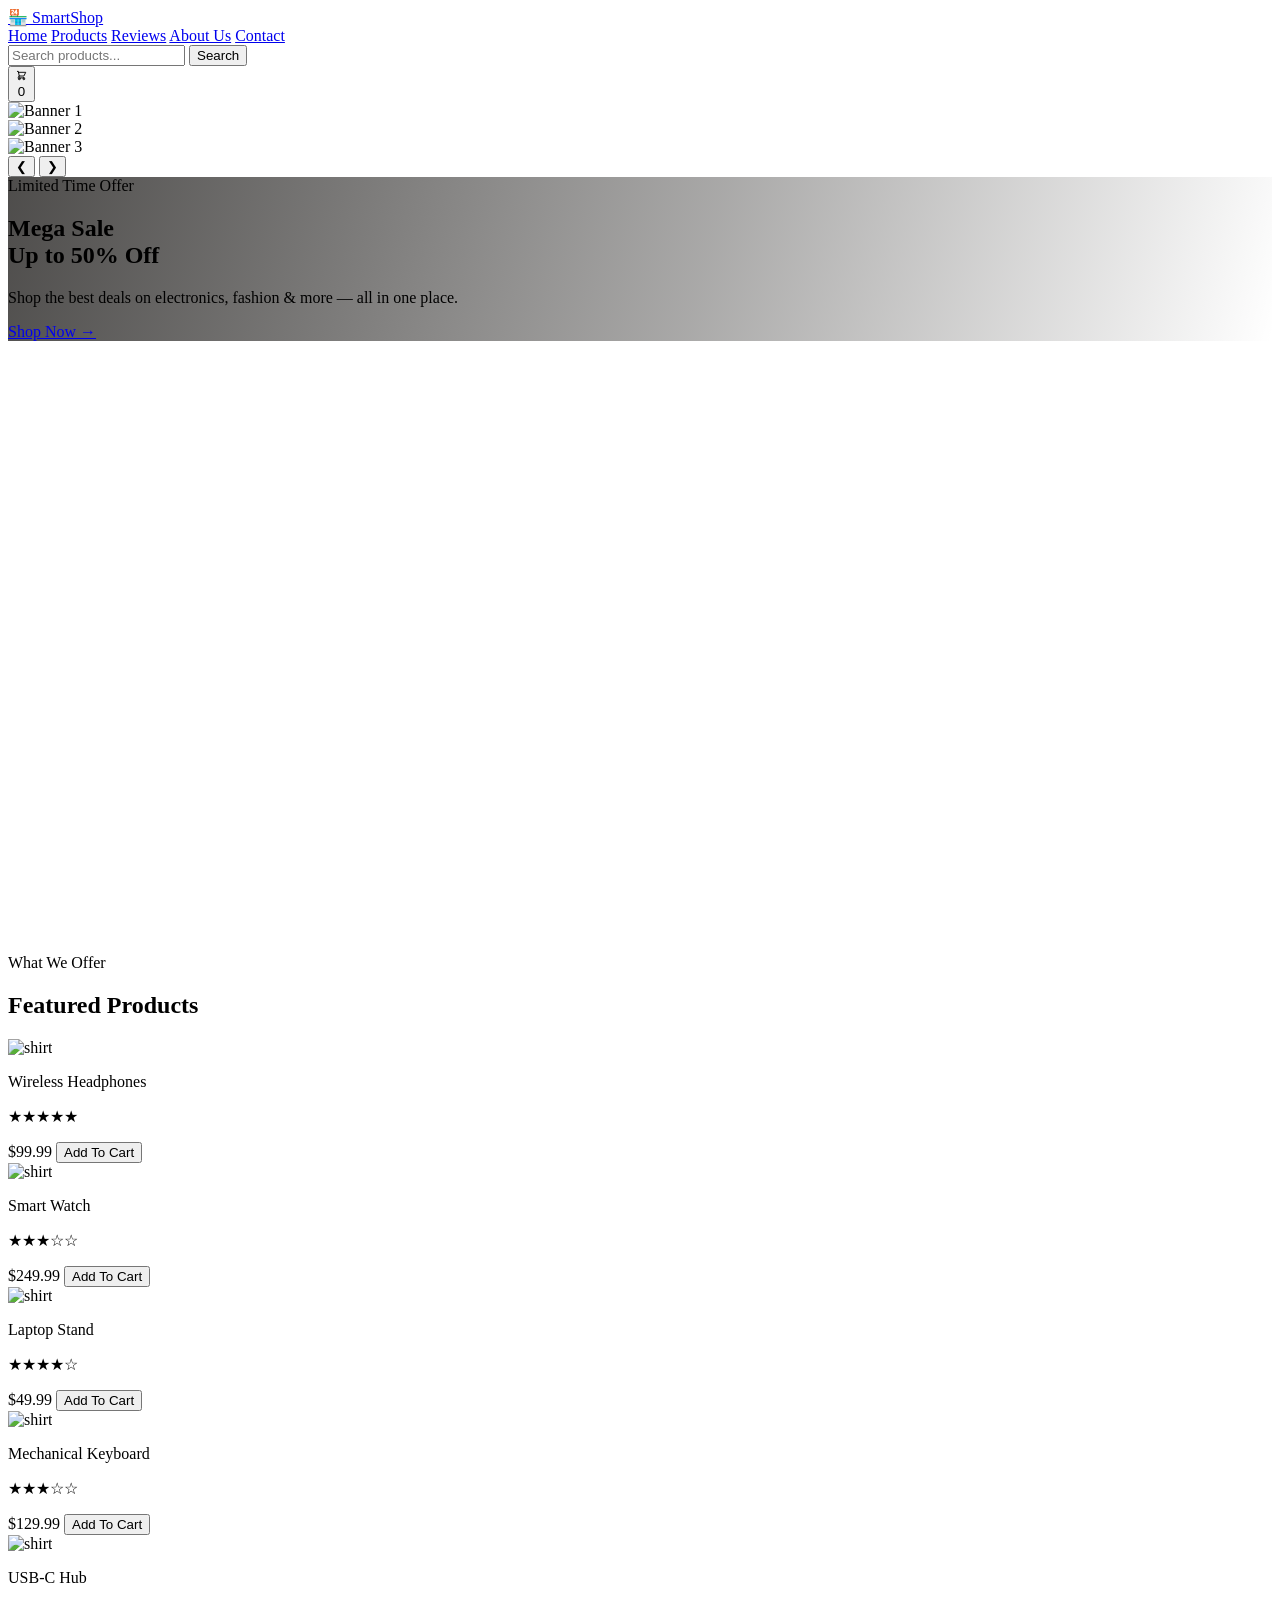
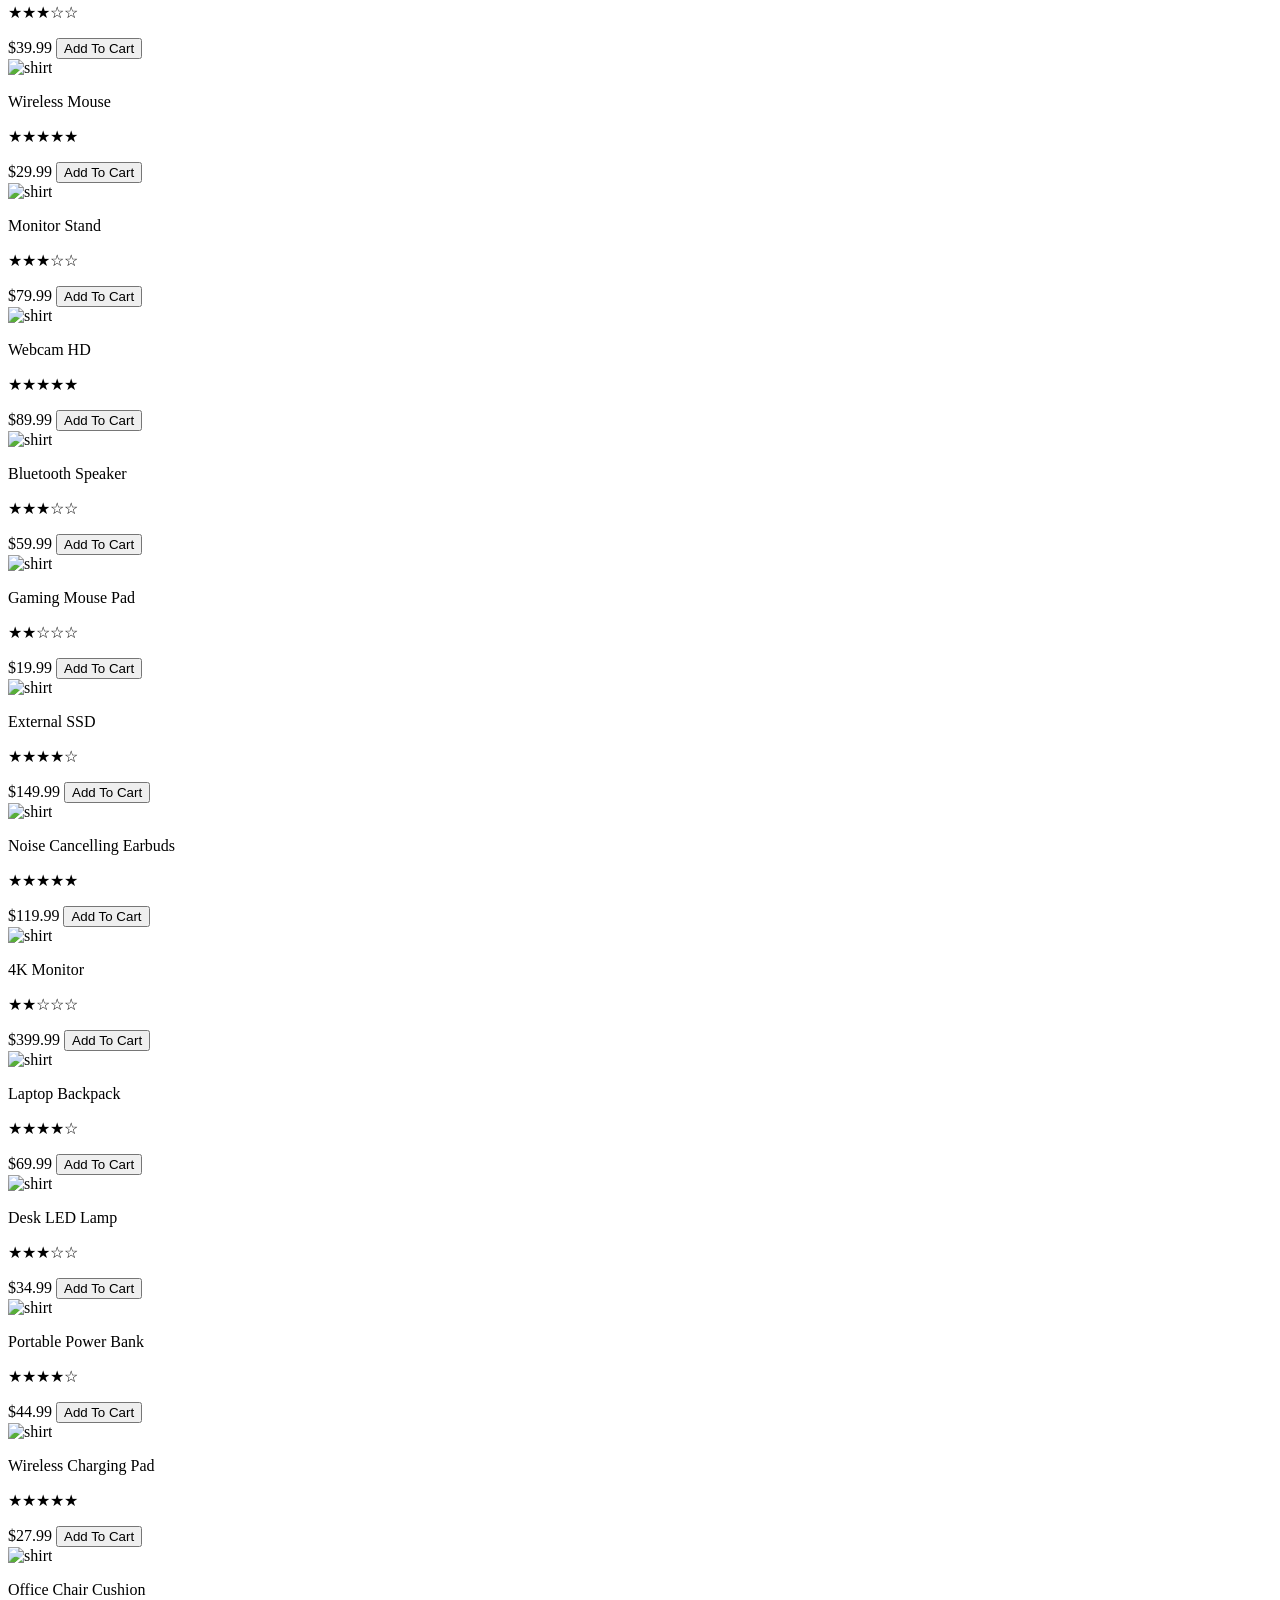
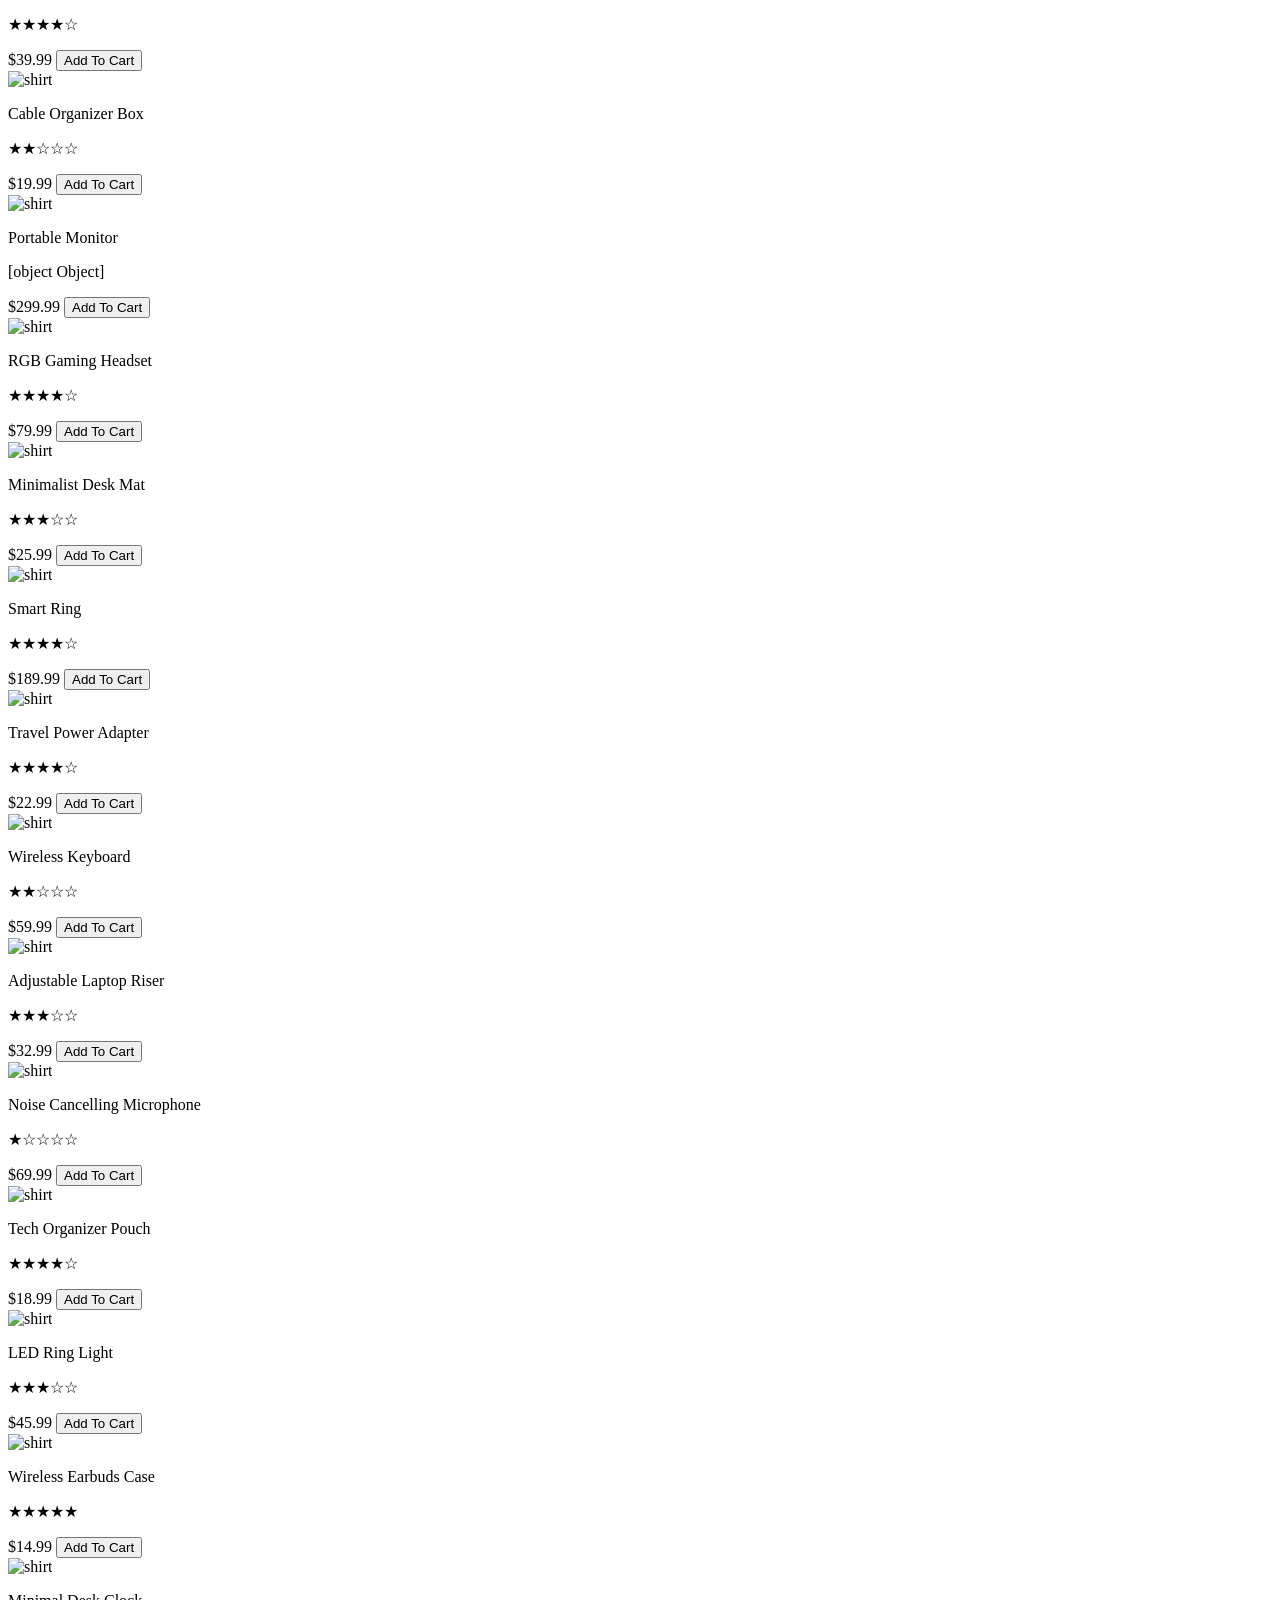
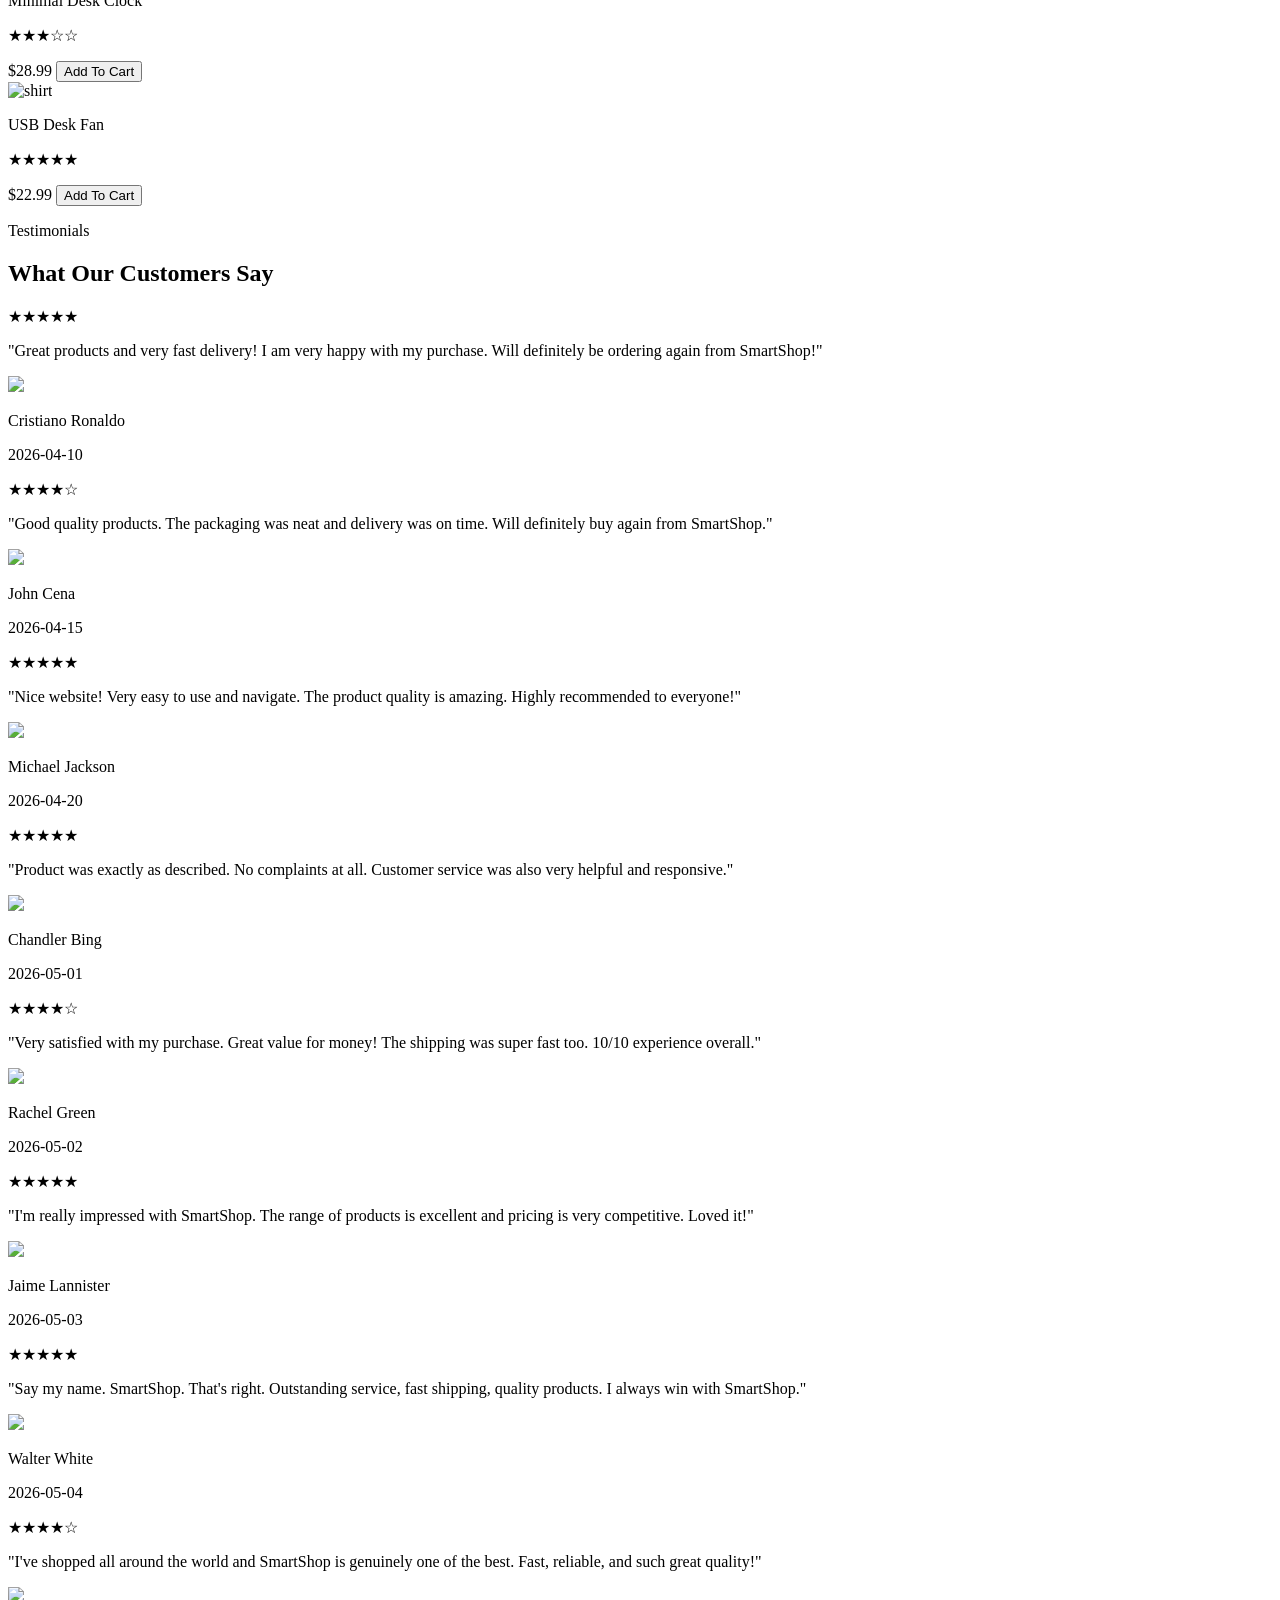
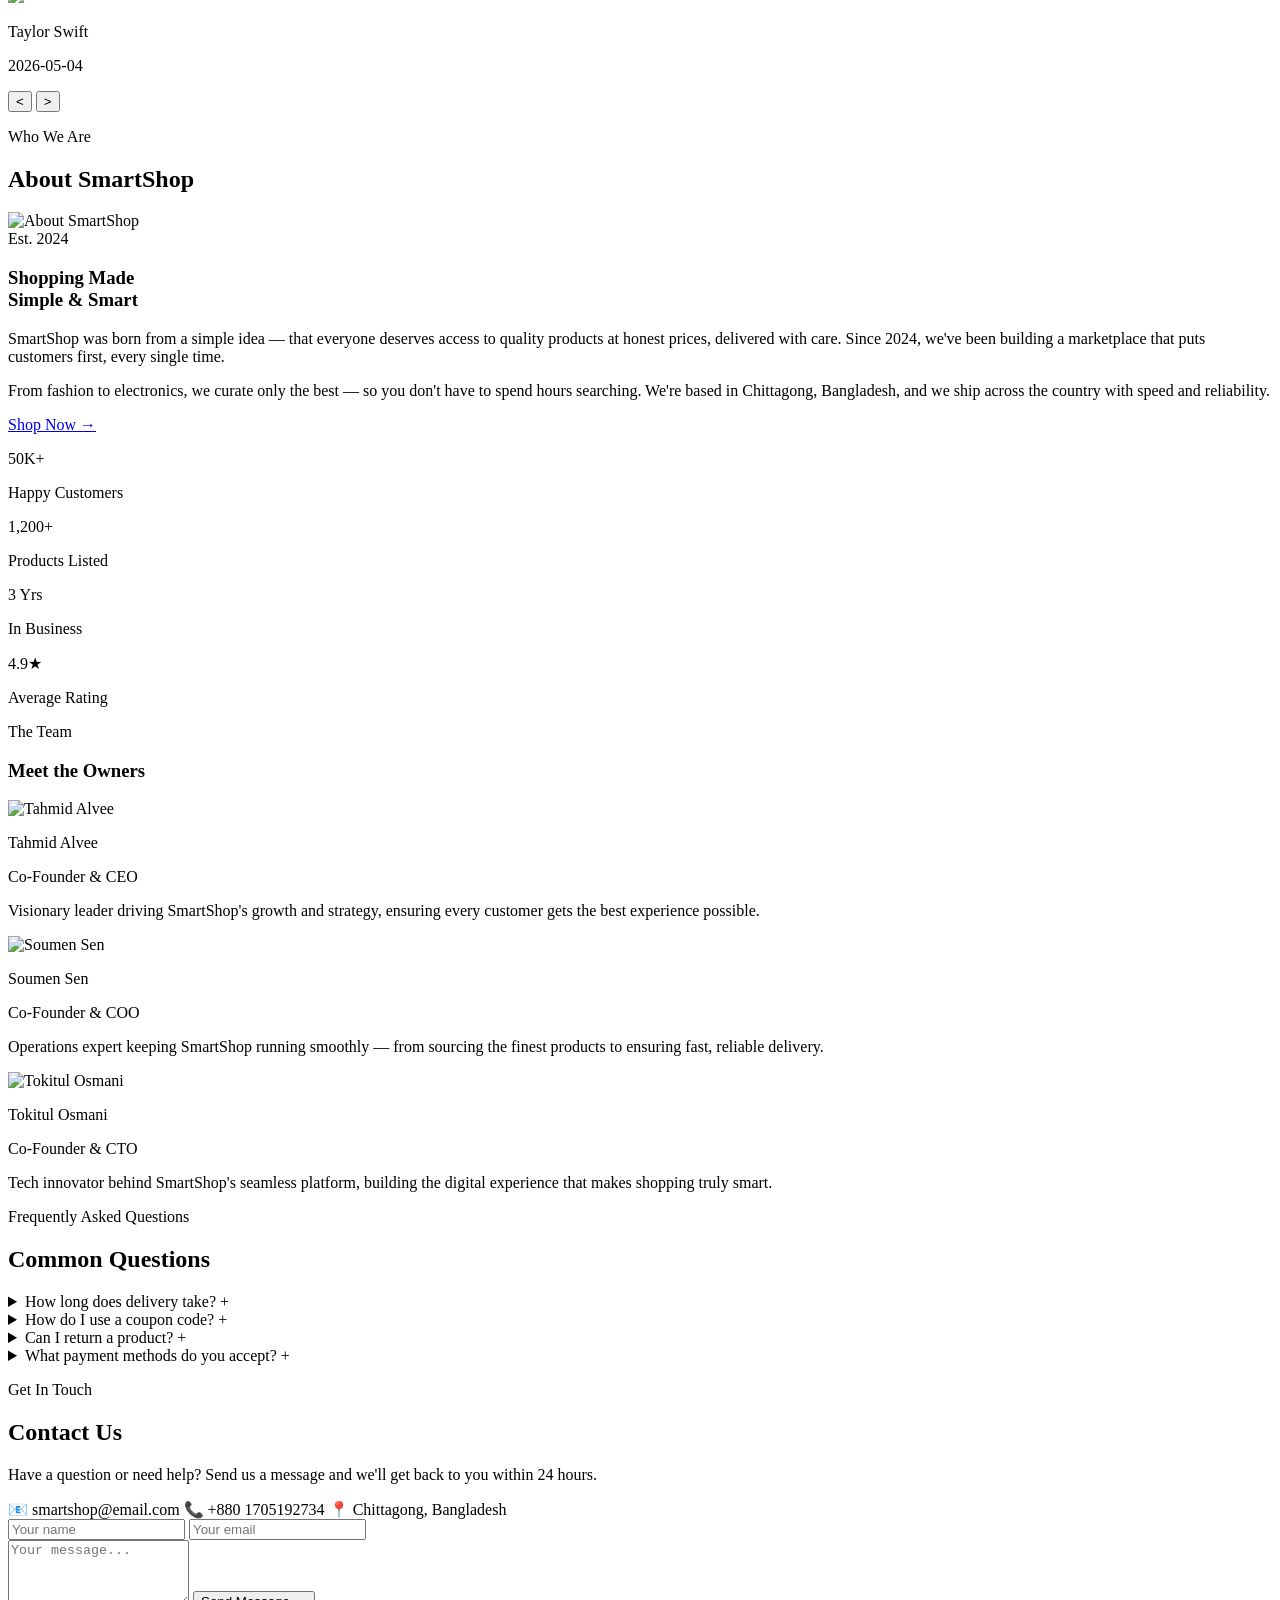
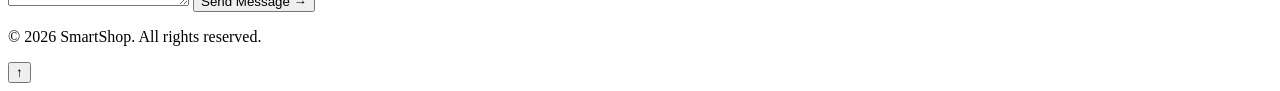
==== commit b0bad067: "add automate sliding review section and fixed cart count bug" ====
--- a/index.html
+++ b/index.html
@@ -190,13 +190,33 @@
         </div>
     </div>
 
+
     <!-- Reviews Section -->
-    <div class="w-full px-4 sm:px-6 pt-12 sm:pt-20">
+    <div class="w-full px-4 sm:px-48 pt-12 sm:pt-20">
+
         <div class="mb-8 sm:mb-10 text-center">
-            <p class="text-xs font-bold tracking-widest uppercase mb-2 text-orange-500">Testimonials</p>
-            <h2 class="text-3xl sm:text-4xl font-bold text-gray-900">What Our Customers Say</h2>
-        </div>
-        <div id="reviews" class="carousel carousel-end rounded-box w-full gap-4 p-4"></div>
+            <p class="text-xs font-bold tracking-widest uppercase mb-2 text-orange-500">
+                Testimonials
+            </p>
+            <h2 class="text-3xl sm:text-4xl font-bold text-gray-900">
+                What Our Customers Say
+            </h2>
+        </div>
+
+        <!-- CAROUSEL -->
+        <div id="reviews" class="carousel carousel-end w-full gap-4 p-4 overflow-x-auto scroll-smooth">
+        </div>
+
+        <!-- BUTTONS -->
+        <div class="flex justify-center gap-4 mt-4">
+            <button onclick="prevReview()" class="px-4 py-2 bg-gray-200 rounded">
+                <
+            </button>
+            <button onclick="nextReview()" class="px-4 py-2 bg-gray-200 rounded">
+                >
+            </button>
+        </div>
+
     </div>
 
     <!-- About Us Section -->
@@ -300,28 +320,33 @@
                     How long does delivery take?
                     <span class="text-orange-500 text-lg font-bold group-open:rotate-45 transition-transform">+</span>
                 </summary>
-                <p class="text-gray-500 text-sm mt-3 leading-relaxed">We deliver within 3–5 business days across Bangladesh. Express delivery options are also available at checkout.</p>
+                <p class="text-gray-500 text-sm mt-3 leading-relaxed">We deliver within 3–5 business days across
+                    Bangladesh. Express delivery options are also available at checkout.</p>
             </details>
             <details class="border border-gray-200 rounded-xl p-5 group cursor-pointer">
                 <summary class="font-semibold text-gray-900 cursor-pointer list-none flex justify-between items-center">
                     How do I use a coupon code?
                     <span class="text-orange-500 text-lg font-bold group-open:rotate-45 transition-transform">+</span>
                 </summary>
-                <p class="text-gray-500 text-sm mt-3 leading-relaxed">Open the cart, enter your coupon code in the Coupon field and click Add. Try <strong class="text-black-500">SMART10</strong> for 10% off your order!</p>
+                <p class="text-gray-500 text-sm mt-3 leading-relaxed">Open the cart, enter your coupon code in the
+                    Coupon field and click Add. Try <strong class="text-black-500">SMART10</strong> for 10% off your
+                    order!</p>
             </details>
             <details class="border border-gray-200 rounded-xl p-5 group cursor-pointer">
                 <summary class="font-semibold text-gray-900 cursor-pointer list-none flex justify-between items-center">
                     Can I return a product?
                     <span class="text-orange-500 text-lg font-bold group-open:rotate-45 transition-transform">+</span>
                 </summary>
-                <p class="text-gray-500 text-sm mt-3 leading-relaxed">Yes, we offer a 7-day return policy on all eligible items. Contact us within 7 days of delivery to initiate a return.</p>
+                <p class="text-gray-500 text-sm mt-3 leading-relaxed">Yes, we offer a 7-day return policy on all
+                    eligible items. Contact us within 7 days of delivery to initiate a return.</p>
             </details>
             <details class="border border-gray-200 rounded-xl p-5 group cursor-pointer">
                 <summary class="font-semibold text-gray-900 cursor-pointer list-none flex justify-between items-center">
                     What payment methods do you accept?
                     <span class="text-orange-500 text-lg font-bold group-open:rotate-45 transition-transform">+</span>
                 </summary>
-                <p class="text-gray-500 text-sm mt-3 leading-relaxed">We accept bKash, Nagad, Rocket, and cash on delivery across all areas of Bangladesh.</p>
+                <p class="text-gray-500 text-sm mt-3 leading-relaxed">We accept bKash, Nagad, Rocket, and cash on
+                    delivery across all areas of Bangladesh.</p>
             </details>
         </div>
     </div>
@@ -367,7 +392,9 @@
     </footer>
 
     <!-- Back to Top Button -->
-    <button id="backToTopBtn" class="fixed bottom-8 right-8 sm:bottom-6 sm:right-6 bg-orange-500 hover:bg-orange-600 text-white w-8 h-8 sm:w-10 sm:h-10 rounded-full flex items-center justify-center text-2xl sm:text-3xl shadow-lg transition-all duration-300 z-50 hidden hover:bottom-10 sm:hover:bottom-8" title="Back to top">
+    <button id="backToTopBtn"
+        class="fixed bottom-8 right-8 sm:bottom-6 sm:right-6 bg-orange-500 hover:bg-orange-600 text-white w-8 h-8 sm:w-10 sm:h-10 rounded-full flex items-center justify-center text-2xl sm:text-3xl shadow-lg transition-all duration-300 z-50 hidden hover:bottom-10 sm:hover:bottom-8"
+        title="Back to top">
         ↑
     </button>
 
@@ -375,4 +402,4 @@
 </body>
 
 </html>
-<!-- >>>>>>> de30e0d233ec3d328fe880ffef36c752649a434a -->
+<!-- >>>>>>> de30e0d233ec3d328fe880ffef36c752649a434a -->
